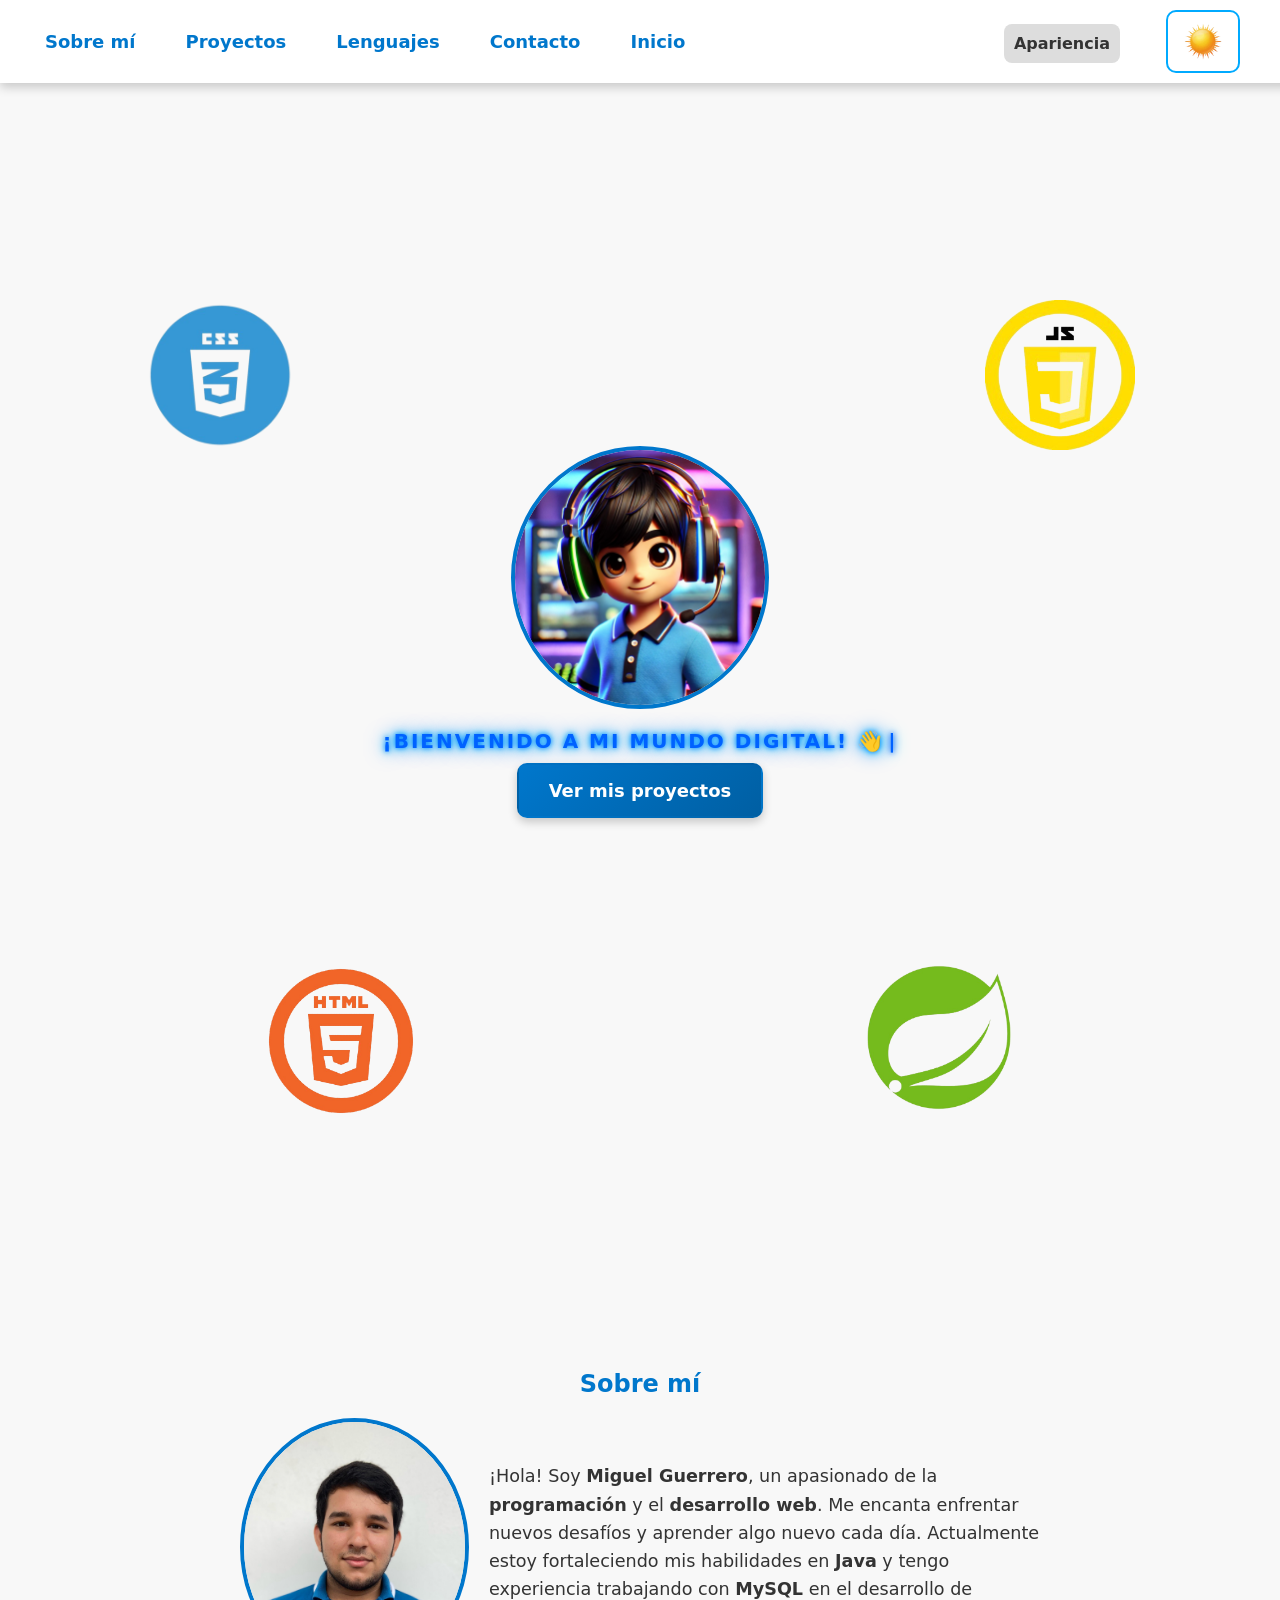
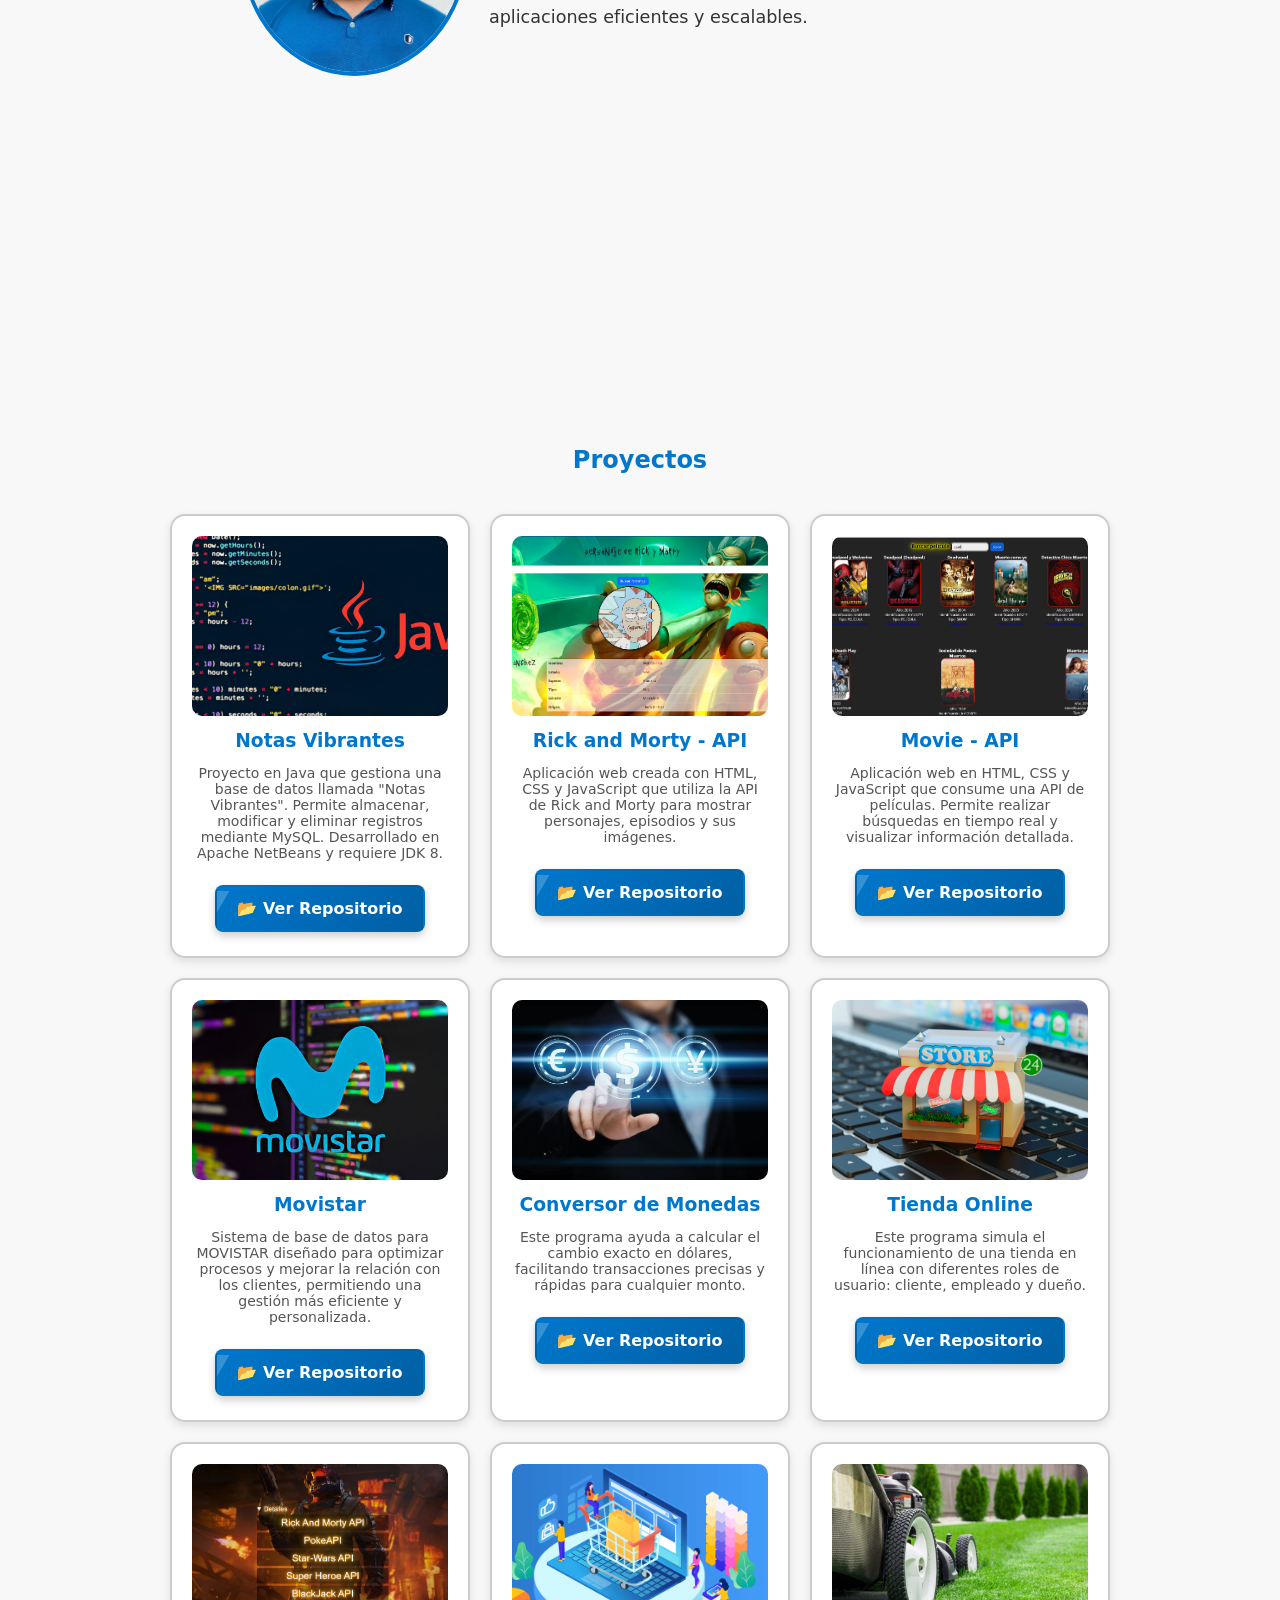
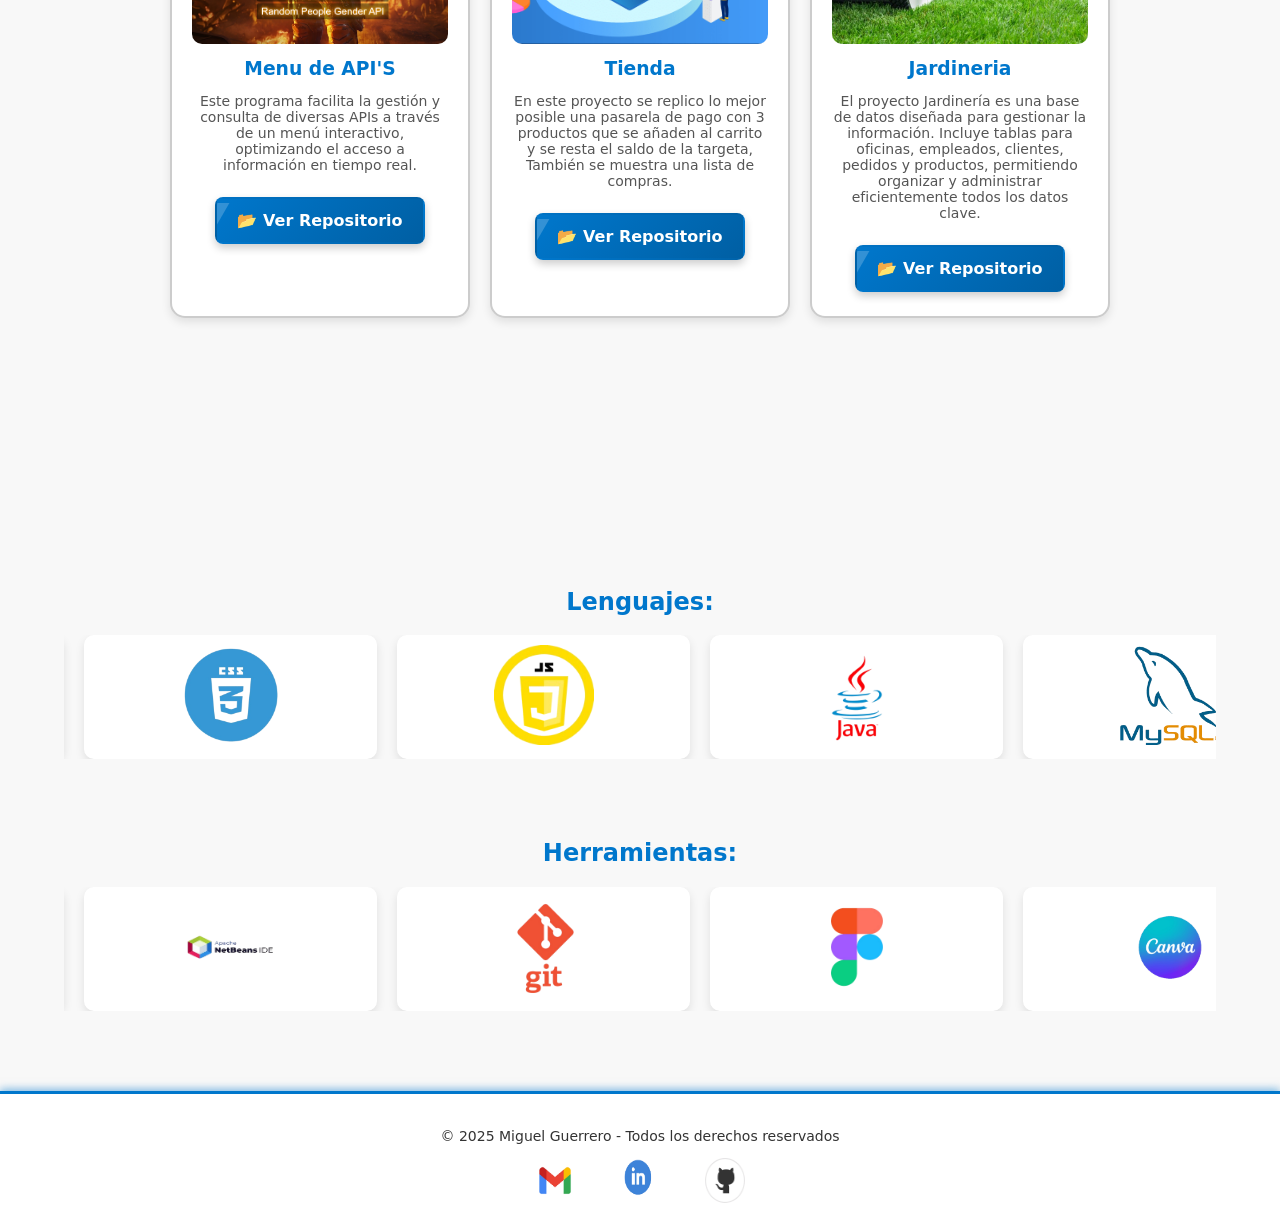
==== index.html @ b20240a3 "feat :rocket: upload files of Portafolio" ====
<!DOCTYPE html>
<html lang="es">

<head>
    <meta charset="UTF-8">
    <meta name="viewport" content="width=device-width, initial-scale=1">
    <title>Miguel Guerrero</title>
    <link rel="icon" href="./media/React_logo.png">
    <link rel="stylesheet" href="./Style.css">
    <link rel="stylesheet" href="https://cdn.jsdelivr.net/npm/swiper@11/swiper-bundle.min.css">
</head>

<body>
    <div id="splash-screen">
        <img src="./media/Minecraft/Screen.jpg" alt="Cargando..." class="splash-img">
    </div>

    <header>
        <nav class="navbar">
            <ul class="nav-links">
                <li><a href="#SobreMi" class="nav-1">Sobre mí</a></li>
                <li><a href="#Proyectos" class="nav-2">Proyectos</a></li>
                <li><a href="#lenguajes" class="nav-3">Lenguajes</a></li>
                <li><a href="#Contactos" class="nav-4">Contacto</a></li>
                <li><a href="#Inicio" class="nav-5">Inicio</a></li>
            </ul>
            <button id="toggle-dark-mode" class="toggle-btn" aria-label="Alternar modo oscuro">
                <img src="./media/Sol.png" alt="Sol" width="40" id="light-mode">
                <img src="./media/Blue-Moon.png" alt="Luna azul" width="40" id="dark-mode" style="display: none;">
                <span id="mode-text" style="display: none;">Modo Oscuro</span>
            </button>
            <div class="menu-container">
                <input type="checkbox" id="menu-toggle">
                <label for="menu-toggle" class="menu-icon"> Apariencia</label>
                
                <menu class="dropdown-menu">
                    <input type="radio" name="color-theme" id="theme-1">
                    <label for="theme-1" class="color-option color-1">Color 1</label>
            
                    <input type="radio" name="color-theme" id="theme-2">
                    <label for="theme-2" class="color-option color-2">Color 2</label>
            
                    <input type="radio" name="color-theme" id="theme-3">
                    <label for="theme-3" class="color-option color-3">Color 3</label>
            
                    <input type="radio" name="color-theme" id="theme-4">
                    <label for="theme-4" class="color-option color-4">Color 4</label>
    
                    <input type="radio" name="color-theme" id="theme-5">
                    <label for="theme-5" class="color-option color-5">Color 5</label>
    
                </menu>
    
            </div>
        </nav>
    </header>

    <section id="Inicio" class="portada">
        <img src="./media/Perfil.jpg" alt="foto-perfil" class="foto-perfil2" loading="lazy">
        <img src="./media/Lenguajes/CSS.png" class="icono flotante1">
        <img src="./media/Lenguajes/JAVASCRIPT.png" class="icono flotante2">
        <img src="./media/Lenguajes/HTML.png" class="icono flotante3">
        <img src="./media/Lenguajes/SPRINGBOOT.png" class="icono flotante4">

        <div class="animation">
            <p class="neon-text"></p>
        </div>

        <a href="#Proyectos" class="btn">Ver mis proyectos</a>
    </section>

    <section id="SobreMi">
        <h2>Sobre mí</h2>
        <div class="sobre-mi-contenedor">
            <img src="./media/Foto.jpg" alt="Perfil de Miguel Guerrero" loading="lazy" class="foto-perfil">
            <p class="texto-sobre-mi">
                ¡Hola! Soy <strong>Miguel Guerrero</strong>, un apasionado de la <strong>programación</strong> y el
                <strong>desarrollo web</strong>. Me encanta enfrentar nuevos desafíos y aprender algo nuevo cada día.
                Actualmente estoy fortaleciendo mis habilidades en <strong>Java</strong> y tengo experiencia trabajando
                con <strong>MySQL</strong> en el desarrollo de aplicaciones eficientes y escalables.
            </p>
        </div>
    </section>

    <section id="Proyectos">
        <h2>Proyectos</h2>
        <div class="proyecto-container">
            <div class="proyecto">
                <img src="./media/Imagen_Proyecto1.jpg" alt="Proyecto 1 - Notas Vibrantes">
                <h3>Notas Vibrantes</h3>
                <p>Proyecto en Java que gestiona una base de datos llamada "Notas Vibrantes". Permite almacenar,
                    modificar y eliminar registros
                    mediante MySQL. Desarrollado en Apache NetBeans y requiere JDK 8.</p>
                <a href="https://github.com/MiguelAndresGuerrero/Java_NotasVibrantes_DDBB">📂 Ver Repositorio</a>
            </div>
            <div class="proyecto">
                <img src="./media/Imagen_Proyecto2.png" alt="Proyecto 2 - Rick and Morty API">
                <h3>Rick and Morty - API</h3>
                <p>Aplicación web creada con HTML, CSS y JavaScript que utiliza la API de Rick and Morty para mostrar
                    personajes, episodios y sus imágenes.</p>
                <a href="https://github.com/MiguelAndresGuerrero/RickAndMortyAPI.git">📂 Ver Repositorio</a>
            </div>
            <div class="proyecto">
                <img src="./media/Imagen_Proyecto3.png" alt="Proyecto 3 - Movie API">
                <h3>Movie - API</h3>
                <p>Aplicación web en HTML, CSS y JavaScript que consume una API de películas. Permite realizar búsquedas
                    en tiempo real y visualizar información detallada.</p>
                <a href="https://github.com/MiguelAndresGuerrero/Movies_API.git">📂 Ver Repositorio</a>
            </div>
            <div class="proyecto">
                <img src="./media/Imagen_Proyecto4.jpg" alt="Proyecto 4 - Movistar DDBB">
                <h3>Movistar</h3>
                <p>Sistema de base de datos para MOVISTAR diseñado para optimizar procesos y mejorar la relación con los
                    clientes, permitiendo una gestión más eficiente y personalizada.</p>
                <a href="https://github.com/MiguelAndresGuerrero/DDBB_MOVISTAR">📂 Ver Repositorio</a>
            </div>
            <div class="proyecto">
                <img src="./media/Imagen_Proyecto5.jpg" alt="Proyecto 5 - Conversor de Monedas">
                <h3>Conversor de Monedas</h3>
                <p>Este programa ayuda a calcular el cambio exacto en dólares,
                    facilitando transacciones precisas y rápidas para cualquier monto.</p>
                <a href="https://github.com/MiguelAndresGuerrero/DIA_4.git">📂 Ver Repositorio</a>
            </div>
            <div class="proyecto">
                <img src="./media/Imagen_Proyecto6.jpg" alt="Proyecto 6 - Tienda Online">
                <h3>Tienda Online</h3>
                <p>Este programa simula el funcionamiento de una tienda en línea con diferentes roles de usuario:
                    cliente, empleado y dueño.</p>
                <a href="https://github.com/MiguelAndresGuerrero/TRABAJO_PYTHON_GUERREROMIGUEL.git">📂 Ver
                    Repositorio</a>
            </div>
            <div class="proyecto">
                <img src="./media/Imagen_Proyecto7.png" alt="Proyecto 7 - Menu de API'S">
                <h3>Menu de API'S</h3>
                <p>Este programa facilita la gestión y consulta de diversas APIs a través de un menú interactivo,
                    optimizando el acceso a información en tiempo real.</p>
                <a href="https://github.com/MiguelAndresGuerrero/Menu-APIs.git">📂 Ver Repositorio</a>
            </div>
            <div class="proyecto">
                <img src="./media/Imagen_Proyecto8.jpg" alt="Proyecto 8 - Tienda">
                <h3>Tienda</h3>
                <p>En este proyecto se replico lo mejor posible una pasarela de pago con 3 productos que se añaden al
                    carrito
                    y se resta el saldo de la targeta, También se muestra una lista de compras.</p>
                <a href="https://github.com/MiguelAndresGuerrero/DIA-9.git">📂 Ver Repositorio</a>
            </div>
            <div class="proyecto">
                <img src="./media/Imagen_Proyecto9.jpg" alt="Proyecto 9 - DDBB JARDINERIA">
                <h3>Jardineria</h3>
                <p>El proyecto Jardinería es una base de datos diseñada para gestionar la información.
                    Incluye tablas para oficinas, empleados, clientes, pedidos y productos,
                    permitiendo organizar y administrar eficientemente todos los datos clave.</p>
                <a href="https://github.com/MiguelAndresGuerrero/JARDINERIA_MySQL.git">📂 Ver Repositorio</a>
            </div>
        </div>
    </section>

    <section id="lenguajes">
        <h2>Lenguajes:</h2>
        <div class="swiper mySwiper">
            <div class="swiper-wrapper">
                <div class="swiper-slide" data-name="HTML"><img src="./media/Lenguajes/HTML.png" alt="HTML"
                        loading="lazy"></div>
                <div class="swiper-slide" data-name="CSS"><img src="./media/Lenguajes/CSS.png" 
                        alt="CSS" loading="lazy"></div>
                <div class="swiper-slide" data-name="JavaScript"><img src="./media/Lenguajes/JAVASCRIPT.png"
                        alt="JavaScript" loading="lazy"></div>
                <div class="swiper-slide" data-name="Java"><img src="./media/Lenguajes/JAVA.png" alt="Java"
                        loading="lazy"></div>
                <div class="swiper-slide" data-name="MySQL"><img src="./media/Lenguajes/MYSQL.png" alt="MySQL"
                        loading="lazy"></div>
                <div class="swiper-slide" data-name="Json"><img src="./media/Lenguajes/JSON.png" alt="JSON"
                        loading="lazy"></div>
                <div class="swiper-slide" data-name="PostgreSQL"><img src="./media/Lenguajes/POSTGRESQL.png"
                        alt="POSTGRESQL" loading="lazy"></div>
                <div class="swiper-slide" data-name="Python"><img src="./media/Lenguajes/PYTHON.png" alt="PYTHON"
                        loading="lazy"></div>
                <div class="swiper-slide" data-name="Springboot"><img src="./media/Lenguajes/SPRINGBOOT.png"
                        alt="SPRINGBOOT" loading="lazy"></div>
            </div>
        </div>
    </section>

    <section id="herramientas">
        <h2>Herramientas:</h2>
        <div class="swiper mySwiper">
            <div class="swiper-wrapper">
                <div class="swiper-slide" data-name="Visual Studio Code"><img src="./media/Tools/Visual Studio Code.png"
                        alt="Visual Studio Code" loading="lazy"></div>
                <div class="swiper-slide" data-name="NetBeans"><img src="./media/Tools/NetBeans.png" alt="NetBeans"
                        loading="lazy"></div>
                <div class="swiper-slide" data-name="Git"><img src="./media/Tools/Git.png" alt="Git" loading="lazy">
                </div>
                <div class="swiper-slide" data-name="Figma"><img src="./media/Tools/Figma.png" alt="Figma"
                        loading="lazy"></div>
                <div class="swiper-slide" data-name="Canva"><img src="./media/Tools/Canva.png" alt="Canva"
                        loading="lazy"></div>
            </div>
        </div>
    </section>

    <footer id="Contactos">
        <p>&copy; 2025 Miguel Guerrero - Todos los derechos reservados</p>
        <div class="contact-icons">
            <a href="mailto:Guerreromiguelmartinez@gmail.com" aria-label="Correo electrónico"> 
                <img src="./media/Gmail.png" alt="Gmail" loading="lazy">
            </a>
            <a href="https://www.linkedin.com/in/miguel-guerrero-martinez-175845310/" target="_blank"
                aria-label="Perfil de LinkedIn">
                <img src="./media/Linkedin.png" alt="LinkedIn" loading="lazy">
            </a>
            <a href="https://github.com/MiguelAndresGuerrero" target="_blank" aria-label="Perfil de GitHub">
                <img src="./media/GitHub.png" alt="GitHub" loading="lazy">
            </a>
        </div>
    </footer>

    <script src="https://cdn.jsdelivr.net/npm/swiper/swiper-bundle.min.js"></script>
    <script src="Script.js"></script>
</body>

</html>
---- Style.css ----
/* ----- ESTILOS GENERALES ----- */
body {
    font-family: system-ui, -apple-system, BlinkMacSystemFont, 'Segoe UI', Roboto, Oxygen, Ubuntu, Cantarell, 'Open Sans', 'Helvetica Neue', sans-serif;
    margin: 0;
    padding: 0;
    text-align: center;
    background-color: #f4f4f4;
    color: #222;
    transition: background-color 1s ease-in-out, color 0.5s ease-in-out;
}

*{
    scroll-behavior: smooth;
}

/* ----- HEADER ----- */
header {
    background-color: #ffffff;
    padding: 15px 30px;
    box-shadow: 0 4px 10px rgba(0, 0, 0, 0.2);
    display: flex;
    justify-content: space-between;
    align-items: center;
    position: fixed;
    width: 100%;
    top: 0;
    left: 0;
    z-index: 1000;
    transition: background-color 0.5s ease-in-out, box-shadow 1s ease-in-out;
}

/* Modo oscuro para el header */
.dark-mode header {
    background-color: #1a1a1a;
    box-shadow: 0 4px 10px rgba(255, 255, 255, 0.1);
}

/* ----- NAVBAR ----- */
.navbar {
    display: flex;
    justify-content: space-between;
    align-items: center;
    width: 100%;
}

/* Lista de enlaces de navegación */
.nav-links {
    list-style: none;
    padding: 0;
    display: flex;
    gap: 20px;
}

.nav-links li {
    display: inline;
}

/* Estilos de los enlaces */
.nav-links a {
    position: relative;
    color: #0077cc;
    font-weight: bold;
    font-size: 18px;
    text-decoration: none;
    padding: 10px 15px;
    transition: color 0.5s ease-in-out;
}

.nav-links a:hover {
    color: #cc3333;
}

/* Efecto de subrayado animado */
.nav-links a::after {
    content: "";
    position: absolute;
    left: 50%;
    bottom: -3px;
    width: 0;
    height: 4px;
    border-radius: 90px;
    background: #cc3333;
    transition: all 0.5s ease-in-out;
    transform: translateX(-50%);
}

.nav-links a:hover::after {
    width: 100%;
}

/* Modo oscuro para los enlaces */
.dark-mode .nav-links a {
    color: #00aaff;
}

.dark-mode .nav-links a:hover {
    color: #0000ff;
}

/* ----- BOTÓN DE MODO OSCURO ----- */
.toggle-btn {
    position: fixed;
    right: 40px;
    background: rgba(255, 255, 255, 0.1);
    border: 2px solid #00aaff;
    padding: 10px 15px;
    border-radius: 10px;
    cursor: pointer;
    display: flex;
    align-items: center;
    gap: 10px;
    font-size: 14px;
    font-weight: bold;
    transition: background 0.5s, transform 1s;
}

.toggle-btn img {
    transition: transform 0.5s;
}

.toggle-btn:hover {
    background: rgba(0, 170, 255, 0.3);
    transform: scale(1.1);
}

.toggle-btn:hover img {
    transform: rotate(360deg);
}

#mode-text {
    transition: opacity 0.5s ease-in-out;
}

/* Modo oscuro para el botón */
.dark-mode .toggle-btn {
    border-color: #ff007f;
    background: rgba(255, 0, 127, 0.2);
}

.dark-mode .toggle-btn:hover {
    background: rgba(255, 0, 127, 0.5);
}

/* ----- MODO OSCURO ----- */
.dark-mode {
    background-color: #121212;
    color: #e0e0e0;
}

.dark-mode h2,
.dark-mode h3 {
    color: #00aaff;
}

.dark-mode a {
    color: #00e6e6;
    transition: color 1s;
}

.dark-mode a:hover {
    color: #ff007f;
}

.dark-mode .proyecto {
    border: 2px solid #bb00ff;
    box-shadow: 0 0 15px #bb00ff;
}

.dark-mode footer {
    background-color: #1a1a1a;
    border-top: 3px solid #00aaff;
    box-shadow: 0 -3px 10px #00aaff;
}

.dark-mode proyecto a {
    background-color: #0015ff;
}

.dark-mode .proyecto {
    background-color: #191919;
}

.dark-mode .proyecto p {
    color: #00aaff;
}

/* ----- ENCABEZADOS Y ENLACES ----- */
.name_animation {
    position: relative;
    margin-top: 6rem;
}

h1 {
    padding: 10px 0;
    color: #0077cc;
    margin: 20px 0;
    font-size: 40px;
}

h2,
h3 {
    color: #0077cc;
}

a {
    color: #0077cc;
    transition: color 0.5s;
}

a:hover {
    color: #33cc99;
}

/* ----- ESTILOS PARA PROYECTOS ----- */
.proyecto {
    border: 2px solid #cccccc;
    box-shadow: 0 0 10px rgba(0, 0, 0, 0.1);
    padding: 15px;
    border-radius: 10px;
    transition: transform 0.5s ease-in-out, box-shadow 0.5s ease-in-out;
}

.proyecto:hover {
    transform: scale(1.3);
    box-shadow: 0 0 20px rgba(0, 0, 0, 0.2);
}

/* ----- SECCIÓN SOBRE MÍ ----- */
.sobre-mi-contenedor {
    display: flex;
    align-items: center;
    gap: 20px;
    max-width: 800px;
    margin: 0 auto;
}

section{
    margin: 0 auto;
    max-width: 800px;
    padding: 150px;
}

section img:hover {
    transform: scale(1.2);
    transition: 0.5s;
}

#inicio {
    width: 96%;
    height: 100vh;
    display: flex;
    flex-direction: column;
    justify-content: center;
    padding: 20px;
}

.foto-perfil {
    width: 250px;
    height: 250px;
    border-radius: 50%;
    object-fit: cover;
    border: 4px solid #0077cc;
}

.foto-perfil2 {
    margin-top: 4rem;
    width: 250px;
    height: auto;
    border-radius: 50%;
    object-fit: cover;
    border: 4px solid #0077cc;
    animation: float 3s ease-in-out infinite;
}

@keyframes float {

    0%,
    100% {
        transform: translateY(0);
    }

    50% {
        transform: translateY(-20px);
    }
}

.texto-sobre-mi {
    font-size: 1.1rem;
    line-height: 1.6;
    text-align: left;
}

.SobreMi img:hover {
    transform: scale(1.2);
}

/* ----- SECCIÓN DE PROYECTOS ----- */
#Proyectos {
    max-width: 1100px;
    margin: 50px auto;
    text-align: center;
}

.proyecto-container {
    display: grid;
    grid-template-columns: repeat(auto-fit, minmax(280px, 1fr));
    gap: 20px;
    justify-content: center;
    padding: 20px;
}

.proyecto {
    background: #ffffff;
    border-radius: 15px;
    padding: 20px;
    box-shadow: 0 4px 10px rgba(0, 0, 0, 0.1);
    transition: transform 0.5s ease-in-out, box-shadow 0.5s ease-in-out;
    text-align: center;
}

.proyecto:hover {
    transform: translateY(-10px);
    box-shadow: 0 6px 15px rgba(0, 0, 0, 0.2);
}

.proyecto img {
    width: 100%;
    height: 180px;
    object-fit: cover;
    border-radius: 10px;
}

.proyecto h3 {
    margin: 10px 0;
    color: #0077cc;
}

.proyecto p {
    font-size: 14px;
    color: #555;
}

.proyecto a {
    display: inline-block;
    margin-top: 10px;
    text-decoration: none;
    color: white;
    background: linear-gradient(135deg, #0077cc, #005fa3);
    padding: 12px 20px;
    border-radius: 8px;
    font-size: 16px;
    font-weight: bold;
    transition: all 0.5s ease-in-out;
    box-shadow: 0px 4px 8px rgba(0, 0, 0, 0.2);
    border: 2px solid transparent;
    text-align: center;
    position: relative;
    overflow: hidden;
}

/* Efecto de brillo en hover */
.proyecto a:hover {
    background: linear-gradient(135deg, #005fa3, #004080);
    transform: scale(1.2);
    box-shadow: 0px 6px 12px rgba(0, 0, 0, 0.3);
    border: 2px solid #fff;
}

/* Efecto de destello */
.proyecto a::before {
    content: "";
    position: absolute;
    top: 10%;
    left: -100%;
    width: 100%;
    height: 100%;
    background: rgba(255, 255, 255, 0.2);
    transform: skewX(-30deg);
    transition: all 0.5s ease-in-out;
}

.proyecto a:hover::before {
    left: 150%;
}

/* ----- ESTILOS PARA EL CARRUSEL DE LENGUAJES Y HERRAMIENTAS ----- */
#lenguajes,
#herramientas {
    max-width: 90%;
    text-align: center;
    justify-content: center;
    padding: 30px;
}

.swiper-slide img {
    width: 100px;
    height: 100px;
    object-fit: contain;
}

.swiper {
    width: 100%;
    padding: 20px 0;
}

.swiper-wrapper {
    display: flex;
    align-items: center;
}

.swiper-slide {
    display: flex;
    justify-content: center;
    align-items: center;
    background: white;
    border-radius: 10px;
    box-shadow: 0 4px 10px rgba(0, 0, 0, 0.1);
    padding: 10px;
    min-width: 150px;
    position: relative;
    transition: transform 0.5s ease-in-out;
}

/* Efecto de escala al pasar el mouse */
.swiper-slide:hover {
    transform: scale(1.3);
    animation-play-state: paused;
}

/* Mostrar el nombre del lenguaje/herramienta */
.swiper-slide::after {
    content: attr(data-name);
    position: absolute;
    bottom: 10px;
    left: 50%;
    transform: translateX(-50%);
    background-color: rgba(0, 0, 0, 0.7);
    color: white;
    padding: 5px 10px;
    border-radius: 5px;
    font-size: 20px;
    opacity: 0;
    transition: opacity 0.5s ease-in-out;
    pointer-events: none;
}

.swiper-wrapper {
    display: flex;
    flex-direction: row;
}

.swiper-slide::after {
    pointer-events: none;
}

.swiper-slide:hover::after {
    opacity: 1;
}

/* Modo oscuro */
.dark-mode .swiper-slide {
    background: #1a1a1a;
    box-shadow: 0 4px 10px rgba(255, 255, 255, 0.1);
}

/* Modo Oscuro */
.dark-mode .swiper-slide {
    background: #1a1a1a;
    box-shadow: 0 4px 10px rgba(255, 255, 255, 0.1);
}

/* ----- FOOTER ----- */
footer {
    background-color: #ffffff;
    border-top: 3px solid #0077cc;
    box-shadow: 0 -2px 8px rgba(0, 119, 204, 0.5);
    padding: 10px 0;
    margin-top: 50px;
    text-align: center;
    font-size: 14px;
    color: #333;
    transition: background-color 0.5s, box-shadow 0.5s;
}

/* Modo oscuro para el footer */
.dark-mode footer {
    background-color: #1a1a1a;
    border-top: 3px solid #00aaff;
    box-shadow: 0 -3px 10px #00aaff;
    color: #e0e0e0;
}

/* ----- ICONOS DE CONTACTO ----- */
.contact-icons {
    display: flex;
    justify-content: center;
    gap: 25px;
    margin-top: 10px;
}

.contact-icons a {
    display: inline-block;
    transition: transform 0.5s ease-in-out;
}

/* Tamaño y efecto de los íconos */
.contact-icons img {
    width: 45px;
    height: 45px;
    transition: transform 0.5s ease-in-out, filter 0.5s ease-in-out;
}

/* Efecto hover en modo claro */
.contact-icons a:hover {
    transform: scale(1.2);
}

.contact-icons a:hover img {
    filter: drop-shadow(0 0 8px rgba(0, 119, 204, 0.7));
}

/* Modo oscuro para los íconos */
.dark-mode .contact-icons img {
    filter: drop-shadow(0 0 5px #00aaff);
}

.dark-mode .contact-icons a:hover img {
    filter: drop-shadow(0 0 10px #ff007f);
    transform: scale(1.2);
}

/* ----- PORTADA RGB ----- */

@keyframes rgb-border {
    0% {
        background-position: 0% 50%;
    }

    100% {
        background-position: 200% 50%;
    }
}

footer {
    position: relative;
    text-align: center;
    padding: 20px;
    background-color: white;
}

.footer-animado::before {
    content: "";
    position: absolute;
    top: 0;
    left: 0;
    width: 100%;
    height: 4px;
    /* Grosor de la línea */
    background: linear-gradient(270deg, red, magenta, blue, cyan, lime, yellow, red);
    background-size: 200% 200%;
    animation: rgb-border 3s infinite linear;
}

.dark-mode .footer-animado::before {
    content: "";
    position: absolute;
    top: 0;
    left: 0;
    width: 100%;
    height: 10px;
    background: linear-gradient(270deg, red, magenta, blue, cyan, lime, yellow, red);
    background-size: 200% 200%;
    animation: rgb-border 3s infinite linear;
}

/* Animación de la línea */
@keyframes rgb-border {
    0% {
        background-position: 0% 50%;
    }

    100% {
        background-position: 200% 50%;
    }
}

.contact-icons {
    margin-top: 10px;
}

.contact-icons a img {
    width: 40px;
    margin: 0 10px;
    transition: transform 0.5s;
}

.contact-icons a img:hover {
    transform: scale(1.1);
}

.portada {
    display: flex;
    flex-direction: column;
    justify-content: center;
    align-items: center;
    height: 100vh;
    text-align: center;
    position: relative;
}

.portada h1 {
    font-size: 40px;
}

.portada p {
    font-size: 20px;
}

.portada .btn {
    display: inline-block;
    padding: 15px 30px;
    margin-top: -10px;
    background: linear-gradient(135deg, #0077cc, #005fa3);
    color: white;
    border-radius: 10px;
    text-decoration: none;
    font-weight: bold;
    font-size: 18px;
    box-shadow: 0px 4px 10px rgba(0, 0, 0, 0.2);
    transition: all 0.5s ease;
    border: 2px solid transparent;
}

.portada .btn:hover {
    background: linear-gradient(135deg, #005fa3, #004080);
    box-shadow: 0px 6px 12px rgba(0, 0, 0, 0.3);
    transform: translateY(-10px);
    border-color: #ffffff;
}

/* 🌟 Estilo por defecto (modo claro) */
.neon-text {
    font-size: 32px;
    font-weight: bold;
    text-transform: uppercase;
    letter-spacing: 2px;
    color: #0062ff;
    display: inline-block;
    position: relative;
    text-shadow: 0 0 5px rgba(0, 98, 255, 0.5);
    transition: all 0.5s ease-in-out;
}

/* 🌙 Estilo cuando el modo oscuro está activo */
.dark-mode .neon-text {
    color: #00ffff;
    text-shadow:
        0 0 5px #00ffff,
        0 0 10px #00ffff,
        0 0 20px #00ffff,
        0 0 40px #0062ff,
        0 0 60px #0062ff,
        0 0 80px #0062ff;
    animation: neon-glow 1.5s infinite alternate;
}

.neon-text {
    text-shadow: 0 0 5px #007bff, 0 0 10px #00d4ff, 0 0 20px #007bff;
    animation: parpadeo 1s infinite alternate;
}

@keyframes parpadeo {
    from {
        opacity: 1;
    }

    to {
        opacity: 0.6;
    }
}


@keyframes neon-glow {
    0% {
        text-shadow:
            0 0 5px #00ffff,
            0 0 10px #00ffff,
            0 0 20px #00ffff,
            0 0 40px #0062ff,
            0 0 60px #0062ff,
            0 0 80px #0062ff;
    }

    100% {
        text-shadow:
            0 0 10px #00ffff,
            0 0 20px #00ffff,
            0 0 30px #00ffff,
            0 0 50px #0062ff,
            0 0 70px #0062ff,
            0 0 100px #0062ff;
    }
}

/* ☀️ Cursor parpadeante por defecto */
.neon-text::after {
    content: "|";
    display: inline-block;
    margin-left: 4px;
    color: #0062ff;
    text-shadow: 0 0 5px #0062ff, 0 0 10px #0062ff, 0 0 15px #00ffff;
    animation: blinkCursor 0.7s infinite alternate;
}

/* 🌙 Modo oscuro: cambia el color del cursor */
.dark-mode .neon-text::after {
    color: #00ffff;
    text-shadow: 0 0 5px #00ffff, 0 0 10px #00ffff, 0 0 15px #0062ff;
}

/* Animación del cursor parpadeante */
@keyframes blinkCursor {
    0% {
        opacity: 1;
        transform: scale(1);
    }

    50% {
        opacity: 0.5;
        transform: scale(1.1);
    }

    100% {
        opacity: 0;
        transform: scale(1);
    }
}

.icono {
    position: absolute;
    width: 150px;
    animation: flotar 4s infinite alternate ease-in-out;
}

.flotante1 {
    top: 25%;
    left: 5%;
}

.flotante2 {
    top: 25%;
    right: 5%;
}

.flotante3 {
    bottom: 7%;
    left: 16%;
}

.flotante4 {
    bottom: 7%;
    right: 16%;
}

@keyframes flotar {
    from {
        transform: translateY(0);
    }

    to {
        transform: translateY(-25px);
    }
}

@media screen and (max-width: 768px) {
    .flotante1 {
        width: 100px;
    }

    .flotante2 {
        width: 100px;
    }

    .flotante3 {
        width: 100px;
    }

    .flotante4 {
        width: 100px;
    }

    .toggle-btn {
        bottom: 1rem;
        right: 2rem;
    }

    .menu-icon {
        position: fixed;
        bottom: 1rem;
        left: 2rem;
    }

    .nav-links li:last-child {
        display: none;
    }

    .menu-container {
        position: relative;
    }
    
    .dropdown-menu {
        position: relative;
        bottom: 100%;
        left: 10rem;
        background: #333;
        padding: 10px;
        border-radius: 10px;
        display: none;
        z-index: 999;
    }
    
    #menu-toggle:checked + .dropdown-menu {
        display: block;
    }

    #menu-toggle:checked ~ .dropdown-menu {
        position: fixed;
        top: 13rem;
        left: 1.4rem;
    }

    .dropdown-menu {
        position: fixed;
        height: 24rem;
    }

    .texto-sobre-mi{
        margin: 0 4rem;
    }

    footer {
        height: 10rem;
    }

    .sobre-mi-contenedor {
        display: flex;
        justify-content: center;
        max-width: 100px;
        margin: 0 auto;
    }

    .sobre-mi-contenedor img{
        position: relative;
        margin: 1rem;
        bottom: 10rem;
        right: 2rem;
    }

    .sobre-mi-contenedor p{
        position: relative;
        margin: 0 auto;
        width: auto;
        font-size: 1rem;
        line-height: 1.2;
        text-align: justify;
        overflow:visible;
    }

    .foto-perfil {
        width: 120px;
        height: 120px;
    }

    .foto-perfil2 {
        width: 120px;
        height: 120px;
    }

    #lenguajes, #herraminetas {
        padding: auto;
    }
}

#splash-screen {
    position: fixed;
    top: 0;
    left: 0;
    width: 100%;
    height: 100vh;
    background-color: white;
    display: flex;
    justify-content: center;
    align-items: center;
    z-index: 9999;
    transition: opacity 0.5s ease-in-out;
    overflow: hidden;
}

#splash-screen img {
    width: 100%;
    height: 100%;
    object-fit: contain;
}

.fade-out {
    opacity: 0;
    pointer-events: none;
}

.menu-container {
    position: fixed;
    top: 1.5rem;
    right: 10rem;
}

/* Ocultar checkbox */
#menu-toggle {
    display: none;
}

/* Botón que activa el menú */
.menu-icon {
    display: flex;
    flex-direction: column;
    align-items: center;
    cursor: pointer;
    background: #333;
    padding: 10px;
    border-radius: 8px;
    color: white;
    font-weight: bold;
    transition: background 0.5s ease;
}

.menu-icon:hover {
    background: #333;
}

/* Menú desplegable (oculto por defecto) */
/* 🔹 Ocultar los radio buttons */
.dropdown-menu input {
    display: none;
}

/* 🔹 Estilos del menú */
.dropdown-menu {
    display: none;
    background: #333;
    border-radius: 8px;
    padding: 10px;
    position: absolute;
    top: 40px;
    left: 0;
    box-shadow: 0 4px 6px rgba(0, 0, 0, 0.3);
    opacity: 0;
    transform: translateY(10px);
    transition: opacity 0.5s ease, transform 0.5s ease;
    visibility: hidden;
    z-index: 999;
}

/* Mostrar el menú cuando el checkbox está activado */
#menu-toggle:checked ~ .dropdown-menu {
    display: block;
    opacity: 1;
    transform: translateY(0);
    visibility: visible;
}

/* 🔹 Estilos de los botones de color */
.color-option {
    display: flex;
    align-items: center;
    gap: 8px;
    padding: 8px 12px;
    cursor: pointer;
    color: white;
    border-radius: 5px;
    transition: background 0.5s ease;
}

.color-option:hover {
    opacity: 0.8;
}

/* 🎨 Aplicar los colores */
.color-1 {
    background-color: #A8E6A2;
}

.color-2 { 
    background-color: #A7D8F0; 
}

.color-3 { 
    background-color: #F8E5C2; 
}

.color-4 { 
    background-color: #B5B9FF; 
}

.color-5 { 
    background-color: #fdcae1; 
}

/* ☀️ Modo Claro */
body {
    background-color: #F8F8F8;
    color: #333;
}

.dropdown-menu {
    background-color: #FFFFFF;
    border: 1px solid #DDD;
    padding: 10px;
}

/* 🎨 Estilos del botón "Apariencia" */
.menu-icon {
    display: flex;
    flex-direction: column;
    align-items: center;
    cursor: pointer;
    background: #DDD;
    padding: 10px;
    border-radius: 8px;
    color: #333;
    font-weight: bold;
    transition: background 0.5s ease, color 0.5s ease;
}

/* 🎨 Colores de selección */
.color-option {
    display: block;
    width: 40px;
    height: 40px;
    border-radius: 10px;
    margin: 1rem;
    cursor: pointer;
    transition: transform 0.5s ease-in-out;
    border: 2px solid #333;
}

.color-option:hover {
    transform: scale(1.1);
}

/* 🎨 Colores de selección */
.color-1 { background-color: #A8E6A2; }
.color-2 { background-color: #A7D8F0; }
.color-3 { background-color: #F8E5C2; }
.color-4 { background-color: #B5B9FF; }
.color-5 { background-color: #FDCAE1; }

/* 🎨 Fondo del body según selección */
body:has(#theme-1:checked) {
    background-color: #C4E7B5;
    color: #333;
}
body:has(#theme-2:checked) {
    background-color: #C2E2F2;
    color: #333;
}
body:has(#theme-3:checked) {
    background-color: #FBE3B9;
    color: #333;
}
body:has(#theme-4:checked) {
    background-color: #D6D7FF;
    color: #333;
}
body:has(#theme-5:checked) {
    background-color: #FDD0E5;
    color: #333;
}

/* 🎨 Menú y botón "Apariencia" en Modo Claro */
body:has(#theme-1:checked) .dropdown-menu,
body:has(#theme-1:checked) .menu-icon {
    background-color: #C4E7B5;
    border: 2px solid #333;
}
body:has(#theme-2:checked) .dropdown-menu,
body:has(#theme-2:checked) .menu-icon {
    background-color: #C2E2F2;
    border: 2px solid #333;
}
body:has(#theme-3:checked) .dropdown-menu,
body:has(#theme-3:checked) .menu-icon {
    background-color: #FBE3B9;
    border: 2px solid #333;
}
body:has(#theme-4:checked) .dropdown-menu,
body:has(#theme-4:checked) .menu-icon {
    background-color: #D6D7FF;
    border: 2px solid #333;
}
body:has(#theme-5:checked) .dropdown-menu,
body:has(#theme-5:checked) .menu-icon {
    background-color: #FDD0E5;
    border: 2px solid #333;
}

/* 🌙 Modo Oscuro */
body.theme-dark {
    background-color: #1E1E2E;
    color: #E0E0E0;
}

body.theme-dark .dropdown-menu {
    background-color: #2A2A3A;
    border: 1px solid #3C3C4E;
}

/* 🎨 Colores de selección en modo oscuro */
body.theme-dark .color-1 { background-color: #7FB685; }
body.theme-dark .color-2 { background-color: #6A93CC; }
body.theme-dark .color-3 { background-color: #F2A97E; }
body.theme-dark .color-4 { background-color: #B89AD3; }
body.theme-dark .color-5 { background-color: #D88CAC; }

/* 🎨 Fondo del body en modo oscuro */
body.theme-dark:has(#theme-1:checked) {
    background-color: #5E8D75;
}
body.theme-dark:has(#theme-2:checked) {
    background-color: #4E72A7;
}
body.theme-dark:has(#theme-3:checked) {
    background-color: #D99171;
}
body.theme-dark:has(#theme-4:checked) {
    background-color: #8E77B8;
}
body.theme-dark:has(#theme-5:checked) {
    background-color: #C07C9E;
}

/* 🎨 Menú y botón "Apariencia" en Modo Oscuro */
body.theme-dark:has(#theme-1:checked) .dropdown-menu,
body.theme-dark:has(#theme-1:checked) .menu-icon {
    background-color: #5E8D75;
    border: 2px solid #333;
}
body.theme-dark:has(#theme-2:checked) .dropdown-menu,
body.theme-dark:has(#theme-2:checked) .menu-icon {
    background-color: #4E72A7;
    border: 2px solid #333;
}
body.theme-dark:has(#theme-3:checked) .dropdown-menu,
body.theme-dark:has(#theme-3:checked) .menu-icon {
    background-color: #D99171;
    border: 2px solid #333;
}
body.theme-dark:has(#theme-4:checked) .dropdown-menu,
body.theme-dark:has(#theme-4:checked) .menu-icon {
    background-color: #8E77B8;
    border: 2px solid #333;
}
body.theme-dark:has(#theme-5:checked) .dropdown-menu,
body.theme-dark:has(#theme-5:checked) .menu-icon {
    background-color: #C07C9E;
    border: 2px solid #333;
}
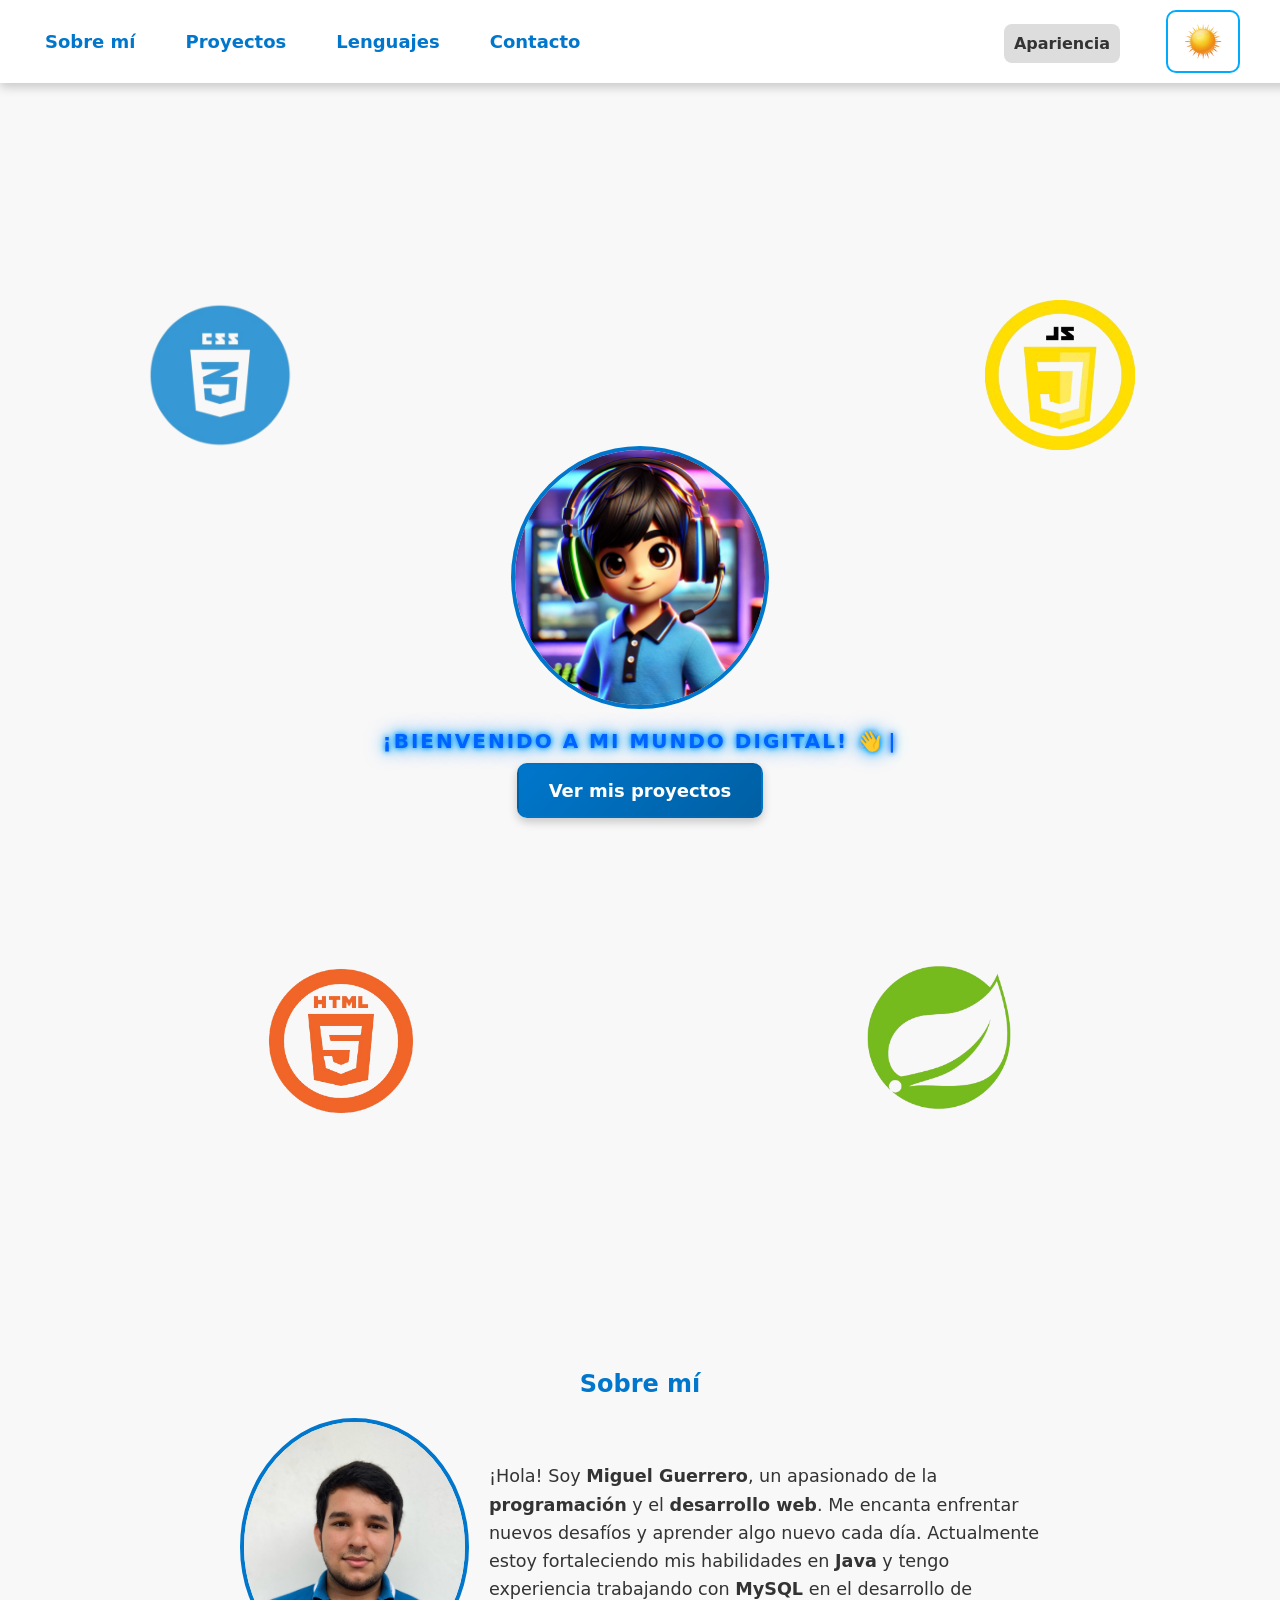
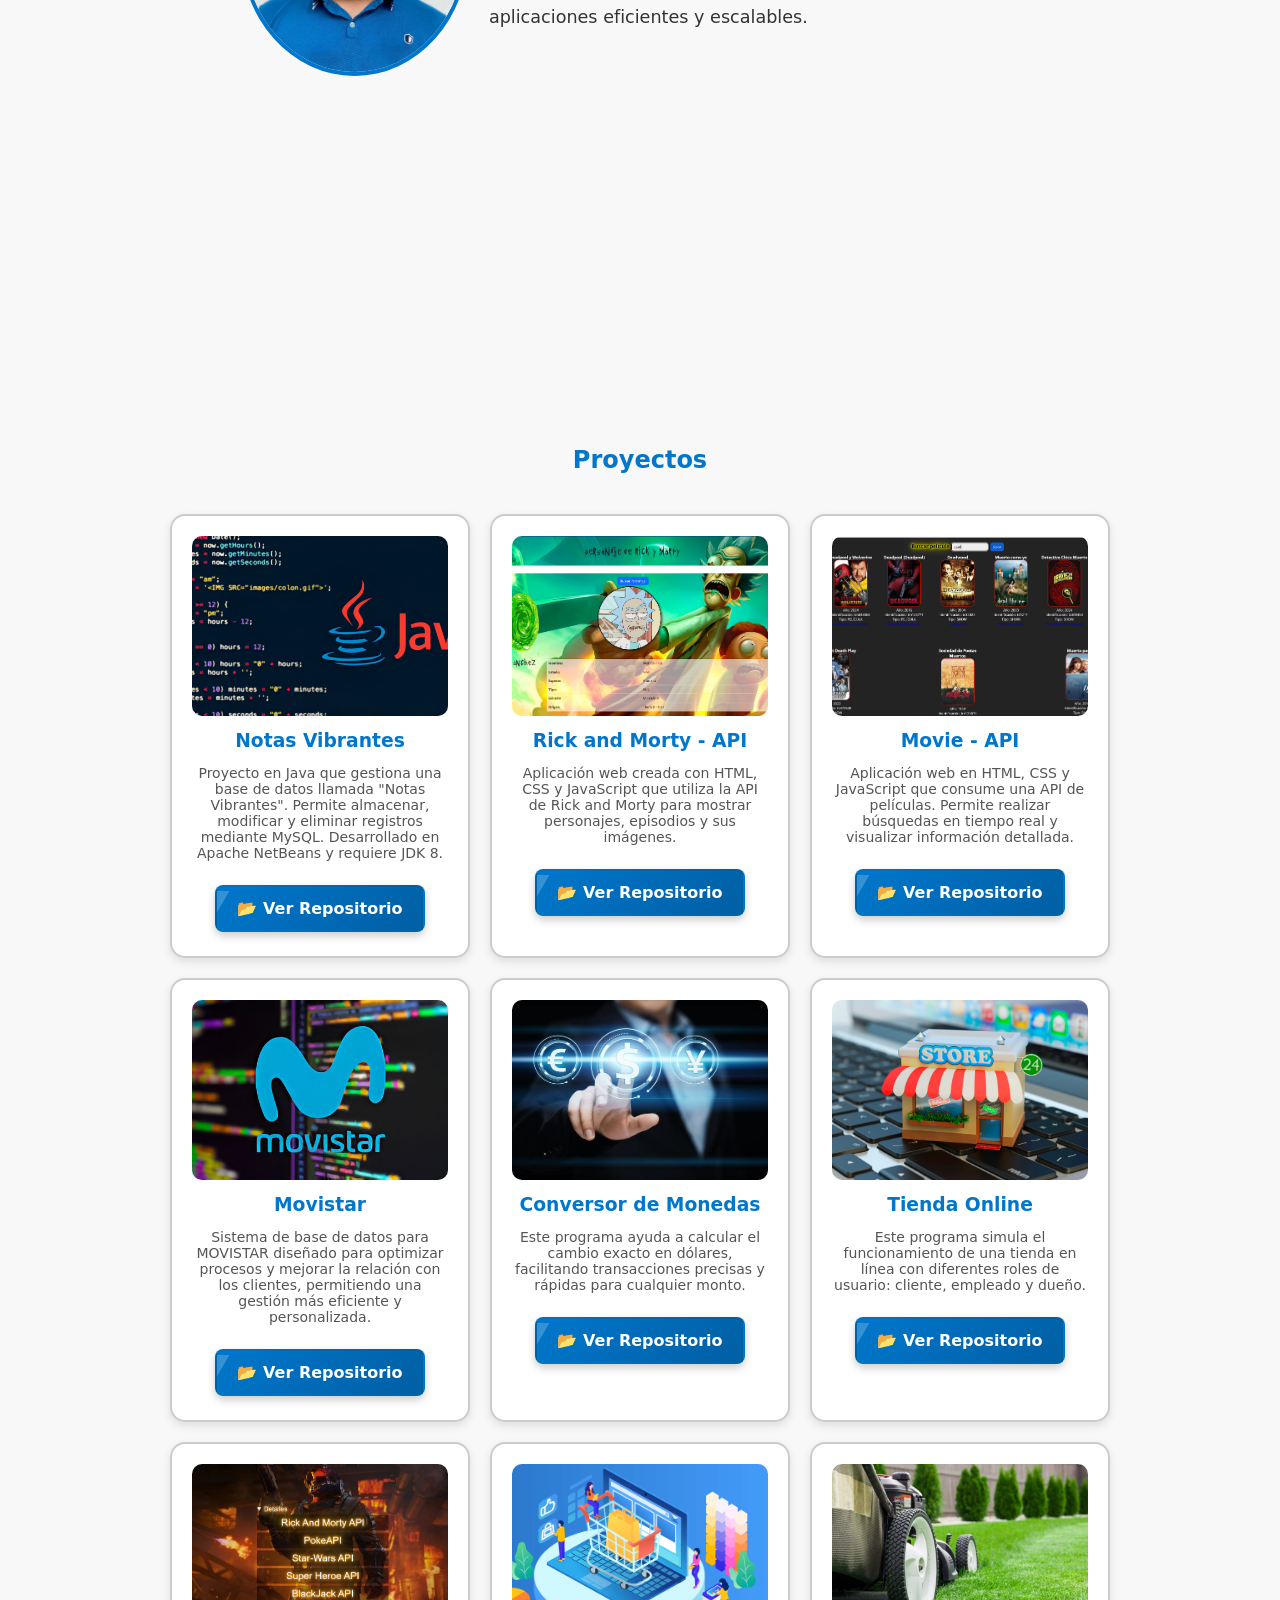
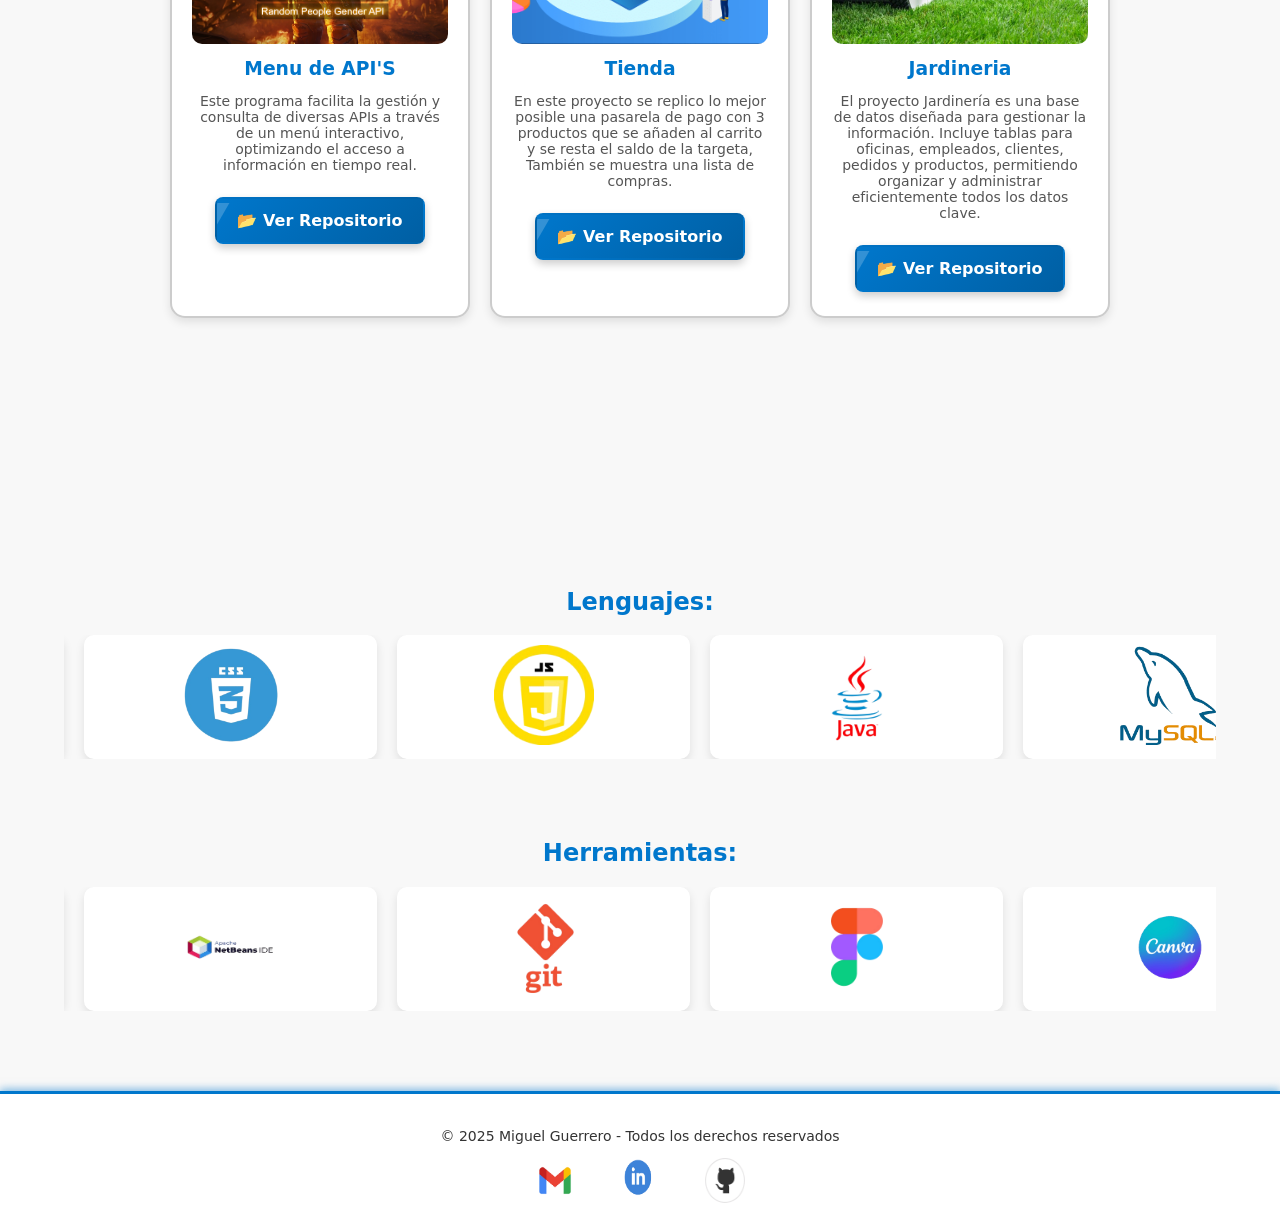
==== commit afd36b4e: "feat :rocket: add files update" ====
--- a/index.html
+++ b/index.html
@@ -22,7 +22,6 @@
                 <li><a href="#Proyectos" class="nav-2">Proyectos</a></li>
                 <li><a href="#lenguajes" class="nav-3">Lenguajes</a></li>
                 <li><a href="#Contactos" class="nav-4">Contacto</a></li>
-                <li><a href="#Inicio" class="nav-5">Inicio</a></li>
             </ul>
             <button id="toggle-dark-mode" class="toggle-btn" aria-label="Alternar modo oscuro">
                 <img src="./media/Sol.png" alt="Sol" width="40" id="light-mode">
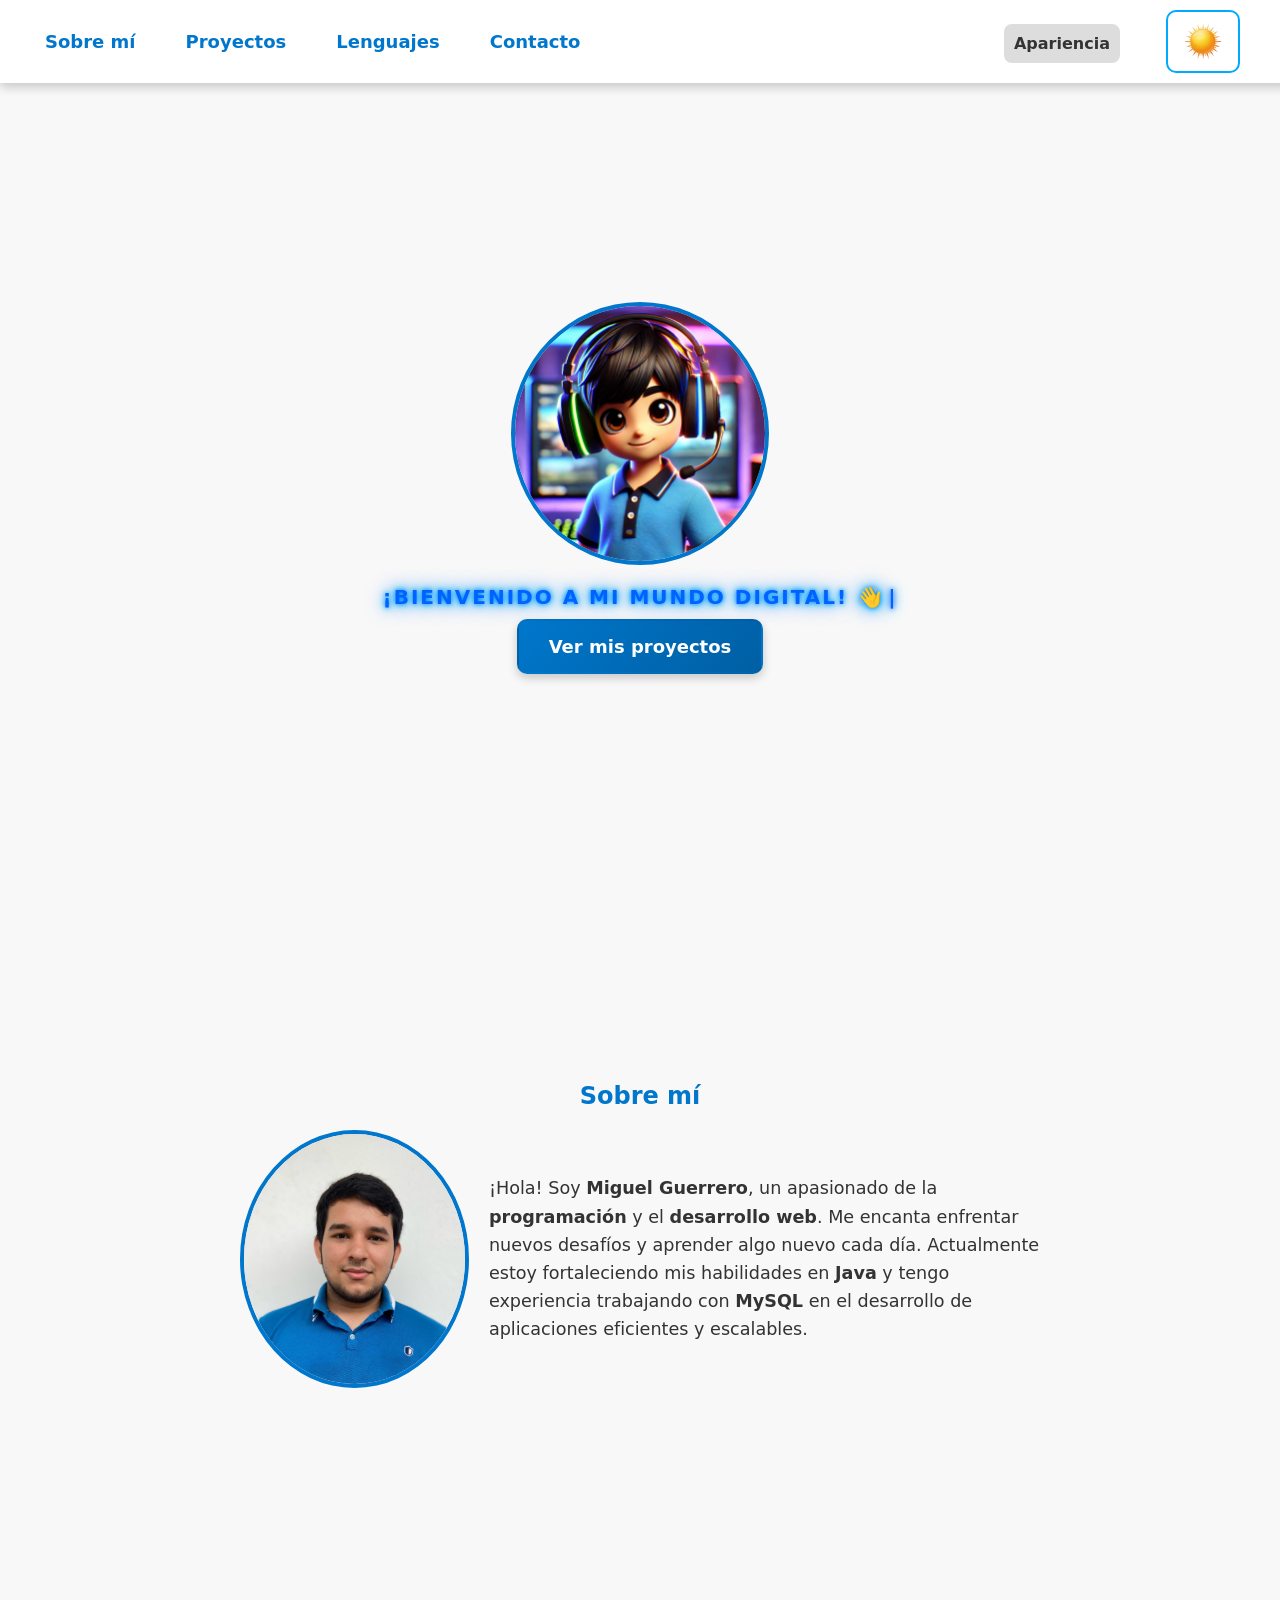
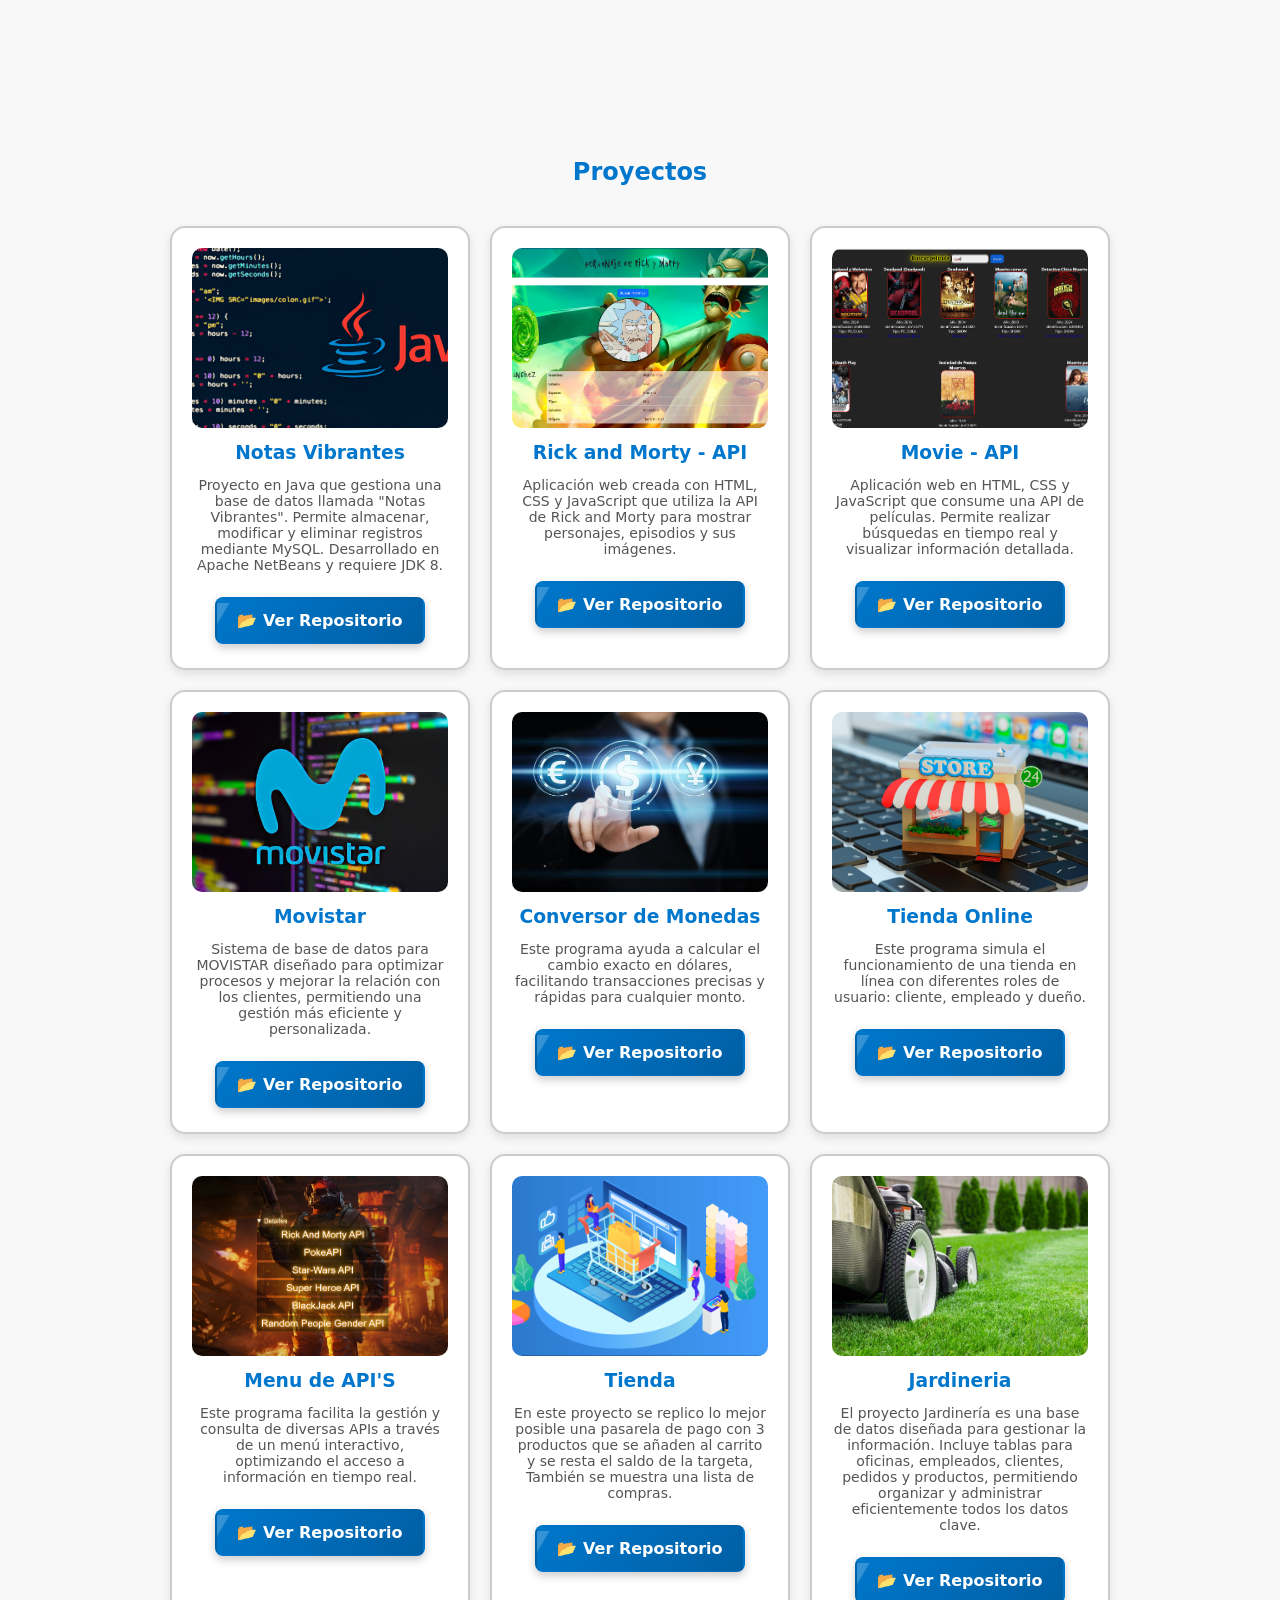
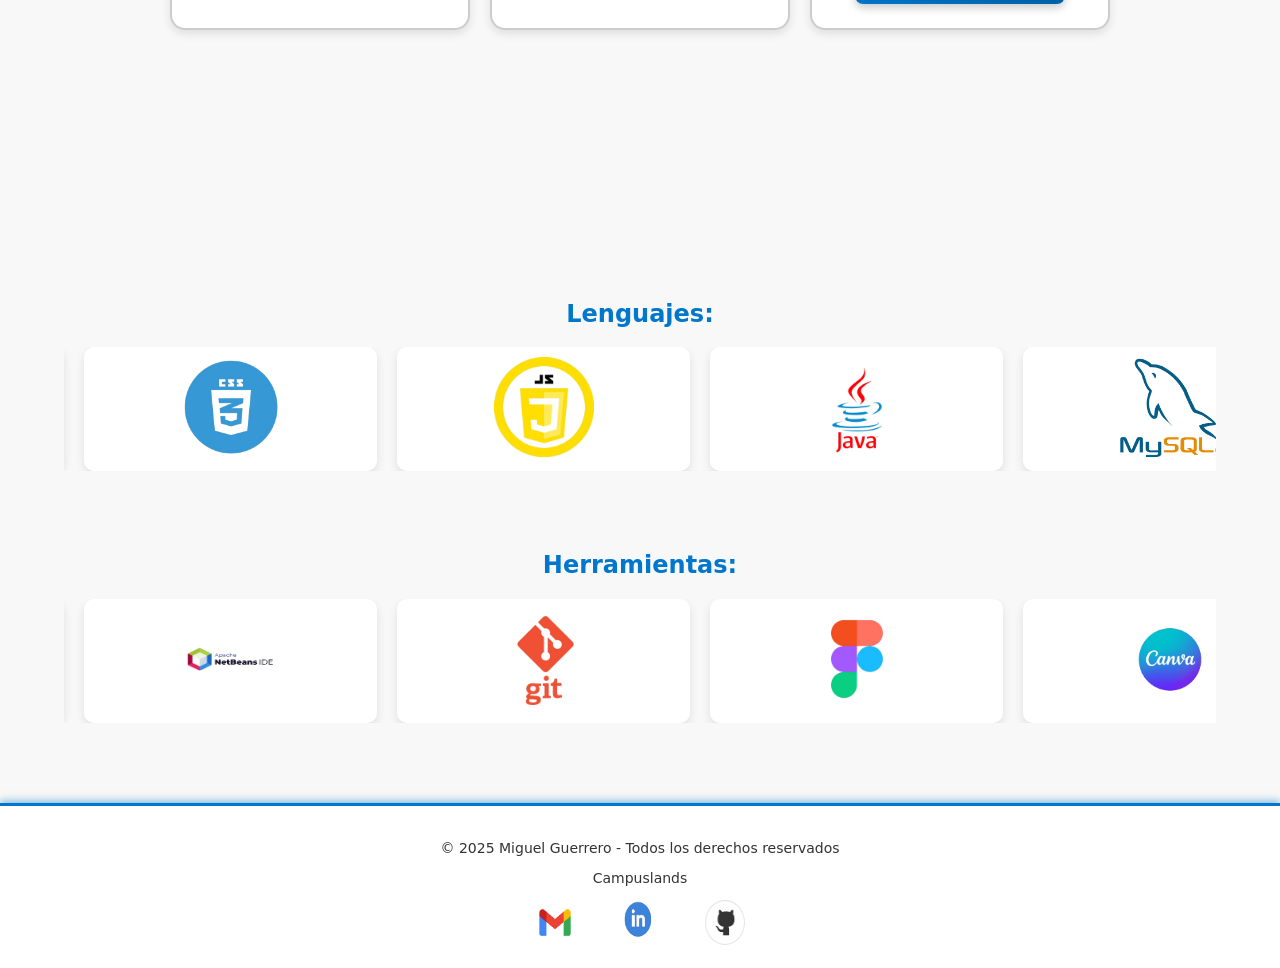
==== commit f634e617: "feat :rocket: update of portafolio" ====
--- a/index.html
+++ b/index.html
@@ -11,9 +11,6 @@
 </head>
 
 <body>
-    <div id="splash-screen">
-        <img src="./media/Minecraft/Screen.jpg" alt="Cargando..." class="splash-img">
-    </div>
 
     <header>
         <nav class="navbar">
@@ -182,6 +179,9 @@
 
     <section id="herramientas">
         <h2>Herramientas:</h2>
+        <div class="slider">
+            <div class="slide__track"></div>
+        </div>
         <div class="swiper mySwiper">
             <div class="swiper-wrapper">
                 <div class="swiper-slide" data-name="Visual Studio Code"><img src="./media/Tools/Visual Studio Code.png"
@@ -200,6 +200,7 @@
 
     <footer id="Contactos">
         <p>&copy; 2025 Miguel Guerrero - Todos los derechos reservados</p>
+        <p>Campuslands</p>
         <div class="contact-icons">
             <a href="mailto:Guerreromiguelmartinez@gmail.com" aria-label="Correo electrónico"> 
                 <img src="./media/Gmail.png" alt="Gmail" loading="lazy">
--- a/Style.css
+++ b/Style.css
@@ -9,7 +9,7 @@
     transition: background-color 1s ease-in-out, color 0.5s ease-in-out;
 }
 
-*{
+* {
     scroll-behavior: smooth;
 }
 
@@ -234,7 +234,7 @@
     margin: 0 auto;
 }
 
-section{
+section {
     margin: 0 auto;
     max-width: 800px;
     padding: 150px;
@@ -246,7 +246,7 @@
 }
 
 #inicio {
-    width: 96%;
+    width: 80%;
     height: 100vh;
     display: flex;
     flex-direction: column;
@@ -269,19 +269,8 @@
     border-radius: 50%;
     object-fit: cover;
     border: 4px solid #0077cc;
-    animation: float 3s ease-in-out infinite;
-}
-
-@keyframes float {
-
-    0%,
-    100% {
-        transform: translateY(0);
-    }
-
-    50% {
-        transform: translateY(-20px);
-    }
+    position: relative;
+    z-index: 2;
 }
 
 .texto-sobre-mi {
@@ -600,10 +589,12 @@
 
 .portada {
     display: flex;
+    margin: 0 auto;
+    padding: 6rem;
     flex-direction: column;
     justify-content: center;
     align-items: center;
-    height: 100vh;
+    height: 80vh;
     text-align: center;
     position: relative;
 }
@@ -739,36 +730,32 @@
 .icono {
     position: absolute;
     width: 150px;
-    animation: flotar 4s infinite alternate ease-in-out;
+    height: 150px;
+    animation: flotar 5s linear infinite;
 }
 
 .flotante1 {
-    top: 25%;
-    left: 5%;
+    animation-delay: 0s;
 }
 
 .flotante2 {
-    top: 25%;
-    right: 5%;
+    animation-delay: 1.25s;
 }
 
 .flotante3 {
-    bottom: 7%;
-    left: 16%;
+    animation-delay: 2.5s;
 }
 
 .flotante4 {
-    bottom: 7%;
-    right: 16%;
+    animation-delay: 3.75s;
 }
 
 @keyframes flotar {
-    from {
-        transform: translateY(0);
-    }
-
-    to {
-        transform: translateY(-25px);
+    0% {
+        transform: rotate(0deg) translateX(250px) rotate(0deg);
+    }
+    100% {
+        transform: rotate(360deg) translateX(250px) rotate(-360deg);
     }
 }
 
@@ -807,7 +794,7 @@
     .menu-container {
         position: relative;
     }
-    
+
     .dropdown-menu {
         position: relative;
         bottom: 100%;
@@ -818,12 +805,12 @@
         display: none;
         z-index: 999;
     }
-    
-    #menu-toggle:checked + .dropdown-menu {
+
+    #menu-toggle:checked+.dropdown-menu {
         display: block;
     }
 
-    #menu-toggle:checked ~ .dropdown-menu {
+    #menu-toggle:checked~.dropdown-menu {
         position: fixed;
         top: 13rem;
         left: 1.4rem;
@@ -834,7 +821,7 @@
         height: 24rem;
     }
 
-    .texto-sobre-mi{
+    .texto-sobre-mi {
         margin: 0 4rem;
     }
 
@@ -849,21 +836,21 @@
         margin: 0 auto;
     }
 
-    .sobre-mi-contenedor img{
+    .sobre-mi-contenedor img {
         position: relative;
         margin: 1rem;
         bottom: 10rem;
         right: 2rem;
     }
 
-    .sobre-mi-contenedor p{
+    .sobre-mi-contenedor p {
         position: relative;
         margin: 0 auto;
         width: auto;
         font-size: 1rem;
         line-height: 1.2;
         text-align: justify;
-        overflow:visible;
+        overflow: visible;
     }
 
     .foto-perfil {
@@ -876,7 +863,8 @@
         height: 120px;
     }
 
-    #lenguajes, #herraminetas {
+    #lenguajes,
+    #herraminetas {
         padding: auto;
     }
 }
@@ -960,7 +948,7 @@
 }
 
 /* Mostrar el menú cuando el checkbox está activado */
-#menu-toggle:checked ~ .dropdown-menu {
+#menu-toggle:checked~.dropdown-menu {
     display: block;
     opacity: 1;
     transform: translateY(0);
@@ -988,20 +976,20 @@
     background-color: #A8E6A2;
 }
 
-.color-2 { 
-    background-color: #A7D8F0; 
-}
-
-.color-3 { 
-    background-color: #F8E5C2; 
-}
-
-.color-4 { 
-    background-color: #B5B9FF; 
-}
-
-.color-5 { 
-    background-color: #fdcae1; 
+.color-2 {
+    background-color: #D4ECDD;
+}
+
+.color-3 {
+    background-color: #F8E5C2;
+}
+
+.color-4 {
+    background-color: #B5B9FF;
+}
+
+.color-5 {
+    background-color: #fdcae1;
 }
 
 /* ☀️ Modo Claro */
@@ -1047,29 +1035,47 @@
 }
 
 /* 🎨 Colores de selección */
-.color-1 { background-color: #A8E6A2; }
-.color-2 { background-color: #A7D8F0; }
-.color-3 { background-color: #F8E5C2; }
-.color-4 { background-color: #B5B9FF; }
-.color-5 { background-color: #FDCAE1; }
+.color-1 {
+    background-color: #A8E6A2;
+}
+
+.color-2 {
+    background-color: #D4ECDD;
+}
+
+.color-3 {
+    background-color: #F8E5C2;
+}
+
+.color-4 {
+    background-color: #B5B9FF;
+}
+
+.color-5 {
+    background-color: #FDCAE1;
+}
 
 /* 🎨 Fondo del body según selección */
 body:has(#theme-1:checked) {
     background-color: #C4E7B5;
     color: #333;
 }
+
 body:has(#theme-2:checked) {
-    background-color: #C2E2F2;
+    background-color: #D4ECDD;
     color: #333;
 }
+
 body:has(#theme-3:checked) {
     background-color: #FBE3B9;
     color: #333;
 }
+
 body:has(#theme-4:checked) {
     background-color: #D6D7FF;
     color: #333;
 }
+
 body:has(#theme-5:checked) {
     background-color: #FDD0E5;
     color: #333;
@@ -1081,21 +1087,25 @@
     background-color: #C4E7B5;
     border: 2px solid #333;
 }
+
 body:has(#theme-2:checked) .dropdown-menu,
 body:has(#theme-2:checked) .menu-icon {
-    background-color: #C2E2F2;
+    background-color: #D4ECDD;
     border: 2px solid #333;
 }
+
 body:has(#theme-3:checked) .dropdown-menu,
 body:has(#theme-3:checked) .menu-icon {
     background-color: #FBE3B9;
     border: 2px solid #333;
 }
+
 body:has(#theme-4:checked) .dropdown-menu,
 body:has(#theme-4:checked) .menu-icon {
     background-color: #D6D7FF;
     border: 2px solid #333;
 }
+
 body:has(#theme-5:checked) .dropdown-menu,
 body:has(#theme-5:checked) .menu-icon {
     background-color: #FDD0E5;
@@ -1114,25 +1124,43 @@
 }
 
 /* 🎨 Colores de selección en modo oscuro */
-body.theme-dark .color-1 { background-color: #7FB685; }
-body.theme-dark .color-2 { background-color: #6A93CC; }
-body.theme-dark .color-3 { background-color: #F2A97E; }
-body.theme-dark .color-4 { background-color: #B89AD3; }
-body.theme-dark .color-5 { background-color: #D88CAC; }
+body.theme-dark .color-1 {
+    background-color: #7FB685;
+}
+
+body.theme-dark .color-2 {
+    background-color: #D4ECDD;
+}
+
+body.theme-dark .color-3 {
+    background-color: #F2A97E;
+}
+
+body.theme-dark .color-4 {
+    background-color: #B89AD3;
+}
+
+body.theme-dark .color-5 {
+    background-color: #D88CAC;
+}
 
 /* 🎨 Fondo del body en modo oscuro */
 body.theme-dark:has(#theme-1:checked) {
     background-color: #5E8D75;
 }
+
 body.theme-dark:has(#theme-2:checked) {
     background-color: #4E72A7;
 }
+
 body.theme-dark:has(#theme-3:checked) {
     background-color: #D99171;
 }
+
 body.theme-dark:has(#theme-4:checked) {
     background-color: #8E77B8;
 }
+
 body.theme-dark:has(#theme-5:checked) {
     background-color: #C07C9E;
 }
@@ -1143,24 +1171,27 @@
     background-color: #5E8D75;
     border: 2px solid #333;
 }
+
 body.theme-dark:has(#theme-2:checked) .dropdown-menu,
 body.theme-dark:has(#theme-2:checked) .menu-icon {
     background-color: #4E72A7;
     border: 2px solid #333;
 }
+
 body.theme-dark:has(#theme-3:checked) .dropdown-menu,
 body.theme-dark:has(#theme-3:checked) .menu-icon {
     background-color: #D99171;
     border: 2px solid #333;
 }
+
 body.theme-dark:has(#theme-4:checked) .dropdown-menu,
 body.theme-dark:has(#theme-4:checked) .menu-icon {
     background-color: #8E77B8;
     border: 2px solid #333;
 }
+
 body.theme-dark:has(#theme-5:checked) .dropdown-menu,
 body.theme-dark:has(#theme-5:checked) .menu-icon {
     background-color: #C07C9E;
     border: 2px solid #333;
 }
-
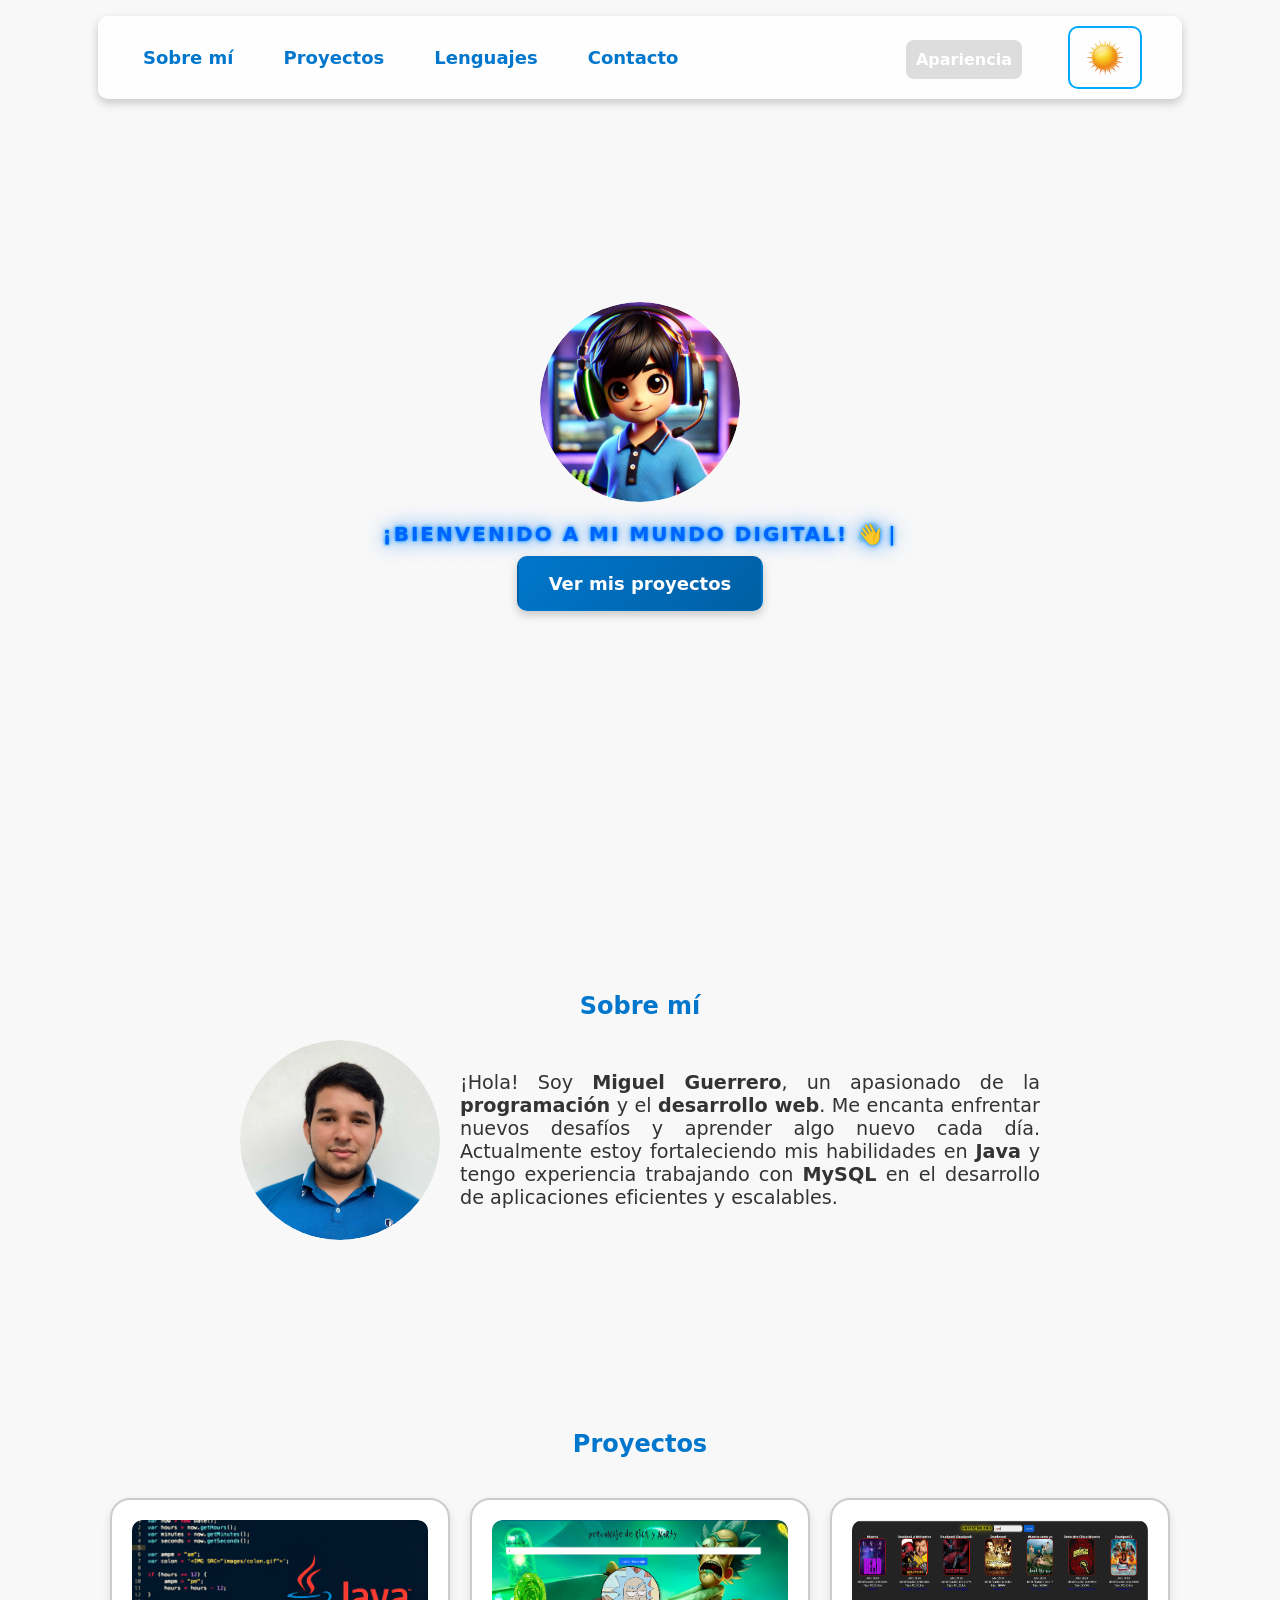
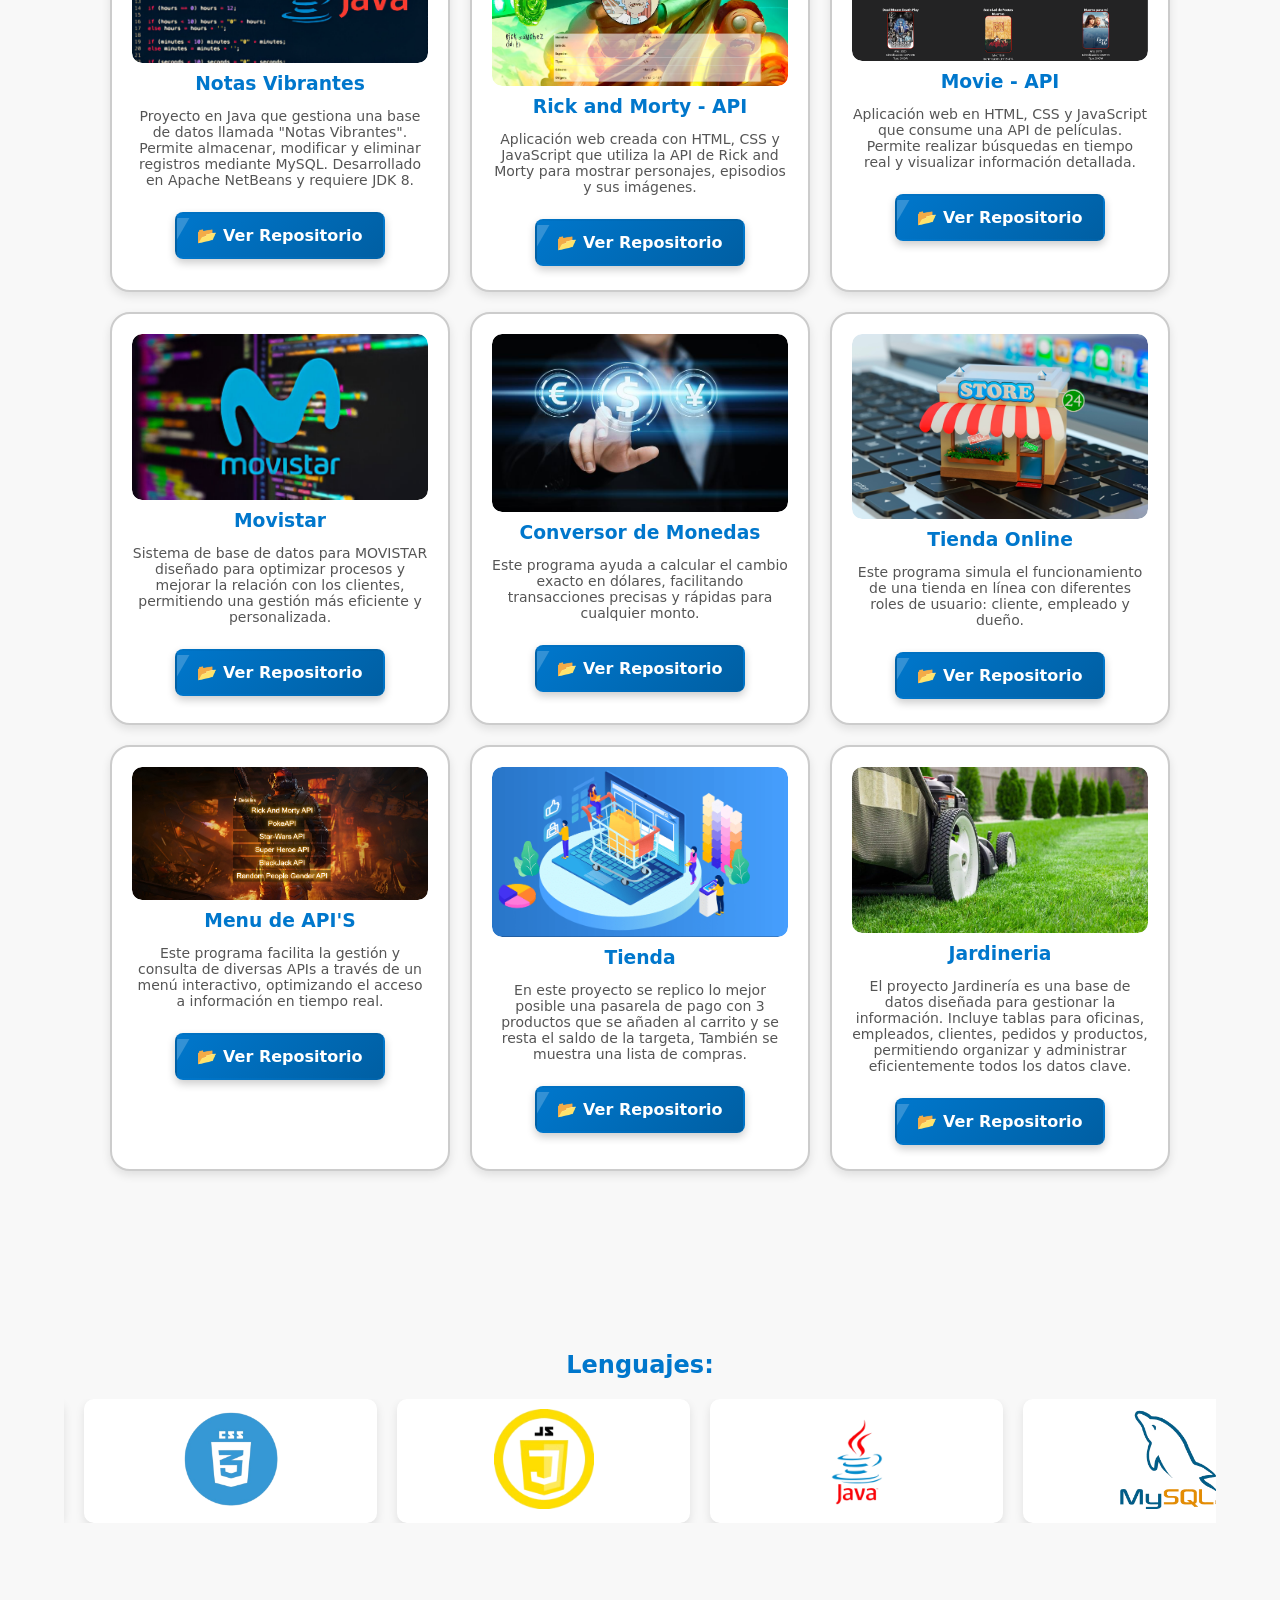
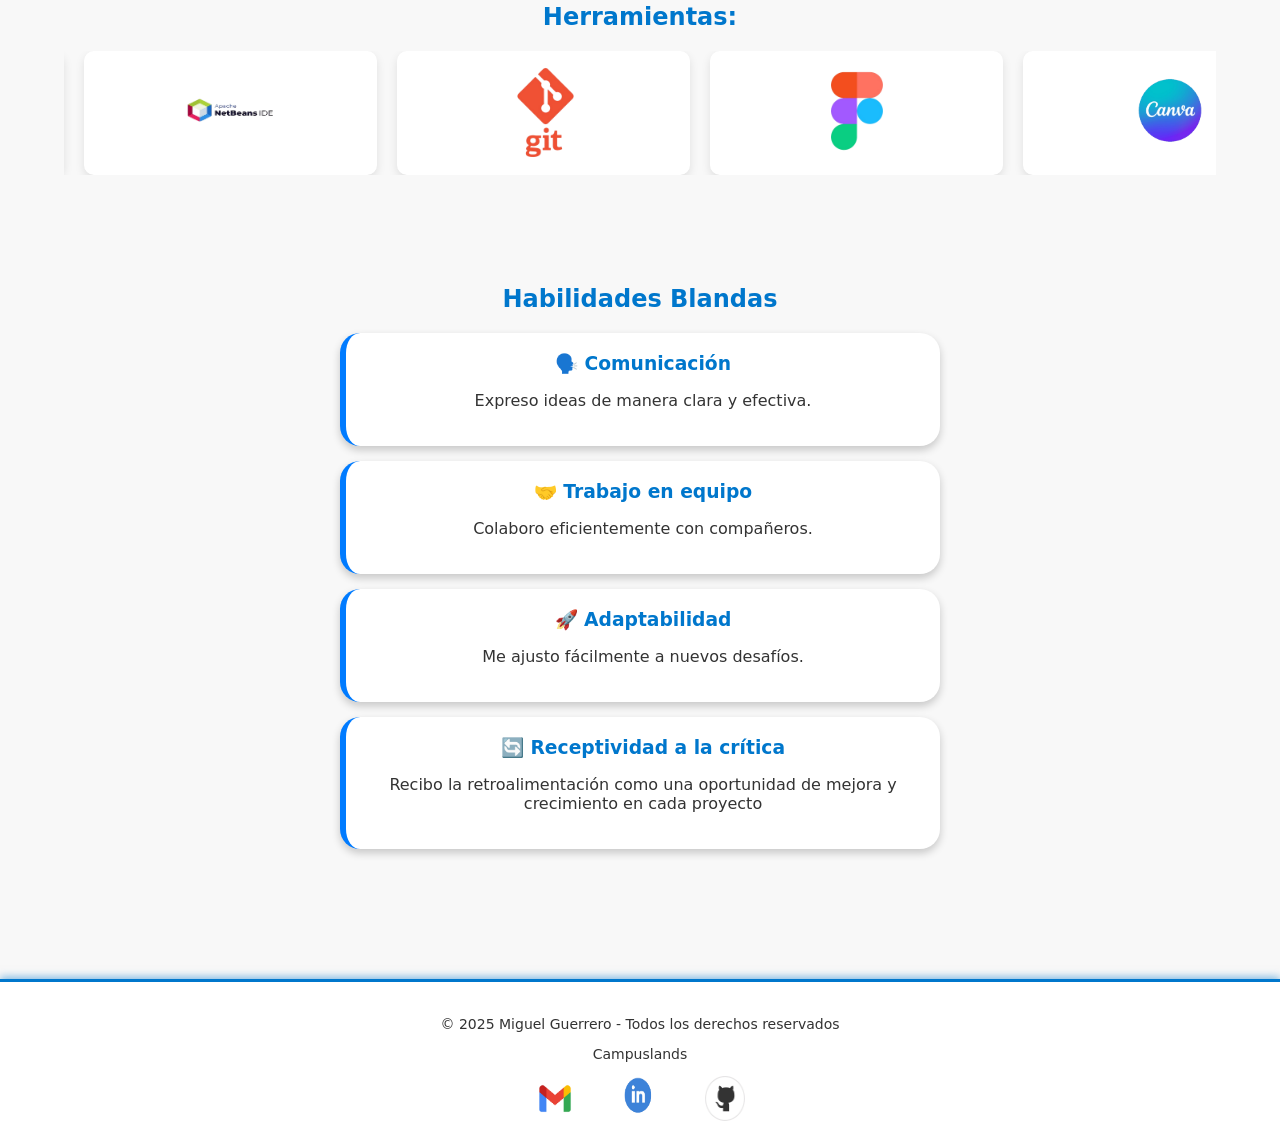
==== commit a31f2a12: "feat :rocket: add files with new configurations to the portafolio" ====
--- a/index.html
+++ b/index.html
@@ -5,6 +5,11 @@
     <meta charset="UTF-8">
     <meta name="viewport" content="width=device-width, initial-scale=1">
     <title>Miguel Guerrero</title>
+    <head>
+    <title>Andres Guerrero | Desarrollador Full Stack</title>
+    <meta name="description" content="Soy un desarrollador web con experiencia en Java, Spring Boot, HTML, CSS y JavaScript. Conoce mis proyectos aquí.">
+    <meta name="keywords" content="Desarrollador Full Stack, Java, Spring Boot, Frontend, Backend">
+    <meta name="author" content="Andres Guerrero">
     <link rel="icon" href="./media/React_logo.png">
     <link rel="stylesheet" href="./Style.css">
     <link rel="stylesheet" href="https://cdn.jsdelivr.net/npm/swiper@11/swiper-bundle.min.css">
@@ -25,6 +30,7 @@
                 <img src="./media/Blue-Moon.png" alt="Luna azul" width="40" id="dark-mode" style="display: none;">
                 <span id="mode-text" style="display: none;">Modo Oscuro</span>
             </button>
+
             <div class="menu-container">
                 <input type="checkbox" id="menu-toggle">
                 <label for="menu-toggle" class="menu-icon"> Apariencia</label>
@@ -44,37 +50,42 @@
     
                     <input type="radio" name="color-theme" id="theme-5">
                     <label for="theme-5" class="color-option color-5">Color 5</label>
-    
                 </menu>
-    
             </div>
         </nav>
     </header>
-
+    
     <section id="Inicio" class="portada">
-        <img src="./media/Perfil.jpg" alt="foto-perfil" class="foto-perfil2" loading="lazy">
+        <div class="contenedor-perfil">
+            <img src="./media/Perfil.jpg" alt="foto-perfil" class="foto-perfil2" loading="lazy">
+        </div>
+        
         <img src="./media/Lenguajes/CSS.png" class="icono flotante1">
         <img src="./media/Lenguajes/JAVASCRIPT.png" class="icono flotante2">
         <img src="./media/Lenguajes/HTML.png" class="icono flotante3">
         <img src="./media/Lenguajes/SPRINGBOOT.png" class="icono flotante4">
-
+    
         <div class="animation">
             <p class="neon-text"></p>
         </div>
-
+    
         <a href="#Proyectos" class="btn">Ver mis proyectos</a>
-    </section>
+    </section>    
 
     <section id="SobreMi">
         <h2>Sobre mí</h2>
         <div class="sobre-mi-contenedor">
-            <img src="./media/Foto.jpg" alt="Perfil de Miguel Guerrero" loading="lazy" class="foto-perfil">
-            <p class="texto-sobre-mi">
-                ¡Hola! Soy <strong>Miguel Guerrero</strong>, un apasionado de la <strong>programación</strong> y el
-                <strong>desarrollo web</strong>. Me encanta enfrentar nuevos desafíos y aprender algo nuevo cada día.
-                Actualmente estoy fortaleciendo mis habilidades en <strong>Java</strong> y tengo experiencia trabajando
-                con <strong>MySQL</strong> en el desarrollo de aplicaciones eficientes y escalables.
-            </p>
+            <div class="contenedor-perfil">
+                <img src="./media/Foto.jpg" alt="Foto de Miguel Guerrero" class="foto-perfil2" loading="lazy">
+            </div>
+            <div class="contenedor__texto_sobremi">
+                <p class="texto-sobre-mi">
+                    ¡Hola! Soy <strong>Miguel Guerrero</strong>, un apasionado de la <strong>programación</strong> y el
+                    <strong>desarrollo web</strong>. Me encanta enfrentar nuevos desafíos y aprender algo nuevo cada día.
+                    Actualmente estoy fortaleciendo mis habilidades en <strong>Java</strong> y tengo experiencia trabajando
+                    con <strong>MySQL</strong> en el desarrollo de aplicaciones eficientes y escalables.
+                </p>
+            </div>
         </div>
     </section>
 
@@ -82,7 +93,9 @@
         <h2>Proyectos</h2>
         <div class="proyecto-container">
             <div class="proyecto">
-                <img src="./media/Imagen_Proyecto1.jpg" alt="Proyecto 1 - Notas Vibrantes">
+                <div class="contenedor-proyectos">
+                    <img src="./media/Imagen_Proyecto1.jpg" alt="Proyecto 1 - Notas Vibrantes" class="foto-perfil2">
+                </div>
                 <h3>Notas Vibrantes</h3>
                 <p>Proyecto en Java que gestiona una base de datos llamada "Notas Vibrantes". Permite almacenar,
                     modificar y eliminar registros
@@ -90,35 +103,45 @@
                 <a href="https://github.com/MiguelAndresGuerrero/Java_NotasVibrantes_DDBB">📂 Ver Repositorio</a>
             </div>
             <div class="proyecto">
-                <img src="./media/Imagen_Proyecto2.png" alt="Proyecto 2 - Rick and Morty API">
+                <div class="contenedor-proyectos">
+                    <img src="./media/Imagen_Proyecto2.png" alt="Proyecto 2 - Rick and Morty API" class="foto-perfil2">
+                </div>
                 <h3>Rick and Morty - API</h3>
                 <p>Aplicación web creada con HTML, CSS y JavaScript que utiliza la API de Rick and Morty para mostrar
                     personajes, episodios y sus imágenes.</p>
                 <a href="https://github.com/MiguelAndresGuerrero/RickAndMortyAPI.git">📂 Ver Repositorio</a>
             </div>
             <div class="proyecto">
-                <img src="./media/Imagen_Proyecto3.png" alt="Proyecto 3 - Movie API">
+                <div class="contenedor-proyectos">
+                    <img src="./media/Imagen_Proyecto3.png" alt="Proyecto 3 - Movies_API" class="foto-perfil2">
+                </div>
                 <h3>Movie - API</h3>
                 <p>Aplicación web en HTML, CSS y JavaScript que consume una API de películas. Permite realizar búsquedas
                     en tiempo real y visualizar información detallada.</p>
                 <a href="https://github.com/MiguelAndresGuerrero/Movies_API.git">📂 Ver Repositorio</a>
             </div>
             <div class="proyecto">
-                <img src="./media/Imagen_Proyecto4.jpg" alt="Proyecto 4 - Movistar DDBB">
+                <div class="contenedor-proyectos">
+                    <img src="./media/Imagen_Proyecto4.jpg" alt="Proyecto 4 - DDBB_MOVISTAR" class="foto-perfil2">
+                </div>
                 <h3>Movistar</h3>
                 <p>Sistema de base de datos para MOVISTAR diseñado para optimizar procesos y mejorar la relación con los
                     clientes, permitiendo una gestión más eficiente y personalizada.</p>
                 <a href="https://github.com/MiguelAndresGuerrero/DDBB_MOVISTAR">📂 Ver Repositorio</a>
             </div>
             <div class="proyecto">
-                <img src="./media/Imagen_Proyecto5.jpg" alt="Proyecto 5 - Conversor de Monedas">
+                <div class="contenedor-proyectos">
+                    <img src="./media/Imagen_Proyecto5.jpg" alt="Proyecto 5 - Conversor de Monedas" class="foto-perfil2">
+                </div>
                 <h3>Conversor de Monedas</h3>
                 <p>Este programa ayuda a calcular el cambio exacto en dólares,
                     facilitando transacciones precisas y rápidas para cualquier monto.</p>
                 <a href="https://github.com/MiguelAndresGuerrero/DIA_4.git">📂 Ver Repositorio</a>
             </div>
             <div class="proyecto">
-                <img src="./media/Imagen_Proyecto6.jpg" alt="Proyecto 6 - Tienda Online">
+                <div class="contenedor-proyectos">
+                    <img src="./media/Imagen_Proyecto6.jpg" alt="Proyecto 6 - Tienda Online" class="foto-perfil2">
+                </div>
                 <h3>Tienda Online</h3>
                 <p>Este programa simula el funcionamiento de una tienda en línea con diferentes roles de usuario:
                     cliente, empleado y dueño.</p>
@@ -126,14 +149,18 @@
                     Repositorio</a>
             </div>
             <div class="proyecto">
-                <img src="./media/Imagen_Proyecto7.png" alt="Proyecto 7 - Menu de API'S">
+                <div class="contenedor-proyectos">
+                    <img src="./media/Imagen_Proyecto7.png" alt="Proyecto 7 - Menu de API'S" class="foto-perfil2">
+                </div>
                 <h3>Menu de API'S</h3>
                 <p>Este programa facilita la gestión y consulta de diversas APIs a través de un menú interactivo,
                     optimizando el acceso a información en tiempo real.</p>
                 <a href="https://github.com/MiguelAndresGuerrero/Menu-APIs.git">📂 Ver Repositorio</a>
             </div>
             <div class="proyecto">
-                <img src="./media/Imagen_Proyecto8.jpg" alt="Proyecto 8 - Tienda">
+                <div class="contenedor-proyectos">
+                    <img src="./media/Imagen_Proyecto8.jpg" alt="Proyecto 8 - Tienda" class="foto-perfil2">
+                </div>
                 <h3>Tienda</h3>
                 <p>En este proyecto se replico lo mejor posible una pasarela de pago con 3 productos que se añaden al
                     carrito
@@ -141,7 +168,9 @@
                 <a href="https://github.com/MiguelAndresGuerrero/DIA-9.git">📂 Ver Repositorio</a>
             </div>
             <div class="proyecto">
-                <img src="./media/Imagen_Proyecto9.jpg" alt="Proyecto 9 - DDBB JARDINERIA">
+                <div class="contenedor-proyectos">
+                    <img src="./media/Imagen_Proyecto9.jpg" alt="Proyecto 9 - DDBB JARDINERIA" class="foto-perfil2">
+                </div>
                 <h3>Jardineria</h3>
                 <p>El proyecto Jardinería es una base de datos diseñada para gestionar la información.
                     Incluye tablas para oficinas, empleados, clientes, pedidos y productos,
@@ -194,6 +223,36 @@
                         loading="lazy"></div>
                 <div class="swiper-slide" data-name="Canva"><img src="./media/Tools/Canva.png" alt="Canva"
                         loading="lazy"></div>
+            </div>
+        </div>
+    </section>
+
+    <section id="habilidades-blandas">
+        <h2>Habilidades Blandas</h2>
+        <div class="timeline">
+            <div class="timeline-item">
+                <div class="contenido">
+                    <h3>🗣️ Comunicación</h3>
+                    <p>Expreso ideas de manera clara y efectiva.</p>
+                </div>
+            </div>
+            <div class="timeline-item">
+                <div class="contenido">
+                    <h3>🤝 Trabajo en equipo</h3>
+                    <p>Colaboro eficientemente con compañeros.</p>
+                </div>
+            </div>
+            <div class="timeline-item">
+                <div class="contenido">
+                    <h3>🚀 Adaptabilidad</h3>
+                    <p>Me ajusto fácilmente a nuevos desafíos.</p>
+                </div>
+            </div>
+            <div class="timeline-item">
+                <div class="contenido">
+                    <h3>🔄 Receptividad a la crítica</h3>
+                    <p>Recibo la retroalimentación como una oportunidad de mejora y crecimiento en cada proyecto</p>
+                </div>
             </div>
         </div>
     </section>
--- a/Style.css
+++ b/Style.css
@@ -15,18 +15,21 @@
 
 /* ----- HEADER ----- */
 header {
-    background-color: #ffffff;
+    width: 80%;
+    max-width: 1200px;
+    left: 50%;
+    transform: translateX(-50%);
+    background-color: rgba(255, 255, 255, 0.8);
     padding: 15px 30px;
     box-shadow: 0 4px 10px rgba(0, 0, 0, 0.2);
     display: flex;
     justify-content: space-between;
     align-items: center;
     position: fixed;
-    width: 100%;
-    top: 0;
-    left: 0;
+    top: 1rem;
     z-index: 1000;
     transition: background-color 0.5s ease-in-out, box-shadow 1s ease-in-out;
+    border-radius: 10px;
 }
 
 /* Modo oscuro para el header */
@@ -58,7 +61,6 @@
 /* Estilos de los enlaces */
 .nav-links a {
     position: relative;
-    color: #0077cc;
     font-weight: bold;
     font-size: 18px;
     text-decoration: none;
@@ -207,9 +209,6 @@
     transition: color 0.5s;
 }
 
-a:hover {
-    color: #33cc99;
-}
 
 /* ----- ESTILOS PARA PROYECTOS ----- */
 .proyecto {
@@ -230,14 +229,18 @@
     display: flex;
     align-items: center;
     gap: 20px;
-    max-width: 800px;
-    margin: 0 auto;
+    max-width: 900px;
+    margin: auto;
+}
+
+.contenedor__imagen{
+    flex: 0 0 150px;
 }
 
 section {
     margin: 0 auto;
     max-width: 800px;
-    padding: 150px;
+    padding: 60px;
 }
 
 section img:hover {
@@ -251,36 +254,56 @@
     display: flex;
     flex-direction: column;
     justify-content: center;
-    padding: 20px;
+    padding: 10px;
+}
+
+.contenedor-perfil{
+    width: 200px;
+    height: 200px;
+    overflow: hidden;
+    border-radius: 50%;
+    display: flex;
+    justify-content: center;
+    align-items: center;
+}
+
+.foto-perfil2 {
+    width: 200px;
+    height: 200px;
+    object-fit: cover;
+    transition: transform 0.5s ease-in-out;
+    border-radius: 50%;
+}
+
+.foto-perfil2:hover{
+    transform: scale(1.2);
+}
+
+.contenedor__texto_sobremi {
+    flex: 1;
+    text-align: justify;
+}
+
+.texto-sobre-mi {
+    font-size: 1.2rem;
+    text-align: justify;
+    max-width: 600px;
+    text-wrap: wrap;
 }
 
 .foto-perfil {
-    width: 250px;
-    height: 250px;
-    border-radius: 50%;
-    object-fit: cover;
-    border: 4px solid #0077cc;
-}
-
-.foto-perfil2 {
-    margin-top: 4rem;
-    width: 250px;
-    height: auto;
-    border-radius: 50%;
-    object-fit: cover;
-    border: 4px solid #0077cc;
-    position: relative;
-    z-index: 2;
-}
-
-.texto-sobre-mi {
-    font-size: 1.1rem;
-    line-height: 1.6;
-    text-align: left;
+    width: 200px;
+    border: 2px solid #0077cc;
+}
+
+.contenedor__imagen img {
+    -webkit-mask-image: radial-gradient(circle, black 50%, rgba(0, 0, 0, 0) 60%);
+    mask-image: radial-gradient(circle, black 50%, rgba(0, 0, 0, 0) 60%);
+    border-radius: 3px solid skyblue;
 }
 
 .SobreMi img:hover {
-    transform: scale(1.2);
+    transform: scale(1.1);
 }
 
 /* ----- SECCIÓN DE PROYECTOS ----- */
@@ -300,7 +323,7 @@
 
 .proyecto {
     background: #ffffff;
-    border-radius: 15px;
+    border-radius: 20px;
     padding: 20px;
     box-shadow: 0 4px 10px rgba(0, 0, 0, 0.1);
     transition: transform 0.5s ease-in-out, box-shadow 0.5s ease-in-out;
@@ -314,9 +337,12 @@
 
 .proyecto img {
     width: 100%;
-    height: 180px;
-    object-fit: cover;
+    height: 40%;
     border-radius: 10px;
+}
+
+.proyecto img:hover{
+    transform: scale(1.13);
 }
 
 .proyecto h3 {
@@ -350,7 +376,7 @@
 /* Efecto de brillo en hover */
 .proyecto a:hover {
     background: linear-gradient(135deg, #005fa3, #004080);
-    transform: scale(1.2);
+    transform: scale(1.1);
     box-shadow: 0px 6px 12px rgba(0, 0, 0, 0.3);
     border: 2px solid #fff;
 }
@@ -656,7 +682,7 @@
 }
 
 .neon-text {
-    text-shadow: 0 0 5px #007bff, 0 0 10px #00d4ff, 0 0 20px #007bff;
+    text-shadow: 0 0 5px #007bff, 0 0 2px #00d4ff, 0 0 20px #007bff;
     animation: parpadeo 1s infinite alternate;
 }
 
@@ -671,27 +697,6 @@
 }
 
 
-@keyframes neon-glow {
-    0% {
-        text-shadow:
-            0 0 5px #00ffff,
-            0 0 10px #00ffff,
-            0 0 20px #00ffff,
-            0 0 40px #0062ff,
-            0 0 60px #0062ff,
-            0 0 80px #0062ff;
-    }
-
-    100% {
-        text-shadow:
-            0 0 10px #00ffff,
-            0 0 20px #00ffff,
-            0 0 30px #00ffff,
-            0 0 50px #0062ff,
-            0 0 70px #0062ff,
-            0 0 100px #0062ff;
-    }
-}
 
 /* ☀️ Cursor parpadeante por defecto */
 .neon-text::after {
@@ -699,14 +704,12 @@
     display: inline-block;
     margin-left: 4px;
     color: #0062ff;
-    text-shadow: 0 0 5px #0062ff, 0 0 10px #0062ff, 0 0 15px #00ffff;
     animation: blinkCursor 0.7s infinite alternate;
 }
 
 /* 🌙 Modo oscuro: cambia el color del cursor */
 .dark-mode .neon-text::after {
     color: #00ffff;
-    text-shadow: 0 0 5px #00ffff, 0 0 10px #00ffff, 0 0 15px #0062ff;
 }
 
 /* Animación del cursor parpadeante */
@@ -729,6 +732,7 @@
 
 .icono {
     position: absolute;
+    opacity: 0;
     width: 150px;
     height: 150px;
     animation: flotar 5s linear infinite;
@@ -736,26 +740,37 @@
 
 .flotante1 {
     animation-delay: 0s;
+    z-index: -1;
 }
 
 .flotante2 {
     animation-delay: 1.25s;
+    z-index: -1;
 }
 
 .flotante3 {
     animation-delay: 2.5s;
+    z-index: -1;
 }
 
 .flotante4 {
     animation-delay: 3.75s;
+    z-index: -1;
 }
 
 @keyframes flotar {
     0% {
-        transform: rotate(0deg) translateX(250px) rotate(0deg);
-    }
+        transform: rotate(0deg) translateX(330px) rotate(0deg);
+        opacity: 0;
+    }
+
+    1%{
+        opacity: 1;
+    }
+
     100% {
-        transform: rotate(360deg) translateX(250px) rotate(-360deg);
+        transform: rotate(360deg) translateX(330px) rotate(-360deg);
+        opacity: 1;
     }
 }
 
@@ -829,35 +844,6 @@
         height: 10rem;
     }
 
-    .sobre-mi-contenedor {
-        display: flex;
-        justify-content: center;
-        max-width: 100px;
-        margin: 0 auto;
-    }
-
-    .sobre-mi-contenedor img {
-        position: relative;
-        margin: 1rem;
-        bottom: 10rem;
-        right: 2rem;
-    }
-
-    .sobre-mi-contenedor p {
-        position: relative;
-        margin: 0 auto;
-        width: auto;
-        font-size: 1rem;
-        line-height: 1.2;
-        text-align: justify;
-        overflow: visible;
-    }
-
-    .foto-perfil {
-        width: 120px;
-        height: 120px;
-    }
-
     .foto-perfil2 {
         width: 120px;
         height: 120px;
@@ -867,27 +853,57 @@
     #herraminetas {
         padding: auto;
     }
-}
-
-#splash-screen {
-    position: fixed;
-    top: 0;
-    left: 0;
-    width: 100%;
-    height: 100vh;
-    background-color: white;
-    display: flex;
-    justify-content: center;
-    align-items: center;
-    z-index: 9999;
-    transition: opacity 0.5s ease-in-out;
-    overflow: hidden;
-}
-
-#splash-screen img {
-    width: 100%;
-    height: 100%;
-    object-fit: contain;
+
+    .icono {
+        opacity: 0;
+        width: 15vw;
+        height: auto;
+    }
+
+    @keyframes flotar {
+        0% {
+            transform: rotate(0deg) translateX(230px) rotate(0deg);
+        }
+
+        10% {
+            opacity: 1;
+        }
+    
+        100% {
+            transform: rotate(360deg) translateX(230px) rotate(-360deg);
+        }
+    }
+
+    .sobre-mi-contenedor{
+        flex-direction: column;
+        text-align: center;
+    }
+
+    .contenedor__texto_sobremi{
+        max-width: 90%;
+    }
+
+    .toggle-btn{
+        top: 93vh;
+        right: -1vw;
+        padding: 2rem;
+    }
+
+    .menu-icon{
+        top: 93vh;
+        justify-content: center;
+        left: -1vw;
+        height: 2.7rem;
+    }
+
+    .nav-links a::after{
+        top: 3rem;
+        transform: translateX(-10%);
+    }
+
+    .nav-links a{
+        font-size: 16px;
+    }
 }
 
 .fade-out {
@@ -921,11 +937,13 @@
 }
 
 .menu-icon:hover {
-    background: #333;
+    background: transparent;
+    color: black;
+    border: 2px solid black;
+    transition: 1.5s;
 }
 
 /* Menú desplegable (oculto por defecto) */
-/* 🔹 Ocultar los radio buttons */
 .dropdown-menu input {
     display: none;
 }
@@ -1013,7 +1031,6 @@
     background: #DDD;
     padding: 10px;
     border-radius: 8px;
-    color: #333;
     font-weight: bold;
     transition: background 0.5s ease, color 0.5s ease;
 }
@@ -1036,7 +1053,7 @@
 
 /* 🎨 Colores de selección */
 .color-1 {
-    background-color: #A8E6A2;
+    background-color: #A7C7E7;
 }
 
 .color-2 {
@@ -1055,9 +1072,9 @@
     background-color: #FDCAE1;
 }
 
-/* 🎨 Fondo del body según selección */
+/* 🎨 Fondo del body según el tema de color */
 body:has(#theme-1:checked) {
-    background-color: #C4E7B5;
+    background-color: #A7C7E7;
     color: #333;
 }
 
@@ -1084,7 +1101,7 @@
 /* 🎨 Menú y botón "Apariencia" en Modo Claro */
 body:has(#theme-1:checked) .dropdown-menu,
 body:has(#theme-1:checked) .menu-icon {
-    background-color: #C4E7B5;
+    background-color: #A7C7E7;
     border: 2px solid #333;
 }
 
@@ -1125,7 +1142,7 @@
 
 /* 🎨 Colores de selección en modo oscuro */
 body.theme-dark .color-1 {
-    background-color: #7FB685;
+    background-color: #A7C7E7;
 }
 
 body.theme-dark .color-2 {
@@ -1146,11 +1163,11 @@
 
 /* 🎨 Fondo del body en modo oscuro */
 body.theme-dark:has(#theme-1:checked) {
+    background-color: #4E72A7;
+}
+
+body.theme-dark:has(#theme-2:checked) {
     background-color: #5E8D75;
-}
-
-body.theme-dark:has(#theme-2:checked) {
-    background-color: #4E72A7;
 }
 
 body.theme-dark:has(#theme-3:checked) {
@@ -1168,13 +1185,13 @@
 /* 🎨 Menú y botón "Apariencia" en Modo Oscuro */
 body.theme-dark:has(#theme-1:checked) .dropdown-menu,
 body.theme-dark:has(#theme-1:checked) .menu-icon {
-    background-color: #5E8D75;
+    background-color: #4E72A7;
     border: 2px solid #333;
 }
 
 body.theme-dark:has(#theme-2:checked) .dropdown-menu,
 body.theme-dark:has(#theme-2:checked) .menu-icon {
-    background-color: #4E72A7;
+    background-color: #5E8D75;
     border: 2px solid #333;
 }
 
@@ -1195,3 +1212,61 @@
     background-color: #C07C9E;
     border: 2px solid #333;
 }
+
+/* Habildades blandas */
+.timeline {
+    position: relative;
+    max-width: 600px;
+    margin: 20px auto;
+}
+
+.timeline-item {
+    background: white;
+    padding: 20px;
+    border-left: 6px solid #007bff;
+    margin-bottom: 15px;
+    border-radius: 20px;
+    box-shadow: 0 4px 8px rgba(0, 0, 0, 0.2);
+    transition: border-color 0.5s ease-in-out;
+    transition: transform 0.5s ease-in-out, box-shadow 0.5s ease-in-out;
+    text-align: center;
+}
+
+.timeline-item:hover {
+    transform: translateY(-10px);
+    box-shadow: 0 6px 15px rgba(0, 0, 0, 0.2);
+    transition: 0.5s;
+    transform: scale(1.2);
+}
+
+.contenido h3 {
+    margin: 0;
+}
+
+.contenedor-proyectos{
+    border-radius: 10px;
+    overflow: hidden;
+    display: flex;
+    justify-content: center;
+    align-items: center;
+}
+
+:has(#theme-1:checked) .timeline-item {
+    border-left-color: #A7C7E7;
+}
+
+:has(#theme-2:checked) .timeline-item {
+    border-left-color: #D4ECDD;
+}
+
+:has(#theme-3:checked) .timeline-item {
+    border-left-color: #F2A97E;
+}
+
+:has(#theme-4:checked) .timeline-item {
+    border-left-color: #B89AD3;
+}
+
+:has(#theme-5:checked) .timeline-item {
+    border-left-color: #D88CAC;
+}
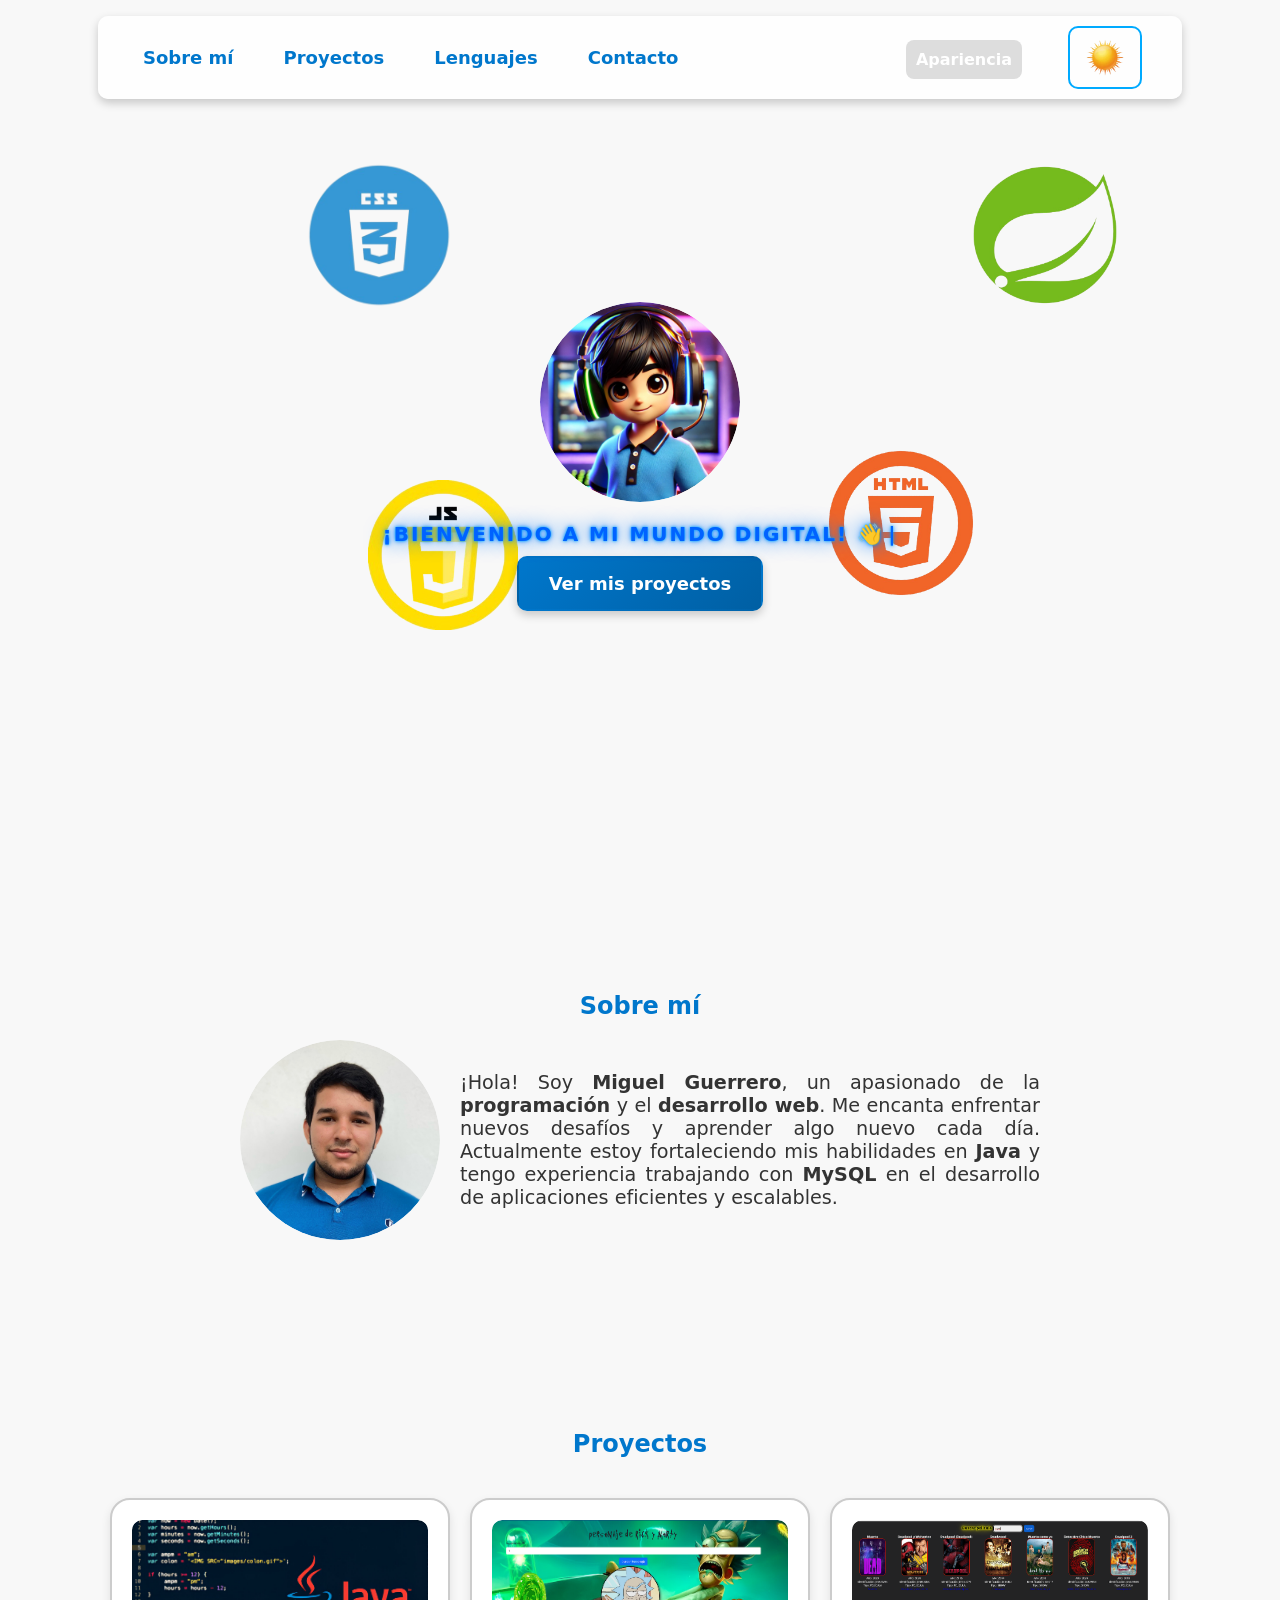
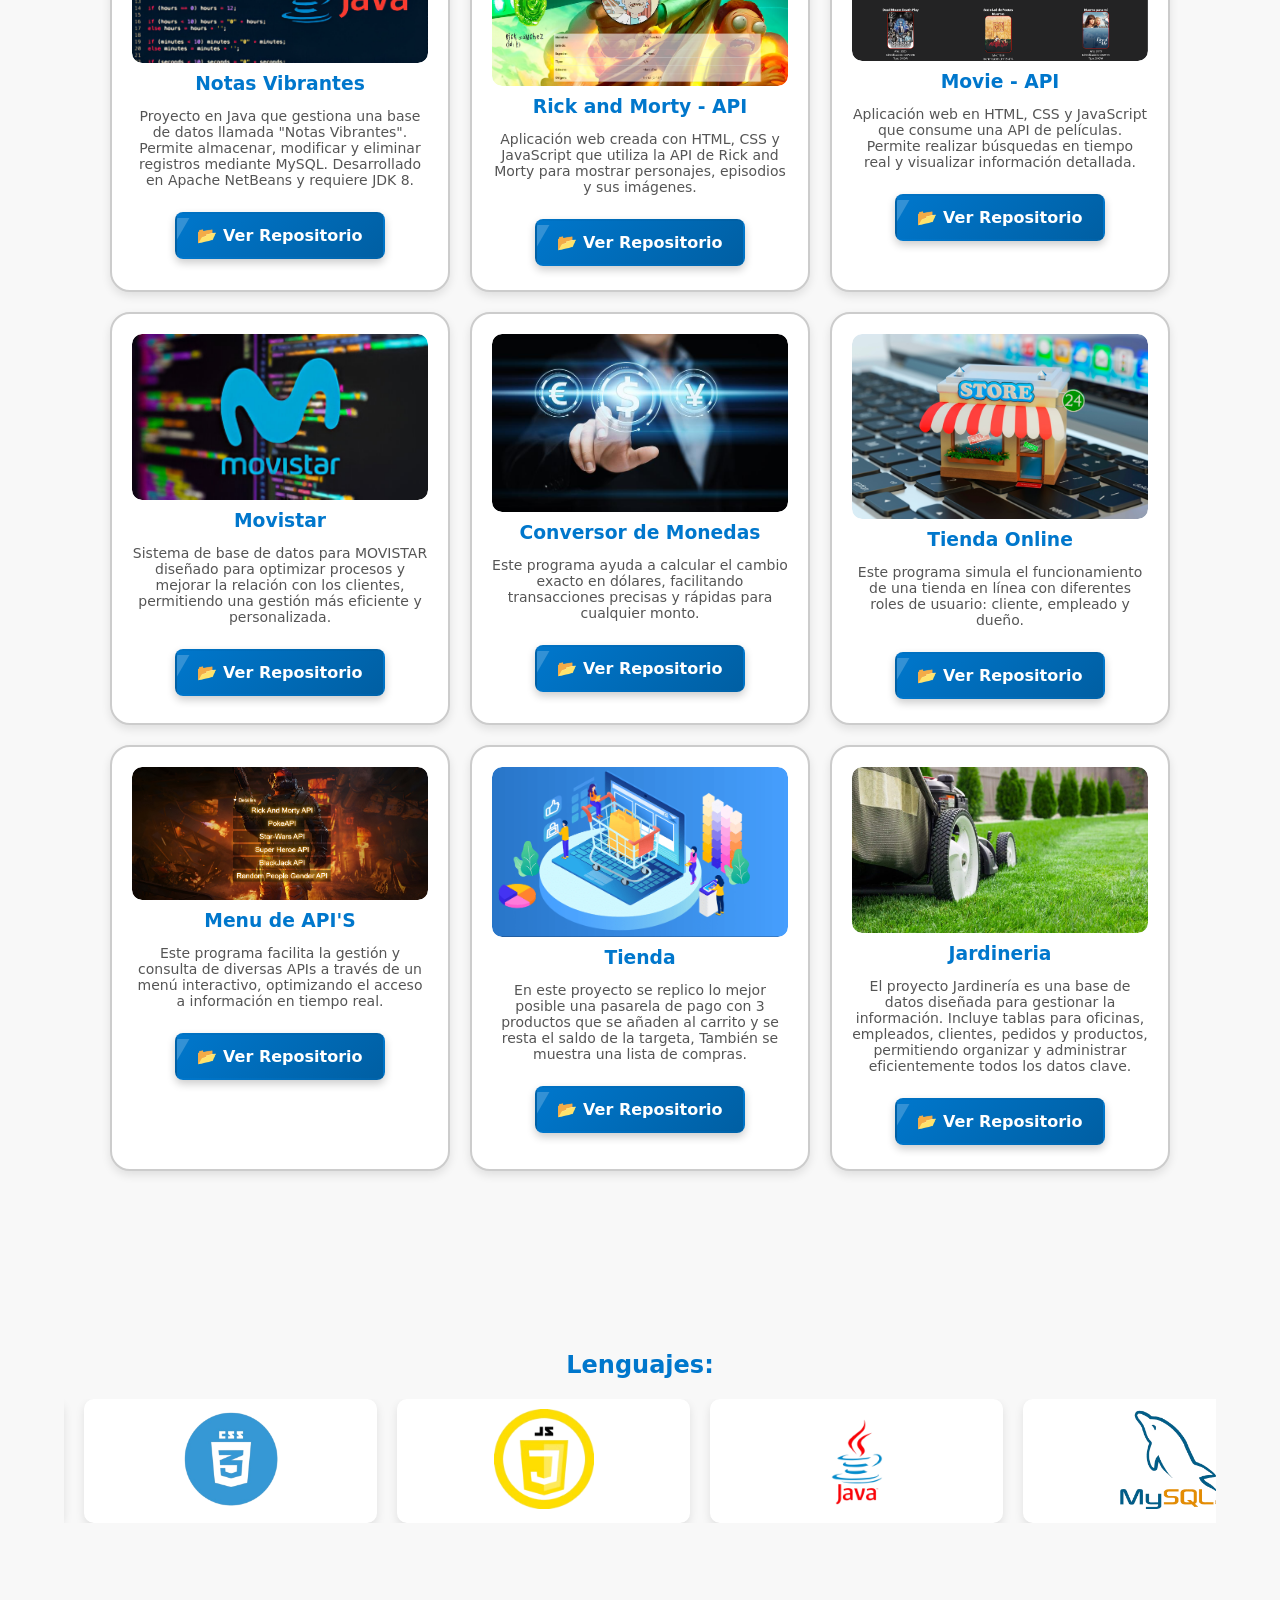
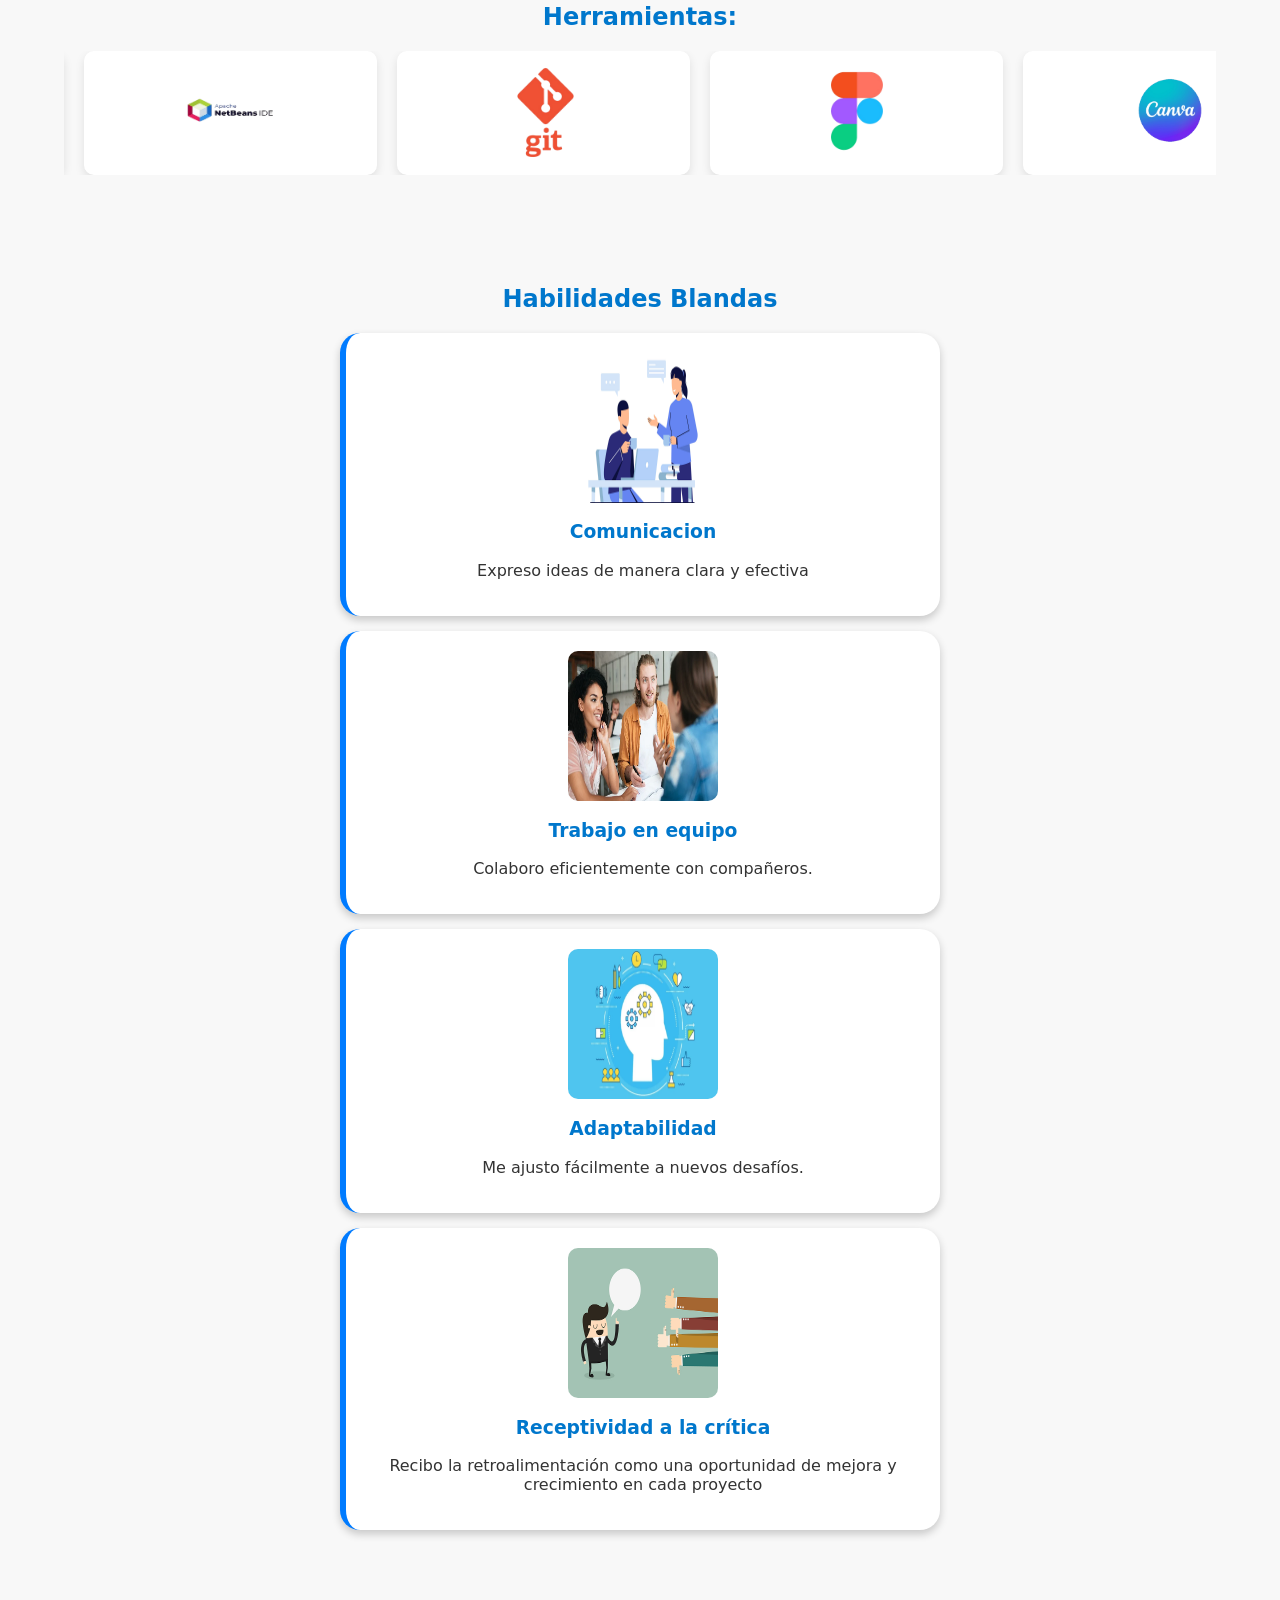
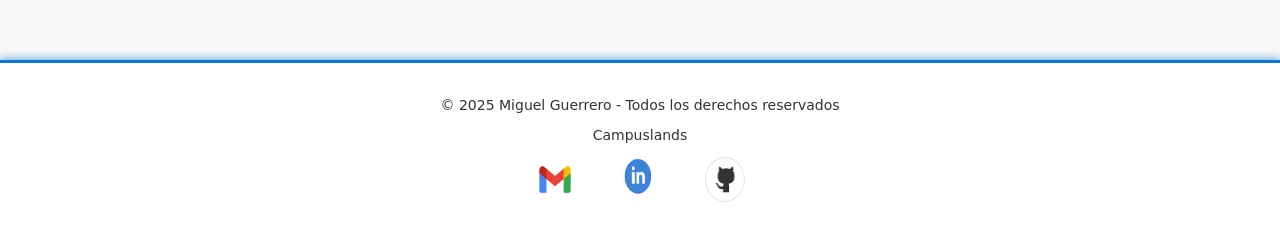
==== commit 1f9240d1: "feat :rocket: update portafolio" ====
--- a/index.html
+++ b/index.html
@@ -4,10 +4,8 @@
 <head>
     <meta charset="UTF-8">
     <meta name="viewport" content="width=device-width, initial-scale=1">
-    <title>Miguel Guerrero</title>
-    <head>
-    <title>Andres Guerrero | Desarrollador Full Stack</title>
-    <meta name="description" content="Soy un desarrollador web con experiencia en Java, Spring Boot, HTML, CSS y JavaScript. Conoce mis proyectos aquí.">
+    <title>Andres Guerrero</title>
+    <meta name="description" content="Soy un desarrollador full stack junior con experiencia en Java, MySQL, HTML, CSS y JavaScript">
     <meta name="keywords" content="Desarrollador Full Stack, Java, Spring Boot, Frontend, Backend">
     <meta name="author" content="Andres Guerrero">
     <link rel="icon" href="./media/React_logo.png">
@@ -16,7 +14,6 @@
 </head>
 
 <body>
-
     <header>
         <nav class="navbar">
             <ul class="nav-links">
@@ -230,29 +227,34 @@
     <section id="habilidades-blandas">
         <h2>Habilidades Blandas</h2>
         <div class="timeline">
-            <div class="timeline-item">
-                <div class="contenido">
-                    <h3>🗣️ Comunicación</h3>
-                    <p>Expreso ideas de manera clara y efectiva.</p>
-                </div>
-            </div>
-            <div class="timeline-item">
-                <div class="contenido">
-                    <h3>🤝 Trabajo en equipo</h3>
-                    <p>Colaboro eficientemente con compañeros.</p>
-                </div>
-            </div>
-            <div class="timeline-item">
-                <div class="contenido">
-                    <h3>🚀 Adaptabilidad</h3>
-                    <p>Me ajusto fácilmente a nuevos desafíos.</p>
-                </div>
-            </div>
-            <div class="timeline-item">
-                <div class="contenido">
-                    <h3>🔄 Receptividad a la crítica</h3>
-                    <p>Recibo la retroalimentación como una oportunidad de mejora y crecimiento en cada proyecto</p>
-                </div>
+
+            <div class="timeline-item">
+                <div class="contenedor-proyectos">
+                    <img src="./media/HabilidadesBlandas/Comunicacion.jpg" alt="Habilidad comunicativa" style="width: 150px; height: 150px;">
+                </div>
+                <h3>Comunicacion</h3>
+                <p>Expreso ideas de manera clara y efectiva</p>
+            </div>
+            <div class="timeline-item">
+                <div class="contenedor-proyectos">
+                    <img src="./media/HabilidadesBlandas/TrabajoEnEquipo.webp" alt="Habilidad trabajo en equipo" style="width: 150px; height: 150px; border-radius: 10px;">
+                </div>
+                <h3>Trabajo en equipo</h3>
+                <p>Colaboro eficientemente con compañeros.</p>
+            </div>
+            <div class="timeline-item">
+                <div class="contenedor-proyectos">
+                    <img src="./media/HabilidadesBlandas/Adaptabilidad.webp" alt="Habilidad trabajo en equipo" style="width: 150px; height: 150px; border-radius: 10px;">
+                </div>
+                <h3>Adaptabilidad</h3>
+                <p>Me ajusto fácilmente a nuevos desafíos.</p>
+            </div>
+            <div class="timeline-item">
+                <div class="contenedor-proyectos">
+                    <img src="./media/HabilidadesBlandas/Receptividad a la critica.jpg" alt="Habilidad trabajo en equipo" style="width: 150px; height: 150px; border-radius: 10px;">
+                </div>
+                    <h3>Receptividad a la crítica</h3>
+                <p>Recibo la retroalimentación como una oportunidad de mejora y crecimiento en cada proyecto</p>
             </div>
         </div>
     </section>
--- a/Style.css
+++ b/Style.css
@@ -732,45 +732,50 @@
 
 .icono {
     position: absolute;
-    opacity: 0;
     width: 150px;
     height: 150px;
-    animation: flotar 5s linear infinite;
+    animation: flotar 3s ease-in-out infinite alternate;
 }
 
 .flotante1 {
+    top: 10rem;
+    left: 10rem;
     animation-delay: 0s;
     z-index: -1;
 }
 
 .flotante2 {
-    animation-delay: 1.25s;
+    top: 30rem;
+    left: 14rem;
+    animation-delay: 0.5s;
     z-index: -1;
 }
 
 .flotante3 {
-    animation-delay: 2.5s;
+    top: 28rem;
+    right: 10rem;
+    animation-delay: 1s;
     z-index: -1;
 }
 
 .flotante4 {
-    animation-delay: 3.75s;
+    top: 10rem;
+    right: 1rem;
+    animation-delay: 1.5;
     z-index: -1;
 }
 
 @keyframes flotar {
     0% {
-        transform: rotate(0deg) translateX(330px) rotate(0deg);
-        opacity: 0;
-    }
-
-    1%{
-        opacity: 1;
+        transform: translateY(0);
+    }
+
+    50%{
+        transform: translateY(-20px);
     }
 
     100% {
-        transform: rotate(360deg) translateX(330px) rotate(-360deg);
-        opacity: 1;
+        transform:translateY(0);
     }
 }
 
@@ -862,15 +867,15 @@
 
     @keyframes flotar {
         0% {
-            transform: rotate(0deg) translateX(230px) rotate(0deg);
+            transform: translateY(0);
         }
-
-        10% {
-            opacity: 1;
+    
+        50%{
+            transform: translateY(-20px);
         }
     
         100% {
-            transform: rotate(360deg) translateX(230px) rotate(-360deg);
+            transform:translateY(0);
         }
     }
 
@@ -1236,7 +1241,6 @@
     transform: translateY(-10px);
     box-shadow: 0 6px 15px rgba(0, 0, 0, 0.2);
     transition: 0.5s;
-    transform: scale(1.2);
 }
 
 .contenido h3 {
@@ -1251,6 +1255,7 @@
     align-items: center;
 }
 
+
 :has(#theme-1:checked) .timeline-item {
     border-left-color: #A7C7E7;
 }
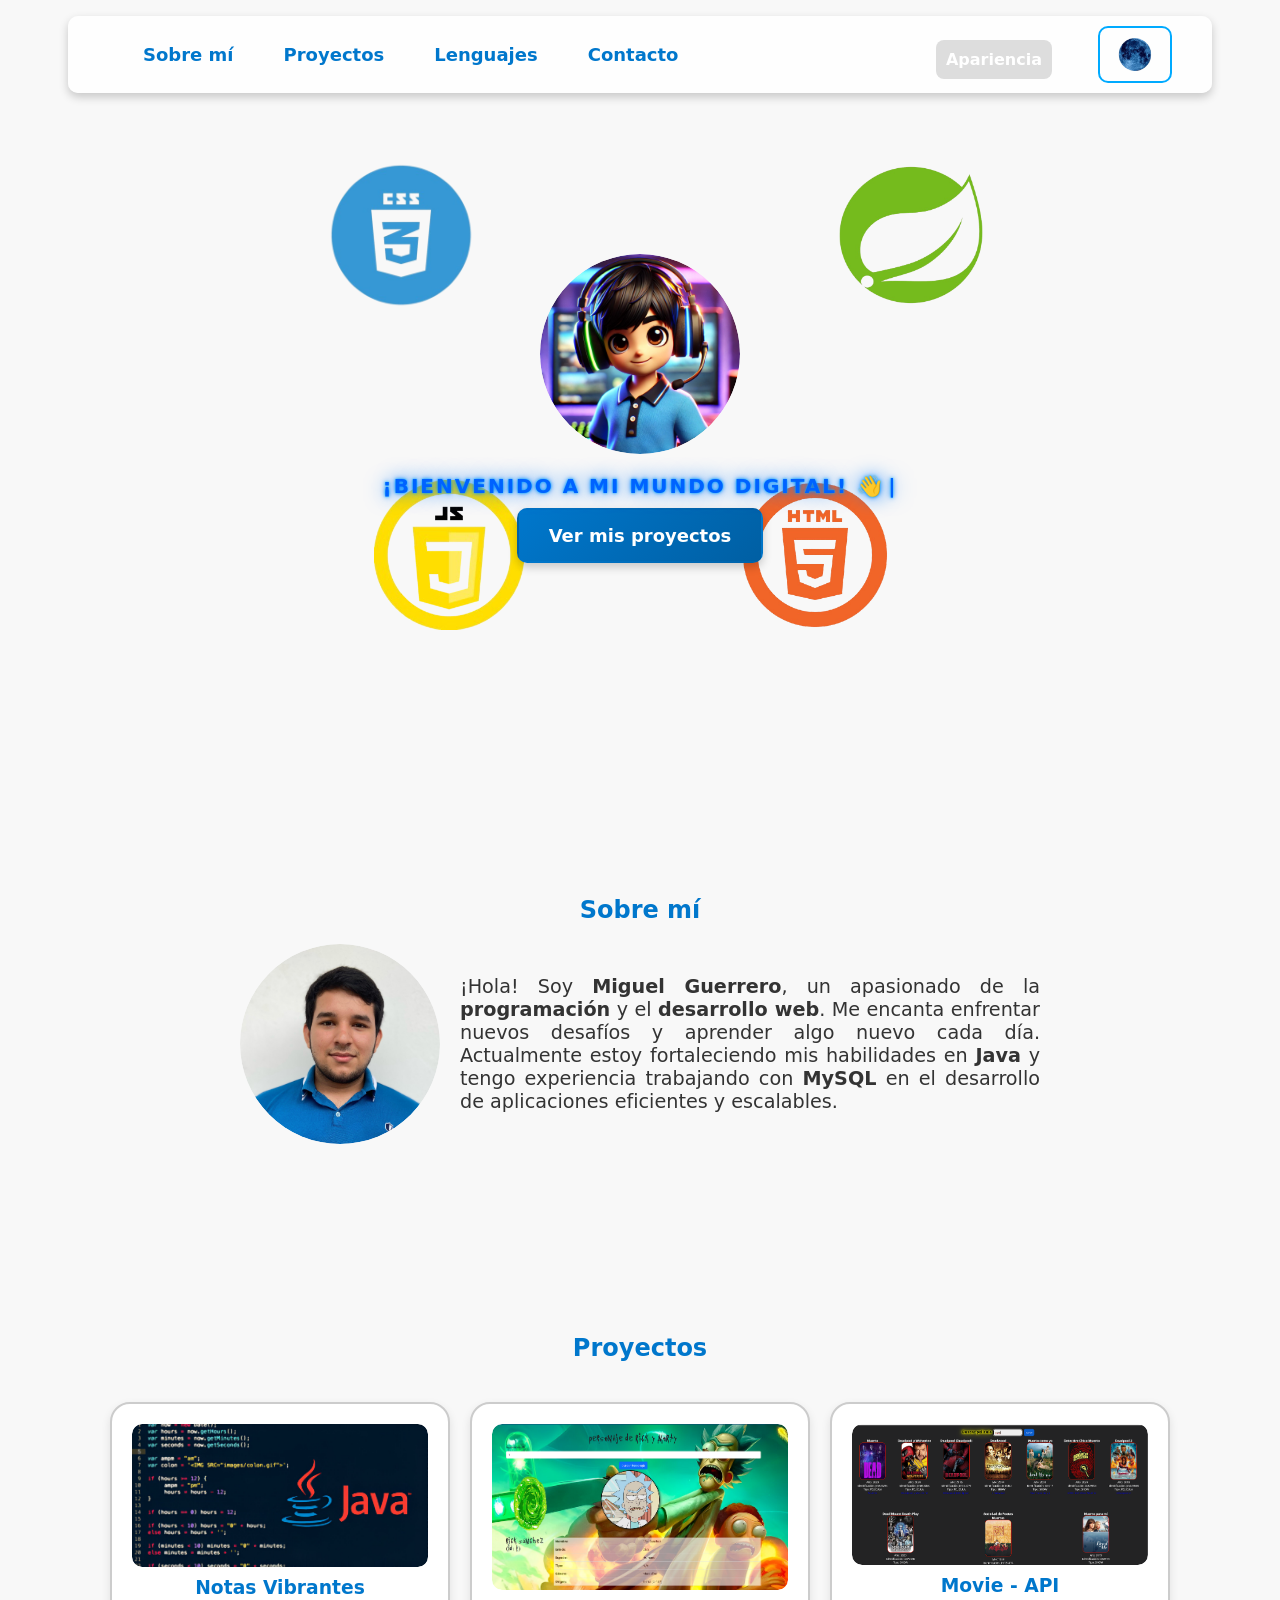
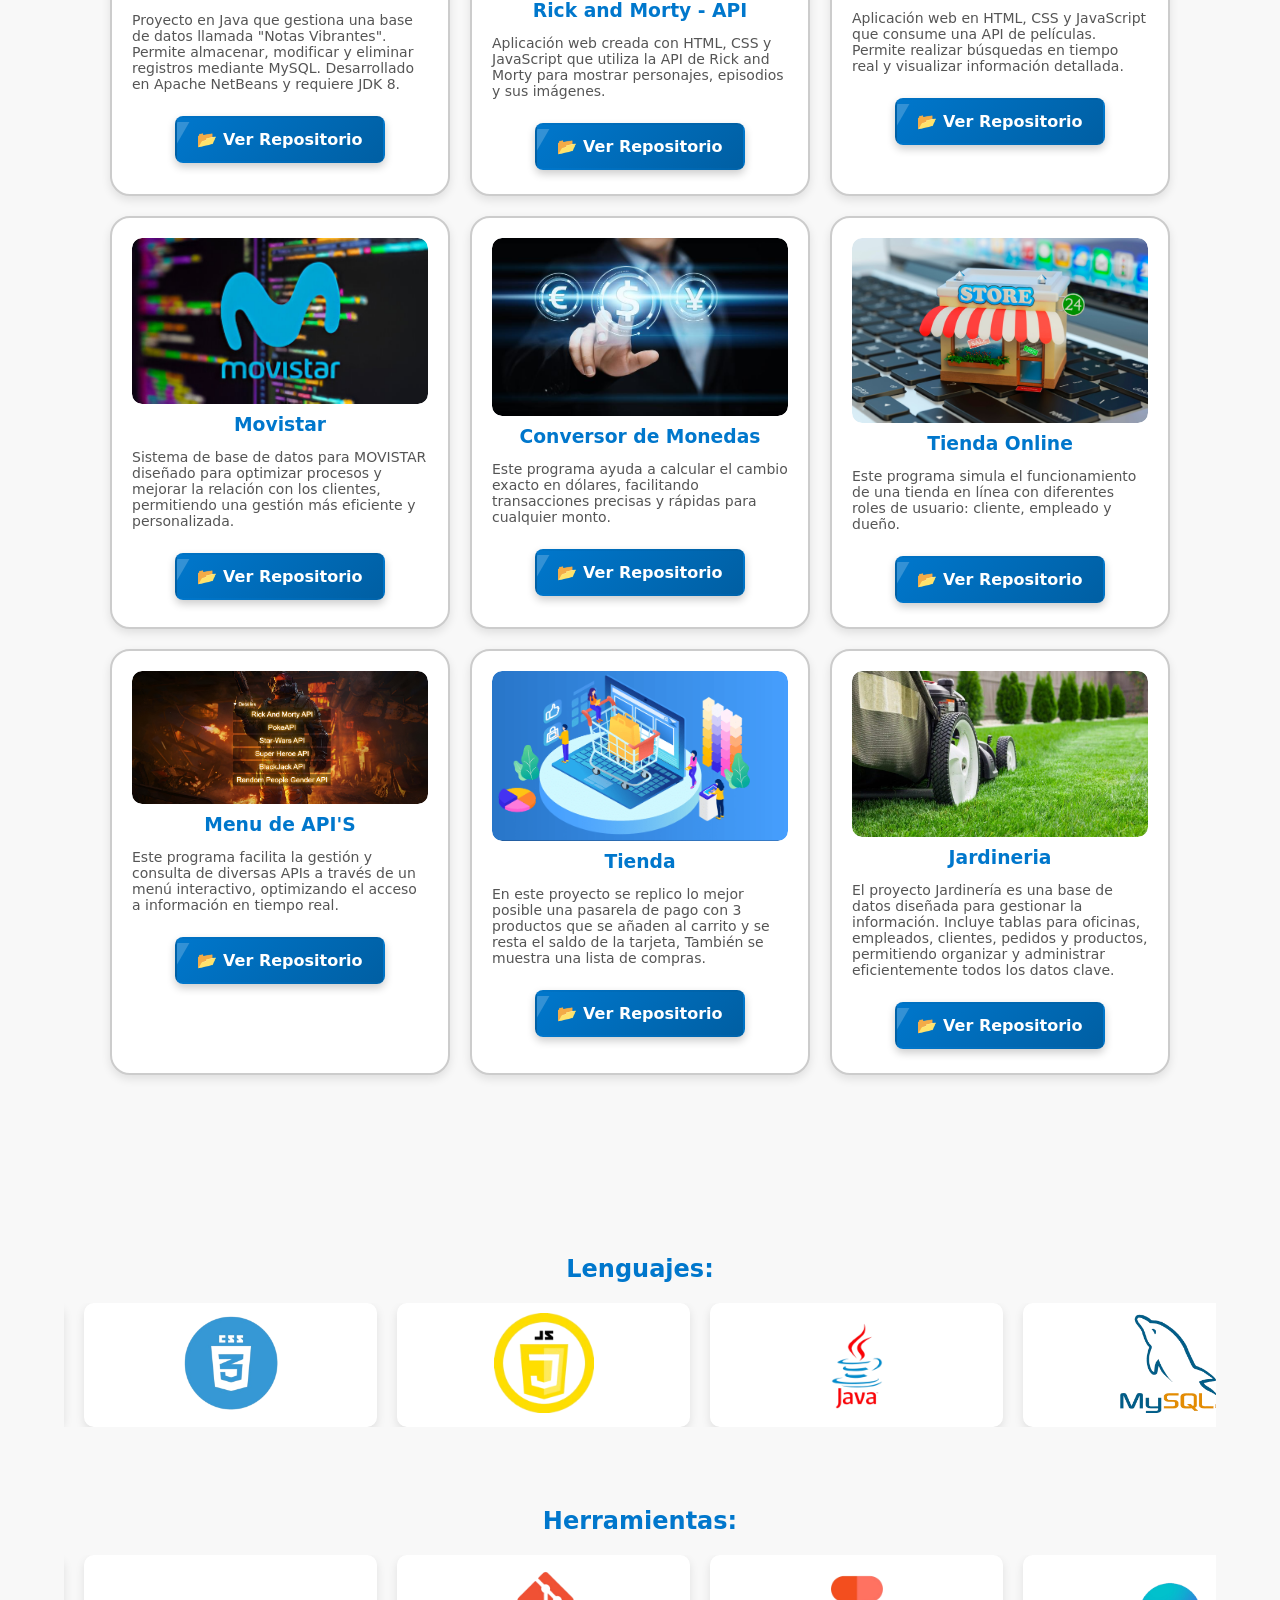
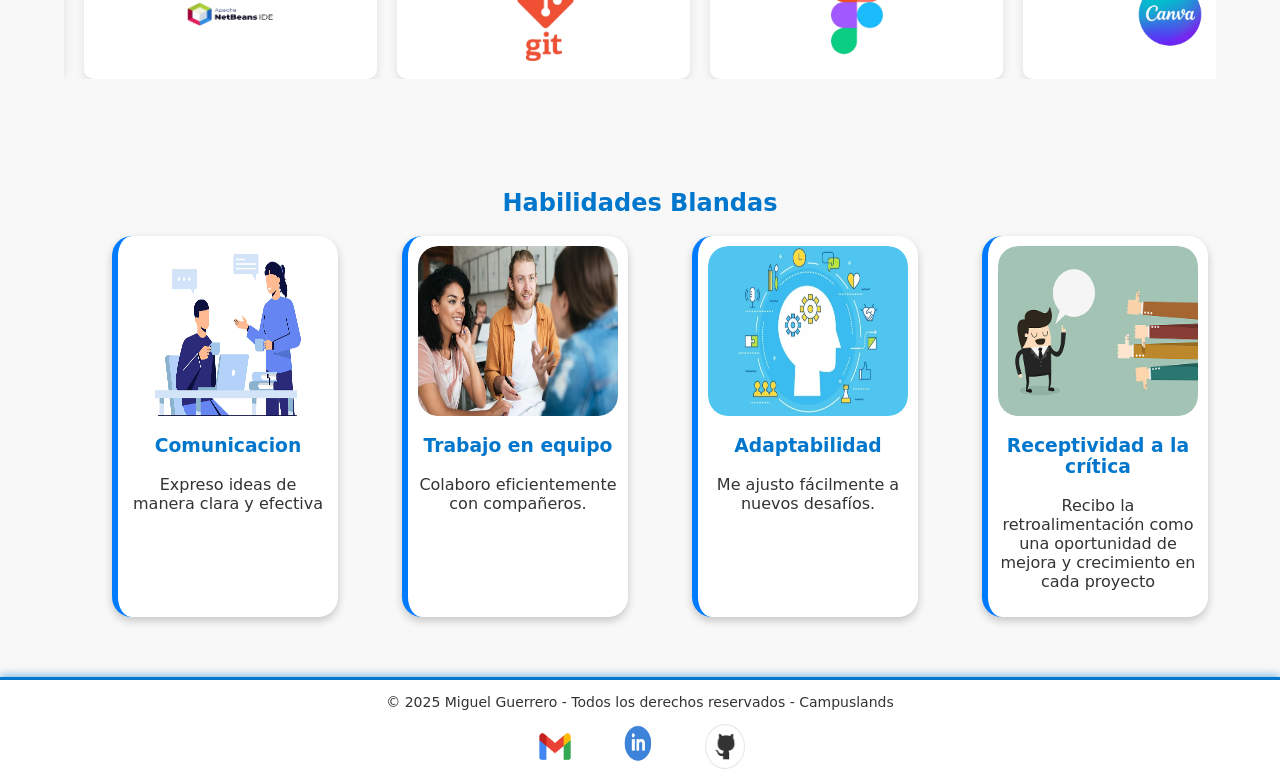
==== commit 1a63d93e: "feat :rocket: add files update" ====
--- a/index.html
+++ b/index.html
@@ -23,8 +23,8 @@
                 <li><a href="#Contactos" class="nav-4">Contacto</a></li>
             </ul>
             <button id="toggle-dark-mode" class="toggle-btn" aria-label="Alternar modo oscuro">
-                <img src="./media/Sol.png" alt="Sol" width="40" id="light-mode">
-                <img src="./media/Blue-Moon.png" alt="Luna azul" width="40" id="dark-mode" style="display: none;">
+                <img src="./media/Blue-Moon.png" alt="Sol" width="40" id="light-mode">
+                <img src="./media/Sol.png" alt="Luna azul" width="40" id="dark-mode" style="display: none;">
                 <span id="mode-text" style="display: none;">Modo Oscuro</span>
             </button>
 
@@ -160,8 +160,7 @@
                 </div>
                 <h3>Tienda</h3>
                 <p>En este proyecto se replico lo mejor posible una pasarela de pago con 3 productos que se añaden al
-                    carrito
-                    y se resta el saldo de la targeta, También se muestra una lista de compras.</p>
+                    carrito y se resta el saldo de la tarjeta, También se muestra una lista de compras.</p>
                 <a href="https://github.com/MiguelAndresGuerrero/DIA-9.git">📂 Ver Repositorio</a>
             </div>
             <div class="proyecto">
@@ -229,29 +228,29 @@
         <div class="timeline">
 
             <div class="timeline-item">
-                <div class="contenedor-proyectos">
-                    <img src="./media/HabilidadesBlandas/Comunicacion.jpg" alt="Habilidad comunicativa" style="width: 150px; height: 150px;">
+                <div class="contenedor-habilidades">
+                    <img src="./media/HabilidadesBlandas/Comunicacion.jpg" alt="Habilidad comunicativa" class="img-Skills">
                 </div>
                 <h3>Comunicacion</h3>
                 <p>Expreso ideas de manera clara y efectiva</p>
             </div>
             <div class="timeline-item">
-                <div class="contenedor-proyectos">
-                    <img src="./media/HabilidadesBlandas/TrabajoEnEquipo.webp" alt="Habilidad trabajo en equipo" style="width: 150px; height: 150px; border-radius: 10px;">
+                <div class="contenedor-habilidades">
+                    <img src="./media/HabilidadesBlandas/TrabajoEnEquipo.webp" alt="Habilidad trabajo en equipo" class="img-Skills">
                 </div>
                 <h3>Trabajo en equipo</h3>
                 <p>Colaboro eficientemente con compañeros.</p>
             </div>
             <div class="timeline-item">
-                <div class="contenedor-proyectos">
-                    <img src="./media/HabilidadesBlandas/Adaptabilidad.webp" alt="Habilidad trabajo en equipo" style="width: 150px; height: 150px; border-radius: 10px;">
+                <div class="contenedor-habilidades">
+                    <img src="./media/HabilidadesBlandas/Adaptabilidad.webp" alt="Habilidad trabajo en equipo" class="img-Skills">
                 </div>
                 <h3>Adaptabilidad</h3>
                 <p>Me ajusto fácilmente a nuevos desafíos.</p>
             </div>
             <div class="timeline-item">
-                <div class="contenedor-proyectos">
-                    <img src="./media/HabilidadesBlandas/Receptividad a la critica.jpg" alt="Habilidad trabajo en equipo" style="width: 150px; height: 150px; border-radius: 10px;">
+                <div class="contenedor-habilidades">
+                    <img src="./media/HabilidadesBlandas/Receptividad a la critica.jpg" alt="Habilidad trabajo en equipo" class="img-Skills">
                 </div>
                     <h3>Receptividad a la crítica</h3>
                 <p>Recibo la retroalimentación como una oportunidad de mejora y crecimiento en cada proyecto</p>
@@ -260,8 +259,7 @@
     </section>
 
     <footer id="Contactos">
-        <p>&copy; 2025 Miguel Guerrero - Todos los derechos reservados</p>
-        <p>Campuslands</p>
+        <p>&copy; 2025 Miguel Guerrero - Todos los derechos reservados - Campuslands</p>
         <div class="contact-icons">
             <a href="mailto:Guerreromiguelmartinez@gmail.com" aria-label="Correo electrónico"> 
                 <img src="./media/Gmail.png" alt="Gmail" loading="lazy">
--- a/Style.css
+++ b/Style.css
@@ -20,7 +20,7 @@
     left: 50%;
     transform: translateX(-50%);
     background-color: rgba(255, 255, 255, 0.8);
-    padding: 15px 30px;
+    padding: 12px 60px;
     box-shadow: 0 4px 10px rgba(0, 0, 0, 0.2);
     display: flex;
     justify-content: space-between;
@@ -34,7 +34,7 @@
 
 /* Modo oscuro para el header */
 .dark-mode header {
-    background-color: #1a1a1a;
+    background-color: rgba(0, 0, 0, 0.8) !important;
     box-shadow: 0 4px 10px rgba(255, 255, 255, 0.1);
 }
 
@@ -353,6 +353,7 @@
 .proyecto p {
     font-size: 14px;
     color: #555;
+    text-align: left;
 }
 
 .proyecto a {
@@ -489,8 +490,7 @@
     background-color: #ffffff;
     border-top: 3px solid #0077cc;
     box-shadow: 0 -2px 8px rgba(0, 119, 204, 0.5);
-    padding: 10px 0;
-    margin-top: 50px;
+
     text-align: center;
     font-size: 14px;
     color: #333;
@@ -559,44 +559,12 @@
 footer {
     position: relative;
     text-align: center;
-    padding: 20px;
     background-color: white;
 }
 
-.footer-animado::before {
-    content: "";
-    position: absolute;
-    top: 0;
-    left: 0;
-    width: 100%;
-    height: 4px;
-    /* Grosor de la línea */
-    background: linear-gradient(270deg, red, magenta, blue, cyan, lime, yellow, red);
-    background-size: 200% 200%;
-    animation: rgb-border 3s infinite linear;
-}
-
-.dark-mode .footer-animado::before {
-    content: "";
-    position: absolute;
-    top: 0;
-    left: 0;
-    width: 100%;
-    height: 10px;
-    background: linear-gradient(270deg, red, magenta, blue, cyan, lime, yellow, red);
-    background-size: 200% 200%;
-    animation: rgb-border 3s infinite linear;
-}
-
-/* Animación de la línea */
-@keyframes rgb-border {
-    0% {
-        background-position: 0% 50%;
-    }
-
-    100% {
-        background-position: 200% 50%;
-    }
+.dark-mode .timeline-item{
+    background-color: #191919c2;
+    color: white;
 }
 
 .contact-icons {
@@ -616,7 +584,7 @@
 .portada {
     display: flex;
     margin: 0 auto;
-    padding: 6rem;
+    padding: 3rem 10px;
     flex-direction: column;
     justify-content: center;
     align-items: center;
@@ -739,20 +707,20 @@
 
 .flotante1 {
     top: 10rem;
-    left: 10rem;
+    left: 6rem;
     animation-delay: 0s;
     z-index: -1;
 }
 
 .flotante2 {
     top: 30rem;
-    left: 14rem;
+    left: 9rem;
     animation-delay: 0.5s;
     z-index: -1;
 }
 
 .flotante3 {
-    top: 28rem;
+    top: 30rem;
     right: 10rem;
     animation-delay: 1s;
     z-index: -1;
@@ -760,7 +728,7 @@
 
 .flotante4 {
     top: 10rem;
-    right: 1rem;
+    right: 4rem;
     animation-delay: 1.5;
     z-index: -1;
 }
@@ -841,17 +809,14 @@
         height: 24rem;
     }
 
-    .texto-sobre-mi {
-        margin: 0 4rem;
-    }
-
     footer {
         height: 10rem;
     }
 
     .foto-perfil2 {
-        width: 120px;
-        height: 120px;
+        width: 100%;
+        height: 100%;
+        object-fit: cover;
     }
 
     #lenguajes,
@@ -889,15 +854,14 @@
     }
 
     .toggle-btn{
-        top: 93vh;
-        right: -1vw;
+        top: 86vh;
+        right: 8vw;
         padding: 2rem;
     }
 
     .menu-icon{
-        top: 93vh;
+        top: 86vh;
         justify-content: center;
-        left: -1vw;
         height: 2.7rem;
     }
 
@@ -908,6 +872,17 @@
 
     .nav-links a{
         font-size: 16px;
+    }
+
+    .timeline{
+        flex-direction: column;
+        flex-wrap: wrap !important;
+        justify-content: center;
+        left: 1rem !important;
+    }
+
+    .timeline-item{
+        margin-top: 2rem !important;
     }
 }
 
@@ -1220,16 +1195,18 @@
 
 /* Habildades blandas */
 .timeline {
+    display: flex;
     position: relative;
-    max-width: 600px;
-    margin: 20px auto;
+    flex-wrap: nowrap;
+    align-content: center;
+    left: -10rem;
 }
 
 .timeline-item {
     background: white;
-    padding: 20px;
+    padding: 10px;
     border-left: 6px solid #007bff;
-    margin-bottom: 15px;
+    margin: 0 2rem;
     border-radius: 20px;
     box-shadow: 0 4px 8px rgba(0, 0, 0, 0.2);
     transition: border-color 0.5s ease-in-out;
@@ -1256,6 +1233,21 @@
 }
 
 
+.contenedor-habilidades{
+    width: 200px;
+    border-radius: 20px;
+    overflow: hidden;
+    display: flex;
+    justify-content: center;
+    align-items: center;
+}
+
+.img-Skills{
+    width: 200px;
+    height: 170px;
+    border-radius: 20px;
+}
+
 :has(#theme-1:checked) .timeline-item {
     border-left-color: #A7C7E7;
 }
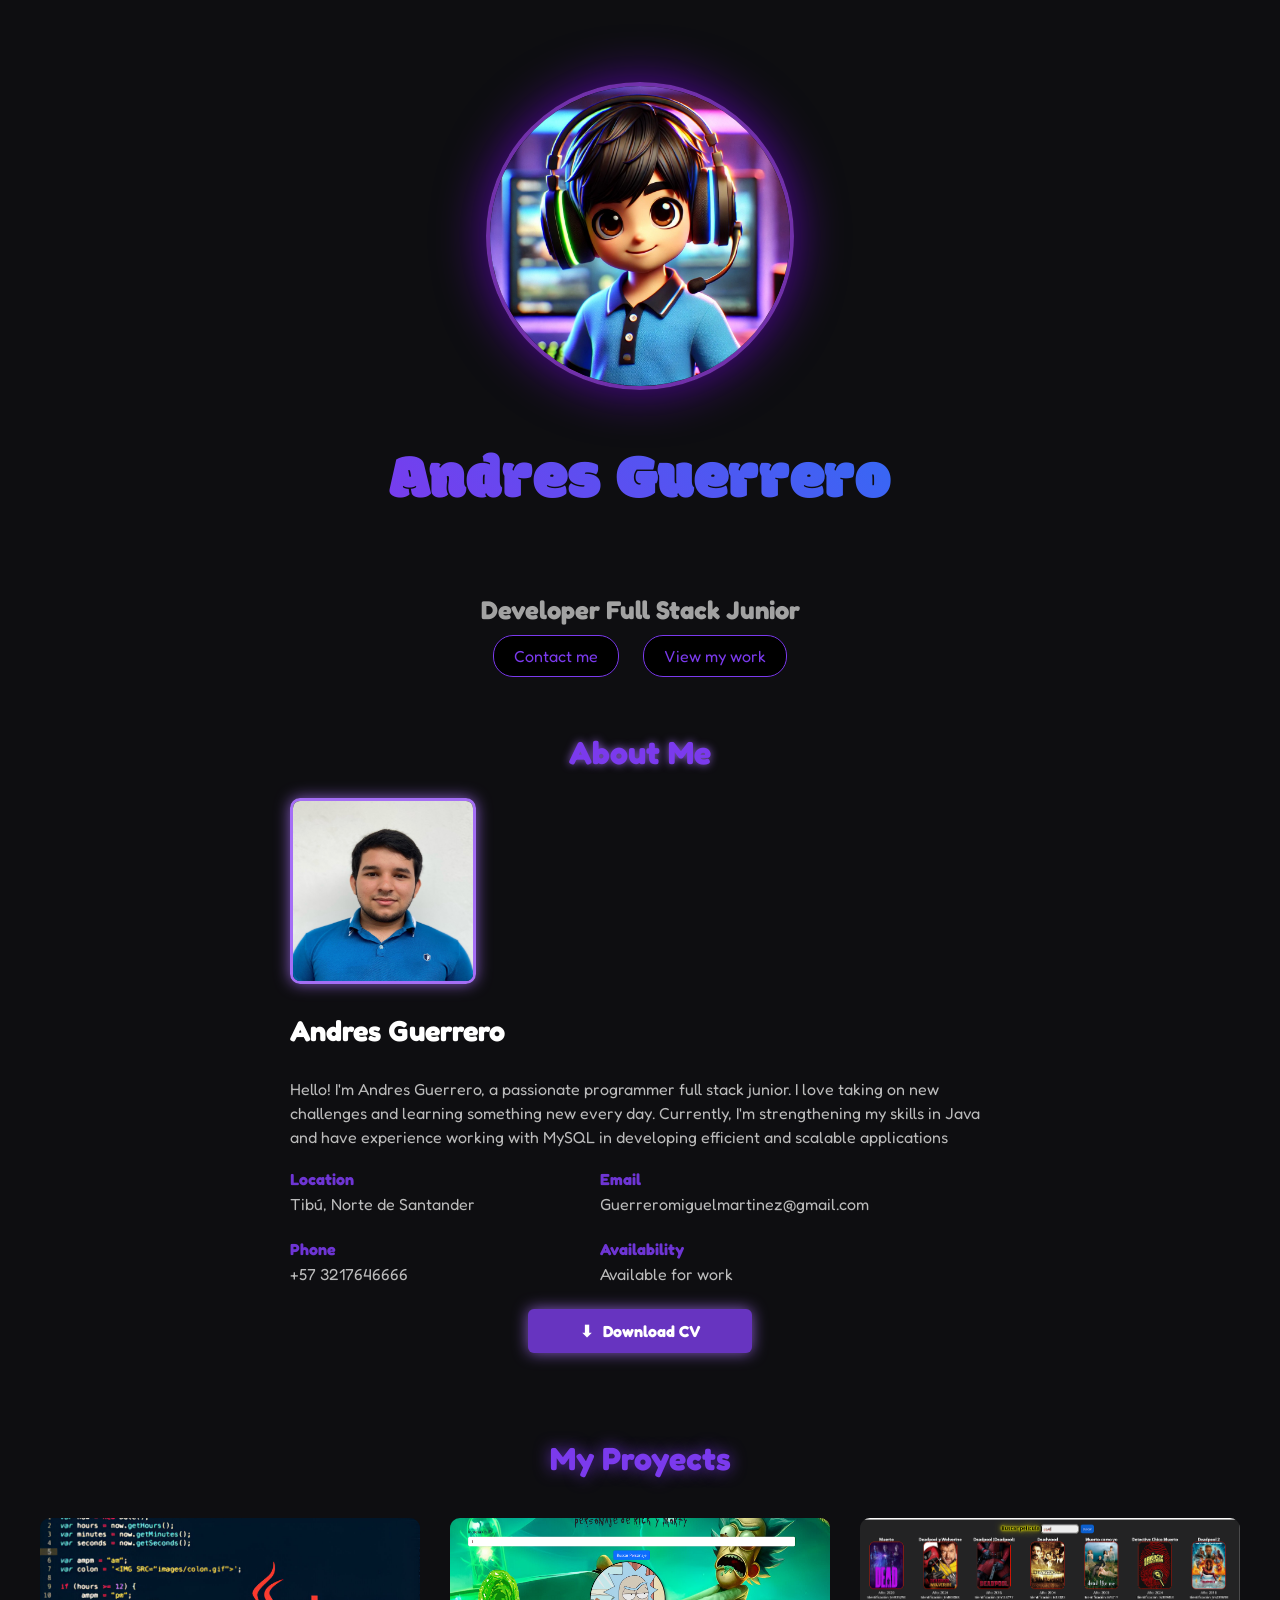
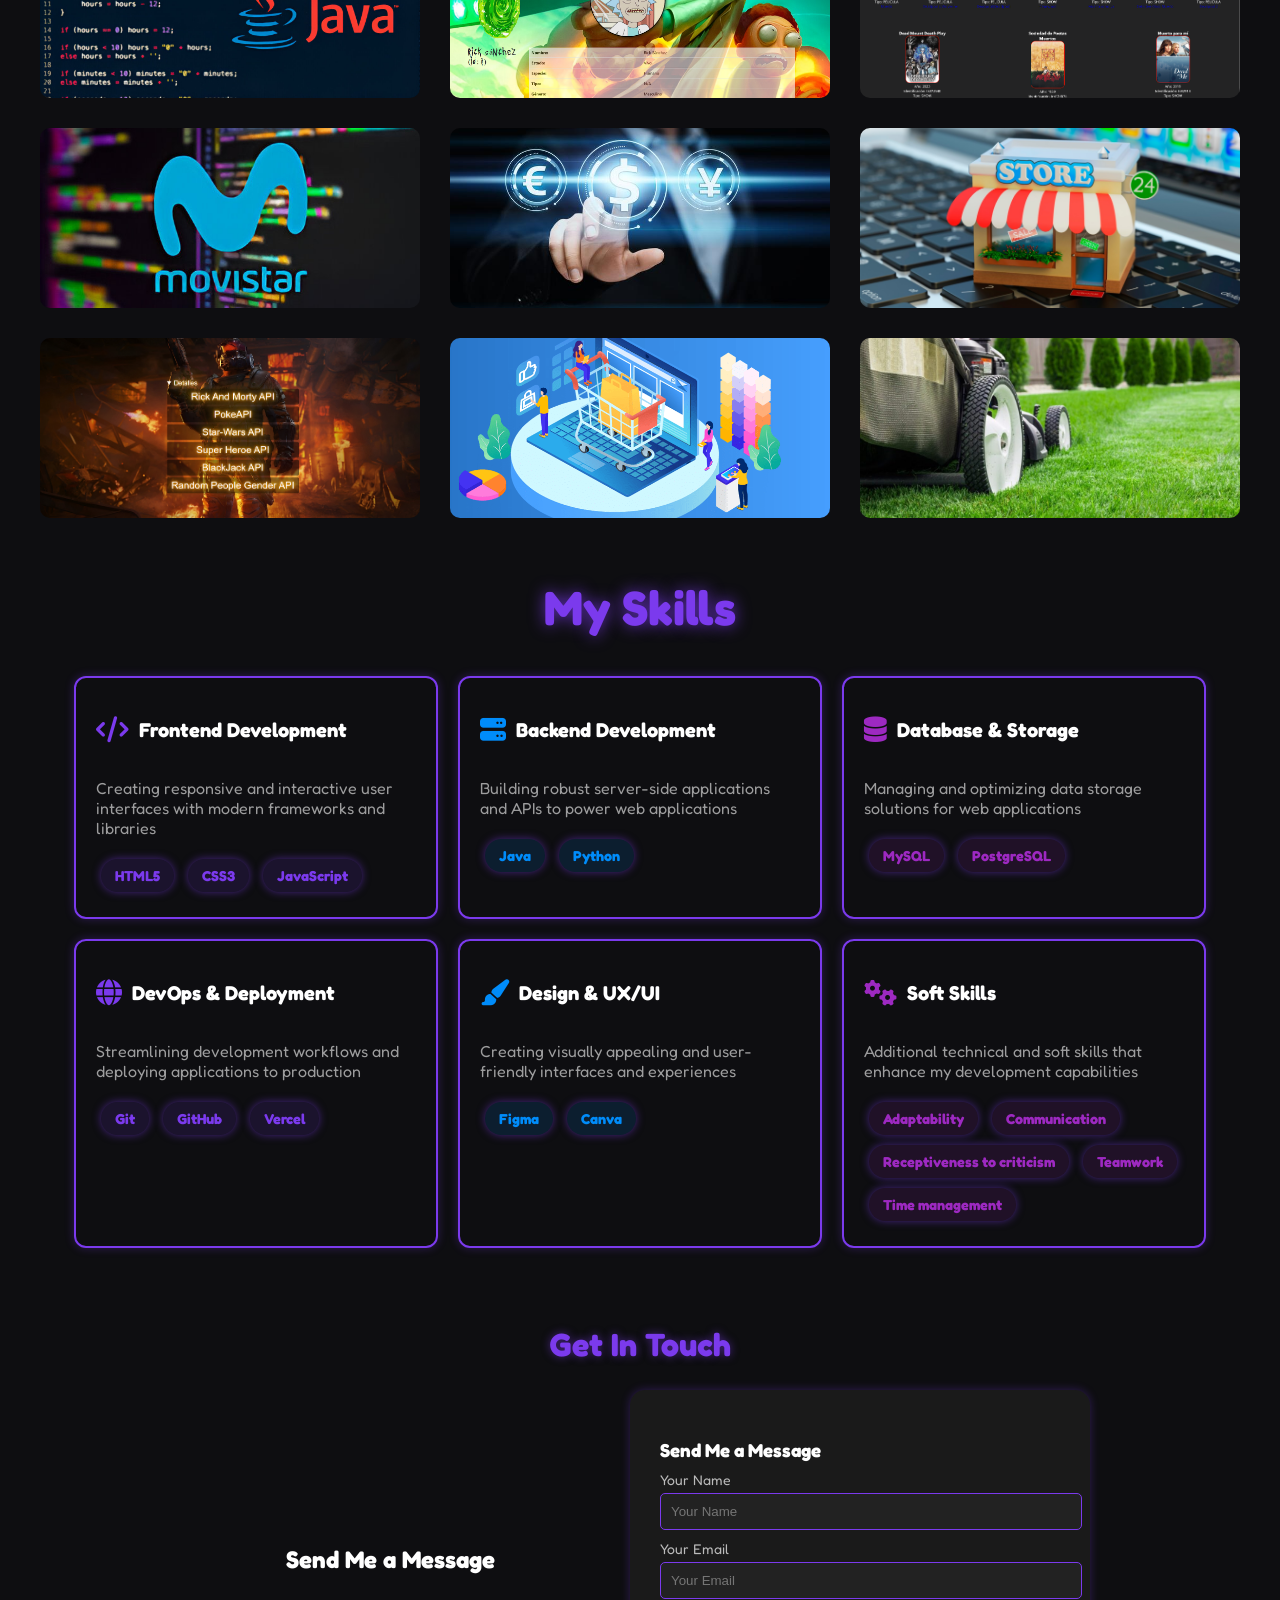
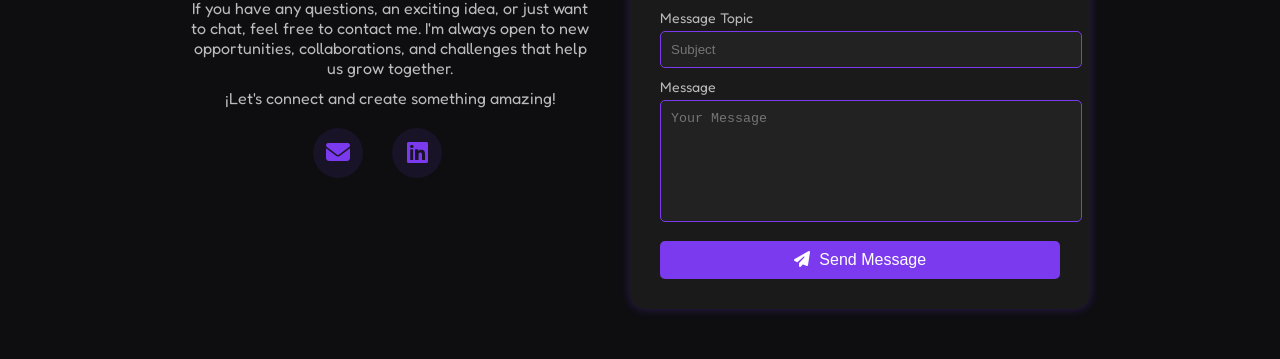
==== commit cdf280b5: "feat :rocket: add files with new Styles" ====
--- a/index.html
+++ b/index.html
@@ -1,281 +1,309 @@
-<!DOCTYPE html>
-<html lang="es">
-
-<head>
-    <meta charset="UTF-8">
-    <meta name="viewport" content="width=device-width, initial-scale=1">
-    <title>Andres Guerrero</title>
-    <meta name="description" content="Soy un desarrollador full stack junior con experiencia en Java, MySQL, HTML, CSS y JavaScript">
-    <meta name="keywords" content="Desarrollador Full Stack, Java, Spring Boot, Frontend, Backend">
-    <meta name="author" content="Andres Guerrero">
-    <link rel="icon" href="./media/React_logo.png">
-    <link rel="stylesheet" href="./Style.css">
-    <link rel="stylesheet" href="https://cdn.jsdelivr.net/npm/swiper@11/swiper-bundle.min.css">
-</head>
-
-<body>
-    <header>
-        <nav class="navbar">
-            <ul class="nav-links">
-                <li><a href="#SobreMi" class="nav-1">Sobre mí</a></li>
-                <li><a href="#Proyectos" class="nav-2">Proyectos</a></li>
-                <li><a href="#lenguajes" class="nav-3">Lenguajes</a></li>
-                <li><a href="#Contactos" class="nav-4">Contacto</a></li>
-            </ul>
-            <button id="toggle-dark-mode" class="toggle-btn" aria-label="Alternar modo oscuro">
-                <img src="./media/Blue-Moon.png" alt="Sol" width="40" id="light-mode">
-                <img src="./media/Sol.png" alt="Luna azul" width="40" id="dark-mode" style="display: none;">
-                <span id="mode-text" style="display: none;">Modo Oscuro</span>
-            </button>
-
-            <div class="menu-container">
-                <input type="checkbox" id="menu-toggle">
-                <label for="menu-toggle" class="menu-icon"> Apariencia</label>
-                
-                <menu class="dropdown-menu">
-                    <input type="radio" name="color-theme" id="theme-1">
-                    <label for="theme-1" class="color-option color-1">Color 1</label>
-            
-                    <input type="radio" name="color-theme" id="theme-2">
-                    <label for="theme-2" class="color-option color-2">Color 2</label>
-            
-                    <input type="radio" name="color-theme" id="theme-3">
-                    <label for="theme-3" class="color-option color-3">Color 3</label>
-            
-                    <input type="radio" name="color-theme" id="theme-4">
-                    <label for="theme-4" class="color-option color-4">Color 4</label>
-    
-                    <input type="radio" name="color-theme" id="theme-5">
-                    <label for="theme-5" class="color-option color-5">Color 5</label>
-                </menu>
-            </div>
-        </nav>
-    </header>
-    
-    <section id="Inicio" class="portada">
-        <div class="contenedor-perfil">
-            <img src="./media/Perfil.jpg" alt="foto-perfil" class="foto-perfil2" loading="lazy">
-        </div>
-        
-        <img src="./media/Lenguajes/CSS.png" class="icono flotante1">
-        <img src="./media/Lenguajes/JAVASCRIPT.png" class="icono flotante2">
-        <img src="./media/Lenguajes/HTML.png" class="icono flotante3">
-        <img src="./media/Lenguajes/SPRINGBOOT.png" class="icono flotante4">
-    
-        <div class="animation">
-            <p class="neon-text"></p>
-        </div>
-    
-        <a href="#Proyectos" class="btn">Ver mis proyectos</a>
-    </section>    
-
-    <section id="SobreMi">
-        <h2>Sobre mí</h2>
-        <div class="sobre-mi-contenedor">
-            <div class="contenedor-perfil">
-                <img src="./media/Foto.jpg" alt="Foto de Miguel Guerrero" class="foto-perfil2" loading="lazy">
-            </div>
-            <div class="contenedor__texto_sobremi">
-                <p class="texto-sobre-mi">
-                    ¡Hola! Soy <strong>Miguel Guerrero</strong>, un apasionado de la <strong>programación</strong> y el
-                    <strong>desarrollo web</strong>. Me encanta enfrentar nuevos desafíos y aprender algo nuevo cada día.
-                    Actualmente estoy fortaleciendo mis habilidades en <strong>Java</strong> y tengo experiencia trabajando
-                    con <strong>MySQL</strong> en el desarrollo de aplicaciones eficientes y escalables.
-                </p>
-            </div>
-        </div>
-    </section>
-
-    <section id="Proyectos">
-        <h2>Proyectos</h2>
-        <div class="proyecto-container">
-            <div class="proyecto">
-                <div class="contenedor-proyectos">
-                    <img src="./media/Imagen_Proyecto1.jpg" alt="Proyecto 1 - Notas Vibrantes" class="foto-perfil2">
-                </div>
-                <h3>Notas Vibrantes</h3>
-                <p>Proyecto en Java que gestiona una base de datos llamada "Notas Vibrantes". Permite almacenar,
-                    modificar y eliminar registros
-                    mediante MySQL. Desarrollado en Apache NetBeans y requiere JDK 8.</p>
-                <a href="https://github.com/MiguelAndresGuerrero/Java_NotasVibrantes_DDBB">📂 Ver Repositorio</a>
-            </div>
-            <div class="proyecto">
-                <div class="contenedor-proyectos">
-                    <img src="./media/Imagen_Proyecto2.png" alt="Proyecto 2 - Rick and Morty API" class="foto-perfil2">
-                </div>
-                <h3>Rick and Morty - API</h3>
-                <p>Aplicación web creada con HTML, CSS y JavaScript que utiliza la API de Rick and Morty para mostrar
-                    personajes, episodios y sus imágenes.</p>
-                <a href="https://github.com/MiguelAndresGuerrero/RickAndMortyAPI.git">📂 Ver Repositorio</a>
-            </div>
-            <div class="proyecto">
-                <div class="contenedor-proyectos">
-                    <img src="./media/Imagen_Proyecto3.png" alt="Proyecto 3 - Movies_API" class="foto-perfil2">
-                </div>
-                <h3>Movie - API</h3>
-                <p>Aplicación web en HTML, CSS y JavaScript que consume una API de películas. Permite realizar búsquedas
-                    en tiempo real y visualizar información detallada.</p>
-                <a href="https://github.com/MiguelAndresGuerrero/Movies_API.git">📂 Ver Repositorio</a>
-            </div>
-            <div class="proyecto">
-                <div class="contenedor-proyectos">
-                    <img src="./media/Imagen_Proyecto4.jpg" alt="Proyecto 4 - DDBB_MOVISTAR" class="foto-perfil2">
-                </div>
-                <h3>Movistar</h3>
-                <p>Sistema de base de datos para MOVISTAR diseñado para optimizar procesos y mejorar la relación con los
-                    clientes, permitiendo una gestión más eficiente y personalizada.</p>
-                <a href="https://github.com/MiguelAndresGuerrero/DDBB_MOVISTAR">📂 Ver Repositorio</a>
-            </div>
-            <div class="proyecto">
-                <div class="contenedor-proyectos">
-                    <img src="./media/Imagen_Proyecto5.jpg" alt="Proyecto 5 - Conversor de Monedas" class="foto-perfil2">
-                </div>
-                <h3>Conversor de Monedas</h3>
-                <p>Este programa ayuda a calcular el cambio exacto en dólares,
-                    facilitando transacciones precisas y rápidas para cualquier monto.</p>
-                <a href="https://github.com/MiguelAndresGuerrero/DIA_4.git">📂 Ver Repositorio</a>
-            </div>
-            <div class="proyecto">
-                <div class="contenedor-proyectos">
-                    <img src="./media/Imagen_Proyecto6.jpg" alt="Proyecto 6 - Tienda Online" class="foto-perfil2">
-                </div>
-                <h3>Tienda Online</h3>
-                <p>Este programa simula el funcionamiento de una tienda en línea con diferentes roles de usuario:
-                    cliente, empleado y dueño.</p>
-                <a href="https://github.com/MiguelAndresGuerrero/TRABAJO_PYTHON_GUERREROMIGUEL.git">📂 Ver
-                    Repositorio</a>
-            </div>
-            <div class="proyecto">
-                <div class="contenedor-proyectos">
-                    <img src="./media/Imagen_Proyecto7.png" alt="Proyecto 7 - Menu de API'S" class="foto-perfil2">
-                </div>
-                <h3>Menu de API'S</h3>
-                <p>Este programa facilita la gestión y consulta de diversas APIs a través de un menú interactivo,
-                    optimizando el acceso a información en tiempo real.</p>
-                <a href="https://github.com/MiguelAndresGuerrero/Menu-APIs.git">📂 Ver Repositorio</a>
-            </div>
-            <div class="proyecto">
-                <div class="contenedor-proyectos">
-                    <img src="./media/Imagen_Proyecto8.jpg" alt="Proyecto 8 - Tienda" class="foto-perfil2">
-                </div>
-                <h3>Tienda</h3>
-                <p>En este proyecto se replico lo mejor posible una pasarela de pago con 3 productos que se añaden al
-                    carrito y se resta el saldo de la tarjeta, También se muestra una lista de compras.</p>
-                <a href="https://github.com/MiguelAndresGuerrero/DIA-9.git">📂 Ver Repositorio</a>
-            </div>
-            <div class="proyecto">
-                <div class="contenedor-proyectos">
-                    <img src="./media/Imagen_Proyecto9.jpg" alt="Proyecto 9 - DDBB JARDINERIA" class="foto-perfil2">
-                </div>
-                <h3>Jardineria</h3>
-                <p>El proyecto Jardinería es una base de datos diseñada para gestionar la información.
-                    Incluye tablas para oficinas, empleados, clientes, pedidos y productos,
-                    permitiendo organizar y administrar eficientemente todos los datos clave.</p>
-                <a href="https://github.com/MiguelAndresGuerrero/JARDINERIA_MySQL.git">📂 Ver Repositorio</a>
-            </div>
-        </div>
-    </section>
-
-    <section id="lenguajes">
-        <h2>Lenguajes:</h2>
-        <div class="swiper mySwiper">
-            <div class="swiper-wrapper">
-                <div class="swiper-slide" data-name="HTML"><img src="./media/Lenguajes/HTML.png" alt="HTML"
-                        loading="lazy"></div>
-                <div class="swiper-slide" data-name="CSS"><img src="./media/Lenguajes/CSS.png" 
-                        alt="CSS" loading="lazy"></div>
-                <div class="swiper-slide" data-name="JavaScript"><img src="./media/Lenguajes/JAVASCRIPT.png"
-                        alt="JavaScript" loading="lazy"></div>
-                <div class="swiper-slide" data-name="Java"><img src="./media/Lenguajes/JAVA.png" alt="Java"
-                        loading="lazy"></div>
-                <div class="swiper-slide" data-name="MySQL"><img src="./media/Lenguajes/MYSQL.png" alt="MySQL"
-                        loading="lazy"></div>
-                <div class="swiper-slide" data-name="Json"><img src="./media/Lenguajes/JSON.png" alt="JSON"
-                        loading="lazy"></div>
-                <div class="swiper-slide" data-name="PostgreSQL"><img src="./media/Lenguajes/POSTGRESQL.png"
-                        alt="POSTGRESQL" loading="lazy"></div>
-                <div class="swiper-slide" data-name="Python"><img src="./media/Lenguajes/PYTHON.png" alt="PYTHON"
-                        loading="lazy"></div>
-                <div class="swiper-slide" data-name="Springboot"><img src="./media/Lenguajes/SPRINGBOOT.png"
-                        alt="SPRINGBOOT" loading="lazy"></div>
-            </div>
-        </div>
-    </section>
-
-    <section id="herramientas">
-        <h2>Herramientas:</h2>
-        <div class="slider">
-            <div class="slide__track"></div>
-        </div>
-        <div class="swiper mySwiper">
-            <div class="swiper-wrapper">
-                <div class="swiper-slide" data-name="Visual Studio Code"><img src="./media/Tools/Visual Studio Code.png"
-                        alt="Visual Studio Code" loading="lazy"></div>
-                <div class="swiper-slide" data-name="NetBeans"><img src="./media/Tools/NetBeans.png" alt="NetBeans"
-                        loading="lazy"></div>
-                <div class="swiper-slide" data-name="Git"><img src="./media/Tools/Git.png" alt="Git" loading="lazy">
-                </div>
-                <div class="swiper-slide" data-name="Figma"><img src="./media/Tools/Figma.png" alt="Figma"
-                        loading="lazy"></div>
-                <div class="swiper-slide" data-name="Canva"><img src="./media/Tools/Canva.png" alt="Canva"
-                        loading="lazy"></div>
-            </div>
-        </div>
-    </section>
-
-    <section id="habilidades-blandas">
-        <h2>Habilidades Blandas</h2>
-        <div class="timeline">
-
-            <div class="timeline-item">
-                <div class="contenedor-habilidades">
-                    <img src="./media/HabilidadesBlandas/Comunicacion.jpg" alt="Habilidad comunicativa" class="img-Skills">
-                </div>
-                <h3>Comunicacion</h3>
-                <p>Expreso ideas de manera clara y efectiva</p>
-            </div>
-            <div class="timeline-item">
-                <div class="contenedor-habilidades">
-                    <img src="./media/HabilidadesBlandas/TrabajoEnEquipo.webp" alt="Habilidad trabajo en equipo" class="img-Skills">
-                </div>
-                <h3>Trabajo en equipo</h3>
-                <p>Colaboro eficientemente con compañeros.</p>
-            </div>
-            <div class="timeline-item">
-                <div class="contenedor-habilidades">
-                    <img src="./media/HabilidadesBlandas/Adaptabilidad.webp" alt="Habilidad trabajo en equipo" class="img-Skills">
-                </div>
-                <h3>Adaptabilidad</h3>
-                <p>Me ajusto fácilmente a nuevos desafíos.</p>
-            </div>
-            <div class="timeline-item">
-                <div class="contenedor-habilidades">
-                    <img src="./media/HabilidadesBlandas/Receptividad a la critica.jpg" alt="Habilidad trabajo en equipo" class="img-Skills">
-                </div>
-                    <h3>Receptividad a la crítica</h3>
-                <p>Recibo la retroalimentación como una oportunidad de mejora y crecimiento en cada proyecto</p>
-            </div>
-        </div>
-    </section>
-
-    <footer id="Contactos">
-        <p>&copy; 2025 Miguel Guerrero - Todos los derechos reservados - Campuslands</p>
-        <div class="contact-icons">
-            <a href="mailto:Guerreromiguelmartinez@gmail.com" aria-label="Correo electrónico"> 
-                <img src="./media/Gmail.png" alt="Gmail" loading="lazy">
-            </a>
-            <a href="https://www.linkedin.com/in/miguel-guerrero-martinez-175845310/" target="_blank"
-                aria-label="Perfil de LinkedIn">
-                <img src="./media/Linkedin.png" alt="LinkedIn" loading="lazy">
-            </a>
-            <a href="https://github.com/MiguelAndresGuerrero" target="_blank" aria-label="Perfil de GitHub">
-                <img src="./media/GitHub.png" alt="GitHub" loading="lazy">
-            </a>
-        </div>
-    </footer>
-
-    <script src="https://cdn.jsdelivr.net/npm/swiper/swiper-bundle.min.js"></script>
-    <script src="Script.js"></script>
-</body>
-
+<!DOCTYPE html>
+<html lang="es">
+
+<head>
+  <meta charset="UTF-8" />
+  <link rel="icon" type="image/svg+xml" href="./media/react.svg" />
+  <meta name="viewport" content="width=device-width, initial-scale=1.0" />
+  <title>Andres Guerrero</title>
+  <meta name="author" content="Andres Guerrero">
+  <meta name="description" content="Desarrollador Full Stack Junior">
+  <meta name="keywords" content="Experiencia en Java, Spring Boot, MySQL, HTML, CSS, JavaScript y PosgreSQL">
+  <link rel="stylesheet" href="https://cdnjs.cloudflare.com/ajax/libs/font-awesome/6.4.2/css/all.min.css">
+  <link rel="stylesheet" href="./App.css">
+</head>
+
+<body>
+  <div class="container">
+    <div class="profile">
+      <img src="./media/Perfil.jpg" alt="Foto-Perfil-Animada" class="Foto-Perfil-Animada">
+    </div>
+    <h1 class="name">Andres Guerrero</h1>
+    <h2 class="role">Developer Full Stack Junior</h2>
+    <div class="buttons">
+      <a href="#contact" class="contac">Contact me</a>
+      <a href="#proyectos" class="work">View my work</a>
+    </div>
+  </div>
+
+  <section id="sobre-mi">
+    <div class="cont-about">
+      <h2 class="name-about-me">About Me</h2>
+
+      <div class="about-img">
+        <img src="./media/Foto.jpg" alt="Foto-Perfil-Animada">
+      </div>
+
+      <div class="about-text">
+        <h3>Andres Guerrero</h3>
+        <p class="text-about-me">
+          Hello! I'm Andres Guerrero, a passionate programmer full stack junior.
+          I love taking on new challenges and learning something new every day.
+          Currently, I'm strengthening my skills in Java and have experience working with MySQL
+          in developing efficient and scalable applications
+        </p>
+
+        <div class="info">
+          <div class="info-item">
+            <strong>Location</strong>
+            <p>Tibú, Norte de Santander</p>
+          </div>
+
+          <div class="info-item">
+            <strong>Email</strong>
+            <p>Guerreromiguelmartinez@gmail.com</p>
+          </div>
+
+          <div class="info-item">
+            <strong>Phone</strong>
+            <p>+57 3217646666</p>
+          </div>
+
+          <div class="info-item">
+            <strong>Availability</strong>
+            <p>Available for work</p>
+          </div>
+        </div>
+        <a href="./media/CV/ESTE_ES_MI_CV.pdf" download class="download-btn">Download CV</a>
+      </div>
+    </div>
+  </section>
+
+  <section id="proyectos">
+    <h1 class="section-title">My Proyects</h1>
+    <div class="grid-container">
+      <div class="card">
+        <img src="./media/Imagen_Proyecto1.jpg" alt="Notas Vibrantes">
+        <div class="card-content">
+          <h2>Notas Vibrantes</h2>
+          <p>Java project that manages the 'Vibrant Notes' database,
+            allowing to store, modify and delete records efficiently</p>
+          <div class="tags">
+            <span class="tag">MySQL</span>
+            <span class="tag">Java</span>
+            <a href="https://github.com/MiguelAndresGuerrero/Java_NotasVibrantes_DDBB.git" class="tag">GitHub</a>
+          </div>
+        </div>
+      </div>
+
+      <div class="card">
+        <img src="./media/Imagen_Proyecto2.png" alt="Rick and Morty">
+        <div class="card-content">
+          <h2>Rick and Morty - API</h2>
+          <p>Web application developed with HTML, CSS and JavaScript that consumes the Rick and Morty API to display
+            detailed information about characters, episodes and images of the series</p>
+          <div class="tags">
+            <span class="tag">HTML</span>
+            <span class="tag">CSS</span>
+            <span class="tag">JavaScript</span>
+            <a href="https://github.com/MiguelAndresGuerrero/RickAndMortyAPI.git" class="tag">GitHub</a>
+          </div>
+        </div>
+      </div>
+
+      <div class="card">
+        <img src="./media/Imagen_Proyecto3.png" alt="Movies API">
+        <div class="card-content">
+          <h2>Movie - API</h2>
+          <p>Web application developed with HTML, CSS and JavaScript that consumes a movie API,
+            allowing real-time searches and the display of detailed information about each title</p>
+          <div class="tags">
+            <span class="tag">HTML</span>
+            <span class="tag">CSS</span>
+            <span class="tag">JavaScript</span>
+            <a href="https://github.com/MiguelAndresGuerrero/Movies_API.git" class="tag">GitHub</a>
+          </div>
+        </div>
+      </div>
+
+      <div class="card">
+        <img src="./media/Imagen_Proyecto4.jpg" alt="Movistar">
+        <div class="card-content">
+          <h2>Movistar</h2>
+          <p>Database system for MOVISTAR, designed to optimize internal processes and strengthen the relationship with
+            customers, allowing a more efficient, organized and personalized management of information</p>
+          <div class="tags">
+            <span class="tag">MySQL</span>
+            <a href="https://github.com/MiguelAndresGuerrero/DDBB_MOVISTAR.git" class="tag">GitHub</a>
+          </div>
+        </div>
+      </div>
+
+      <div class="card">
+        <img src="./media/Imagen_Proyecto5.jpg" alt="Finanzas">
+        <div class="card-content">
+          <h2>Currency Converter</h2>
+          <p>This program allows you to calculate the exact exchange rate in dollars quickly and accurately,
+            optimizing the transaction process and avoiding errors in the change calculation</p>
+          <div class="tags">
+            <span class="tag">Python</span>
+            <a href="https://github.com/MiguelAndresGuerrero/DIA_4.git" class="tag">GitHub</a>
+          </div>
+        </div>
+      </div>
+
+      <div class="card">
+        <img src="./media/Imagen_Proyecto6.jpg" alt="Tienda en línea">
+        <div class="card-content">
+          <h2>Online Store</h2>
+          <p>This program simulates an online store where users can switch between the roles of customer,
+            employee and owner through a menu, accessing different functions depending on the selected role</p>
+          <div class="tags">
+            <span class="tag">Python</span>
+            <span class="tag">Json</span>
+            <a href="https://github.com/MiguelAndresGuerrero/TRABAJO_PYTHON_GUERREROMIGUEL.git" class="tag">GitHub</a>
+          </div>
+        </div>
+      </div>
+
+      <div class="card">
+        <img src="./media/Imagen_Proyecto7.png" alt="APIs">
+        <div class="card-content">
+          <h2>APIS Menu</h2>
+          <p>This program facilitates the management and consultation of various APIs through an interactive menu,
+            optimizing access to information in real time</p>
+          <div class="tags">
+            <span class="tag">HTML</span>
+            <span class="tag">CSS</span>
+            <span class="tag">JavaScript</span>
+            <a href="https://github.com/MiguelAndresGuerrero/Menu-APIs.git" class="tag">GitHub</a>
+          </div>
+        </div>
+      </div>
+
+      <div class="card">
+        <img src="./media/Imagen_Proyecto8.jpg" alt="E-commerce">
+        <div class="card-content">
+          <h2>Store</h2>
+          <p>In this project I replicated as best as possible a payment gateway with 3 products that are added to the
+            cart and the card balance is subtracted, a shopping list is also displayed</p>
+          <div class="tags">
+            <span class="tag">Python</span>
+            <a href="https://github.com/MiguelAndresGuerrero/DIA-9.git" class="tag">GitHub</a>
+          </div>
+        </div>
+      </div>
+
+      <div class="card">
+        <img src="./media/Imagen_Proyecto9.jpg" alt="Jardinería">
+        <div class="card-content">
+          <h2>Gardening</h2>
+          <p>The Gardening project is a database designed to manage information.
+            It includes tables for offices, employees, customers, orders and products,
+            allowing to efficiently organize and manage all key data</p>
+          <div class="tags">
+            <span class="tag">MySQL</span>
+            <a href="https://github.com/MiguelAndresGuerrero/JARDINERIA_MySQL.git" class="tag">GitHub</a>
+          </div>
+        </div>
+      </div>
+    </div>
+  </section>
+
+  <section id="skills">
+    <h2>My Skills</h2>
+    <div class="skills-container">
+
+      <div class="skill-box">
+        <div class="skill-header">
+          <i class="fas fa-code"></i>
+          <h3>Frontend Development</h3>
+        </div>
+        <p class="Skill-text">Creating responsive and interactive user interfaces with modern frameworks and libraries
+        </p>
+        <span class="Skills-purple">HTML5</span>
+        <span class="Skills-purple">CSS3</span>
+        <span class="Skills-purple">JavaScript</span>
+      </div>
+      <div class="skill-box">
+        <div class="skill-header">
+          <i class="fas fa-server"></i>
+          <h3>Backend Development</h3>
+        </div>
+        <p class="Skill-text">Building robust server-side applications and APIs to power web applications</p>
+        <span class="Skills-blue">Java</span>
+        <span class="Skills-blue">Python</span>
+      </div>
+
+      <div class="skill-box">
+        <div class="skill-header">
+          <i class="fas fa-database"></i>
+          <h3>Database & Storage</h3>
+        </div>
+        <p class="Skill-text">Managing and optimizing data storage solutions for web applications</p>
+        <span class="Skills-pink">MySQL</span>
+        <span class="Skills-pink">PostgreSQL</span>
+      </div>
+
+      <div class="skill-box">
+        <div class="skill-header">
+          <i class="fas fa-globe"></i>
+          <h3>DevOps & Deployment</h3>
+        </div>
+        <p class="Skill-text">Streamlining development workflows and deploying applications to production</p>
+        <span class="Skills-purple">Git</span>
+        <span class="Skills-purple">GitHub</span>
+        <span class="Skills-purple">Vercel</span>
+      </div>
+
+      <div class="skill-box">
+        <div class="skill-header">
+          <i class="fas fa-paint-brush"></i>
+          <h3>Design & UX/UI</h3>
+        </div>
+        <p class="Skill-text">Creating visually appealing and user-friendly interfaces and experiences</p>
+        <span class="Skills-blue">Figma</span>
+        <span class="Skills-blue">Canva</span>
+      </div>
+
+      <div class="skill-box">
+        <div class="skill-header">
+          <i class="fas fa-cogs"></i>
+          <h3>Soft Skills</h3>
+        </div>
+        <p class="Skill-text">Additional technical and soft skills that enhance my development capabilities</p>
+        <span class="Skills-pink">Adaptability</span>
+        <span class="Skills-pink">Communication</span>
+        <span class="Skills-pink">Receptiveness to criticism</span>
+        <span class="Skills-pink">Teamwork</span>
+        <span class="Skills-pink">Time management</span>
+      </div>
+    </div>
+  </section>
+
+  <section id="contact">
+    <h2 class="contacts">Get In Touch</h2>
+    <div class="contact-container">
+      <div class="contact-info">
+        <h3>Send Me a Message</h3>
+        <p>If you have any questions, an exciting idea, or just want to chat, feel free to contact me. I'm always open
+          to new opportunities,
+          collaborations, and challenges that help us grow together.</p>
+        <p class="text-messge">¡Let's connect and create something amazing!</p>
+        <div class="contact-icons">
+          <a href="mailto:Guerreromiguelmartinez@gmail.com"><i class="fas fa-envelope"></i></a>
+          <a href="https://www.linkedin.com/in/miguel-guerrero-martinez-175845310/" target="_blank"><i
+              class="fab fa-linkedin"></i></a>
+        </div>
+      </div>
+
+      <div class="contact-form">
+        <h3>Send Me a Message</h3>
+        <form action="https://formspree.io/f/xyzejpjn" method="POST">
+          <label for="name">Your Name</label>
+          <input type="text" id="name" name="name" placeholder="Your Name" required>
+          <label for="email">Your Email</label>
+          <input type="email" id="email" name="email" placeholder="Your Email" required>
+          <label for="subject">Message Topic</label>
+          <input type="text" id="subject" name="subject" placeholder="Subject">
+          <label for="message">Message</label>
+          <textarea id="message" name="message" placeholder="Your Message" required></textarea>
+          <button type="submit" class="send-btn"><i class="fas fa-paper-plane"></i> Send Message</button>
+        </form>
+      </div>
+    </div>
+  </section>
+
+</body>
+
 </html>
--- a/App.css
+++ b/App.css
@@ -0,0 +1,518 @@
+@import url("https://fonts.googleapis.com/css2?family=Fredoka+One&family=Lilita+One&display=swap");
+@import url("https://fonts.googleapis.com/css2?family=Modak&display=swap");
+@import url("https://fonts.googleapis.com/css2?family=Lilita+One&family=Modak&display=swap");
+
+body {
+    background-color: #0e0e11;
+    color: white;
+    font-family: "Fredoka One", sans-serif;
+    margin: 0;
+    padding: 0;
+}
+
+* {
+    scroll-behavior: smooth;
+}
+
+.container {
+    display: flex;
+    flex-direction: column;
+    align-items: center;
+    margin-top: 50px;
+}
+
+.profile {
+    margin-top: 2rem;
+    width: 300px;
+    height: 300px;
+    border-radius: 50%;
+    overflow: hidden;
+    box-shadow: 0 0 50px rgba(128, 0, 255, 0.6);
+    border: 4px solid #7130aa;
+}
+
+.profile img {
+    width: 100%;
+    height: auto;
+}
+
+/* Estilo para el nombre */
+.name {
+    font-family: "Modak", system-ui;
+    font-weight: 400;
+    font-size: 4em;
+    text-align: center;
+    color: transparent;
+    background: linear-gradient(45deg, #7b3aed 0%, #008cfa 80%, #008cfa 100%);
+    background-size: 240% 100%;
+    background-clip: text;
+    -webkit-background-clip: text;
+}
+
+/* Estilo para el full stack */
+.role {
+    font-size: 1.6em;
+    color: #ccccccc7;
+}
+
+/* Estilo para los botones del perfil */
+.buttons a {
+    text-decoration: none;
+    background: black;
+    border: 1px solid #7b3aed;
+    padding: 10px 20px;
+    font-size: 1em;
+    color: #7b3aed;
+    border-radius: 20px;
+    cursor: pointer;
+    margin: 10px;
+    transition: 0.5s;
+}
+
+.buttons a:hover {
+    transform: scale(1.1);
+    color: white;
+    background: linear-gradient(45deg, #ff00ff, #8000ff);
+    box-shadow: 0 0 15px rgba(128, 0, 255, 0.8);
+}
+
+/* Contenedor principal */
+.cont-about {
+    max-width: 700px;
+    margin: auto;
+    padding: 40px;
+    text-align: center;
+}
+
+/* Título "About Me" */
+.name-about-me {
+    font-size: 2rem;
+    font-weight: bold;
+    color: #7b3aed;
+    text-shadow: 0 0 8px rgba(164, 110, 245, 0.8);
+    text-align: center;
+}
+
+/* Contenedor de la imagen */
+.about-img {
+    display: flex;
+    justify-content: left;
+    margin-bottom: 15px;
+}
+
+/* Imagen de perfil */
+.about-img img {
+    width: 180px;
+    height: 180px;
+    border-radius: 10px;
+    border: 3px solid #a46ef5;
+    box-shadow: 0 0 15px rgba(164, 110, 245, 0.8);
+}
+
+/* Nombre */
+.about-text h3 {
+    display: flex;
+    font-size: 1.8rem;
+    font-weight: bold;
+    color: white;
+}
+
+/* Descripción */
+.text-about-me {
+    font-size: 1rem;
+    color: #bbb;
+    text-align: left;
+    margin-bottom: 20px;
+    line-height: 1.5;
+}
+
+/* Contenedor de la información */
+.info {
+    display: grid;
+    grid-template-columns: repeat(2, 1fr);
+    gap: 20px;
+    max-width: 600px;
+    text-align: left;
+}
+
+.info-item strong {
+    color: #6e35d4;
+    font-weight: bold;
+}
+
+.info-item p {
+    margin: 5px 0;
+    color: #bbb;
+}
+
+/* Botón de descarga de CV */
+.download-btn {
+    display: flex;
+    align-items: center;
+    justify-content: center;
+    width: 200px;
+    background: #6734C0;
+    box-shadow: 0 0 15px rgba(164, 110, 245, 0.8);
+    color: white;
+    padding: 12px;
+    margin: 20px auto;
+    border-radius: 6px;
+    font-size: 1rem;
+    font-weight: bold;
+    text-decoration: none;
+    transition: 0.3s;
+}
+
+.download-btn:hover {
+    transform: scale(1.1);
+    background: linear-gradient(45deg, #8a50ff, #7b3aed);
+}
+
+/* Ícono dentro del botón */
+.download-btn::before {
+    content: "⬇";
+    margin-right: 10px;
+}
+
+.section-title {
+    text-align: center;
+    font-size: 2rem;
+    color: #7B3AED;
+    text-shadow: 0 0 16px #7c3aedbd;
+    margin-bottom: 20px;
+}
+
+/* Contenedor de las tarjetas */
+.grid-container {
+    display: grid;
+    grid-template-columns: repeat(auto-fit, minmax(300px, 1fr));
+    gap: 30px;
+    padding: 20px;
+    justify-items: stretch;
+    max-width: 1200px;
+    margin: auto;
+}
+
+/* Estilo de cada tarjeta */
+.card {
+    position: relative;
+    background: #1e1e1e;
+    border-radius: 10px;
+    overflow: hidden;
+    transition: transform 0.3s ease-in-out;
+}
+
+.card:hover {
+    transform: scale(1.05);
+}
+
+/* Imágenes dentro de las tarjetas */
+.card img {
+    width: 100%;
+    height: 180px;
+    object-fit: cover;
+    display: block;
+    transition: filter 0.5s ease-in-out;
+}
+
+/* Contenido de la tarjeta */
+.card-content {
+    position: absolute;
+    top: -20px;
+    padding: 10px;
+    width: 100%;
+    height: 100%;
+    background: rgba(0, 0, 0, 0.80);
+    color: white;
+    opacity: 0;
+    transition: opacity 0.5s ease-in-out;
+    display: flex;
+    flex-direction: column;
+    justify-content: center;
+}
+
+.card:hover .card-content {
+    opacity: 1;
+}
+
+.card-content h2 {
+    font-size: 1.2rem;
+    margin-bottom: 8px;
+    font-weight: bold;
+}
+
+.card-content p {
+    font-size: 0.9rem;
+    color: #ccc;
+}
+
+/* Estilo de etiquetas */
+
+.tags span {
+    color: #7B3AED;
+    background-color: #7c3aed3b;
+    text-decoration: none;
+    padding: 5px 10px;
+    border-radius: 5px;
+    font-size: 0.9rem;
+    margin: 4px;
+    display: inline-block;
+}
+
+.tags a {
+    text-decoration: none;
+    color: #7B3AED;
+    background-color: #7c3aed3b;
+    text-decoration: none;
+    padding: 5px 10px;
+    border-radius: 5px;
+    font-size: 0.9rem;
+    margin: 4px;
+    display: inline-block;
+    transition: 0.5s;
+}
+
+.tags a:hover {
+    background-color: #7c3aed;
+    color: white;
+}
+
+#skills h2 {
+    display: flex;
+    justify-content: center;
+    color: #7B3AED;
+    font-size: 48px;
+    text-shadow: 0 0 16px #7c3aedbd;
+}
+
+/* Contenedor de habilidades */
+.skills-container {
+    display: flex;
+    justify-content: center;
+    flex-wrap: wrap;
+    gap: 20px;
+    /* Espacio entre cajas */
+    max-width: 1200px;
+    margin: auto;
+    margin-top: 20px;
+}
+
+/* Estilo de las cajas */
+.skill-box {
+    border: 2px solid #7B3AED;
+    border-radius: 12px;
+    padding: 20px;
+    width: 320px;
+    box-shadow: 0px 0px 10px rgba(123, 58, 237, 0.3);
+    transition: transform 0.5s ease, box-shadow 0.5s ease;
+}
+
+/* Efecto hover */
+.skill-box:hover {
+    transform: translateY(-5px);
+    box-shadow: 0px 0px 15px rgba(123, 58, 237, 0.5);
+}
+
+/* Contenedor del título e ícono */
+.skill-header {
+    display: flex;
+    align-items: center;
+    gap: 10px;
+    margin-bottom: 12px;
+}
+
+/* Tamaño del ícono */
+.skill-box i {
+    font-size: 26px;
+}
+
+/* Estilo del título */
+.skill-box h3 {
+    font-size: 20px;
+}
+
+/* Íconos personalizados por categoría */
+.fas.fa-code {
+    color: #7B3AED;
+}
+
+.fas.fa-server {
+    color: #008CFA;
+}
+
+.Skills span{
+    background-color: #008CFA;
+}
+
+.fas.fa-database {
+    color: #9D29C1;
+}
+
+.fas.fa-globe {
+    color: #7B3AED;
+}
+
+.fas.fa-paint-brush {
+    color: #008CFA;
+}
+
+.fas.fa-cogs {
+    color: #9D29C1;
+}
+
+/* Estilo de los botones de habilidades */
+.skill-box span {
+    background-color: rgba(123, 58, 237, 0.7);
+    padding: 8px 14px;
+    border-radius: 20px;
+    font-size: 0.9rem;
+    margin: 5px;
+    display: inline-block;
+    font-weight: bold;
+    text-align: center;
+    box-shadow: 0 0 8px rgba(123, 58, 237, 0.5);
+}
+
+.Skill-text{
+    display: flex;
+    color: #ccccccc1;
+    font-size: 1rem;
+    margin-bottom: 1rem;
+}
+
+.Skills-purple{
+    color: #7B3AED;
+    background-color: #7c3aed20 !important;
+}
+
+.Skills-blue{
+    color: #008CFA;
+    background-color: #008cfa20 !important;
+}
+
+.Skills-pink{
+    color: #9D29C1;
+    background-color: #9d29c120 !important;
+}
+/* Estilos Generales */
+#contact {
+    text-align: center;
+    padding: 50px 20px;
+}
+
+.contacts {
+    font-size: 32px;
+    color: #7B3AED;
+    text-shadow: 0 0 8px rgba(123, 58, 237, 0.5);
+}
+
+/* Contenedor principal */
+.contact-container {
+    display: flex;
+    justify-content: center;
+    align-items: center;
+    gap: 40px;
+    flex-wrap: wrap;
+    max-width: 1000px;
+    margin: auto;
+}
+
+/* Información de contacto */
+.contact-info {
+    text-align: center;
+    max-width: 400px;
+}
+
+.contact-info h3 {
+    font-size: 24px;
+    color: white;
+}
+
+.contact-info p {
+    color: #bbb;
+    margin: 10px 0;
+}
+
+/* Íconos de contacto */
+.contact-icons {
+    margin-top: 20px;
+}
+
+.contact-icons a {
+    display: inline-block;
+    margin-right: 25px;
+    font-size: 24px;
+    color: #7B3AED;
+    background: rgba(123, 58, 237, 0.1);
+    width: 50px;
+    height: 50px;
+    line-height: 50px;
+    border-radius: 50%;
+    transition: 0.3s;
+}
+
+.contact-icons a:hover {
+    background: #7B3AED;
+    color: white;
+}
+
+/* Estilos del Formulario */
+.contact-form {
+    background: #1A1A1A;
+    padding: 30px;
+    border-radius: 15px;
+    box-shadow: 0 0 10px rgba(123, 58, 237, 0.3);
+    max-width: 400px;
+    width: 100%;
+    text-align: left;
+}
+
+.contact-form h3 {
+    color: white;
+    margin-bottom: 10px;
+}
+
+.contact-form label {
+    display: block;
+    font-size: 14px;
+    color: #bbb;
+    margin-top: 10px;
+}
+
+.contact-form input,
+.contact-form textarea {
+    width: 100%;
+    padding: 10px;
+    margin-top: 5px;
+    border: 1px solid #7B3AED;
+    border-radius: 5px;
+    background: #222;
+    color: white;
+}
+
+.contact-form textarea {
+    height: 100px;
+    resize: none;
+}
+
+/* Boton de enviar */
+.send-btn {
+    width: 100%;
+    background: #7B3AED;
+    color: white;
+    padding: 10px;
+    margin-top: 15px;
+    border: none;
+    border-radius: 5px;
+    cursor: pointer;
+    font-size: 16px;
+    transition: 0.3s;
+}
+
+.send-btn i {
+    margin-right: 5px;
+}
+
+.send-btn:hover {
+    background: #5A1FBF;
+}
